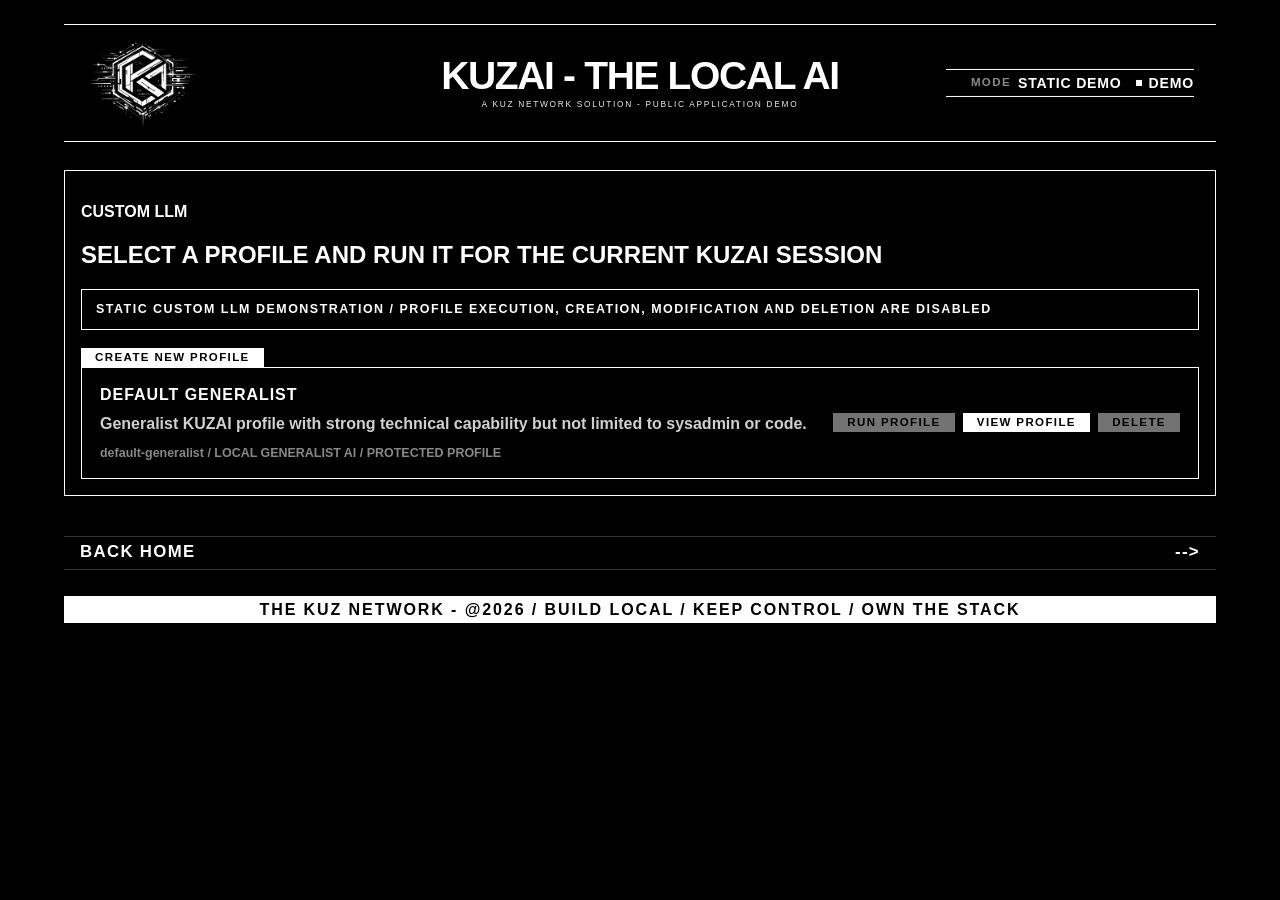
==== public/demo/modules/custom-llm/index.html @ 5fa46e5b "YES" ====
<!doctype html>
<html lang="en">
<head>
    <meta charset="utf-8">
    <title>KUZAI / CUSTOM LLM / DEMO</title>
    <meta name="viewport" content="width=device-width, initial-scale=1">

    <link rel="stylesheet" href="../../assets/css/kuzai-app.css">

    <style>
        body.profiles-page-body {
            background: #000;
            color: #fff;
        }

        .demo-runtime .meta-dot {
            background: #fff !important;
            box-shadow: none !important;
        }

        .demo-notice {
            margin: 0 0 18px 0;
            padding: 10px 14px;
            border: 1px solid #fff;
            background: #000;
            color: #fff;
            font-size: .78rem;
            font-weight: 900;
            letter-spacing: .12em;
            line-height: 1.5;
            text-transform: uppercase;
        }

        .demo-profile {
            display: grid;
            grid-template-columns: minmax(0, 1fr) auto;
            gap: 18px;
            align-items: center;
            padding: 18px;
            border: 1px solid #fff;
            background: #000;
        }

        .demo-profile-title {
            margin: 0 0 8px 0;
            font-size: 1rem;
            font-weight: 900;
            letter-spacing: .06em;
            text-transform: uppercase;
        }

        .demo-profile-desc {
            margin: 0 0 10px 0;
            color: #d0d0d0;
            line-height: 1.5;
        }

        .demo-profile-meta {
            color: #888;
            font-size: .78rem;
        }

        .demo-profile-actions {
            display: flex;
            flex-wrap: wrap;
            gap: 8px;
            justify-content: flex-end;
        }

        .demo-disabled[disabled] {
            opacity: .42;
            cursor: not-allowed !important;
        }

        .demo-link {
            text-decoration: none;
        }

        @media (max-width: 850px) {
            .demo-profile {
                grid-template-columns: 1fr;
            }

            .demo-profile-actions {
                justify-content: flex-start;
            }
        }
    </style>
</head>

<body class="profiles-page-body">

<div class="app-shell profiles-page-shell">

    <header class="topbar site-style-topbar" aria-label="Main header">

        <a class="brand-mark" href="../../" aria-label="KUZAI demo home">
            <img
                class="brand-mark__logo"
                src="../../assets/img/kuz_network_logo_transparent.png"
                alt="KUZ Network logo"
                width="112"
                height="112"
            >
        </a>

        <div class="header-title-block">
            <h1 class="header-title-block__title">KUZAI - THE LOCAL AI</h1>
            <p class="header-title-block__meta">
                A KUZ NETWORK SOLUTION - PUBLIC APPLICATION DEMO
            </p>
        </div>

        <div class="topbar-meta site-header-runtime">

            <div class="meta-pill site-header-runtime__pill">
                <span class="meta-label">MODE</span>
                <span class="meta-value">STATIC DEMO</span>
            </div>

            <div class="meta-pill site-header-runtime__pill demo-runtime">
                <span class="state-dot meta-dot"></span>
                <span class="meta-value">DEMO</span>
            </div>

        </div>

    </header>

    <main class="panel">

        <p class="kicker">CUSTOM LLM</p>

        <h2>SELECT A PROFILE AND RUN IT FOR THE CURRENT KUZAI SESSION</h2>

        <div class="demo-notice">
            STATIC CUSTOM LLM DEMONSTRATION /
            PROFILE EXECUTION, CREATION, MODIFICATION AND DELETION ARE DISABLED
        </div>

        <div class="profiles-editor-toolbar">
            <a
                class="btn profiles-create-profile-btn demo-link"
                href="editor.html"
            >
                CREATE NEW PROFILE
            </a>
        </div>

        <div class="profiles">

            <article class="demo-profile">

                <div>
                    <p class="demo-profile-title">
                        DEFAULT GENERALIST
                    </p>

                    <p class="demo-profile-desc">
                        Generalist KUZAI profile with strong technical capability
                        but not limited to sysadmin or code.
                    </p>

                    <div class="demo-profile-meta">
                        default-generalist / LOCAL GENERALIST AI / PROTECTED PROFILE
                    </div>
                </div>

                <div class="demo-profile-actions">

                    <button
                        type="button"
                        class="btn btn-primary demo-disabled"
                        disabled
                    >
                        RUN PROFILE
                    </button>

                    <a
                        class="btn demo-link"
                        href="editor.html"
                    >
                        VIEW PROFILE
                    </a>

                    <button
                        type="button"
                        class="btn demo-disabled"
                        disabled
                    >
                        DELETE
                    </button>

                </div>

            </article>

        </div>

    </main>

    <nav class="profiles-bottom-nav" aria-label="Back to demo home">
        <a class="profiles-bottom-back-home" href="../../">
            <span class="profiles-bottom-back-home__label">
                BACK HOME
            </span>
            <span class="profiles-bottom-back-home__arrow">
                --&gt;
            </span>
        </a>
    </nav>

    <footer
        class="site-footer site-footer--dynamic app-site-footer"
        aria-label="KUZ Network footer"
    >
        <div class="site-footer__inner">
            <p class="site-footer__text">
                THE KUZ NETWORK - @2026 / BUILD LOCAL / KEEP CONTROL / OWN THE STACK
            </p>
        </div>
    </footer>

</div>

</body>
</html>
---- public/demo/assets/css/kuzai-app.css ----
:root {
    --bg-main: #000000;
    --bg-panel: #000000;
    --bg-input: #000000;

    --text-main: #ffffff;
    --text-soft: #d7d7d7;
    --text-dim: #8f8f8f;

    --border-main: #5f5f5f;
    --border-strong: #9a9a9a;
    --border-soft: #323232;

    --button-border: rgba(255, 255, 255, 0.78);
    --button-border-hover: rgba(255, 255, 255, 0.96);

    --radius-xl: 22px;
    --radius-lg: 18px;
    --radius-md: 14px;

    --app-width: 1500px;
    --app-margin: 28px;
    --kuzai-app-scale: 1.20;
}

* {
    box-sizing: border-box;
}

html,
body {
    min-height: 100%;
    margin: 0;
    padding: 0;
    background: var(--bg-main);
    color: var(--text-main);
}

body,
button,
textarea,
input,
select {
    font-family: "Anta", "Segoe UI", "Inter", Arial, sans-serif;
}

body {
    overflow-x: hidden;
}

/* =========================================================
   GLOBAL APP LAYOUT
   ========================================================= */

.app-shell {
    width: min(var(--app-width), calc(100% - var(--app-margin)));
    margin: 0 auto;
    padding: 8px 0 16px;
    background: var(--bg-main);
}

@supports (zoom: 1) {
    .app-shell {
        zoom: var(--kuzai-app-scale);
    }
}

@supports not (zoom: 1) {
    .app-shell {
        transform: scale(var(--kuzai-app-scale));
        transform-origin: top center;
        width: calc((100% - var(--app-margin)) / var(--kuzai-app-scale));
    }
}

/* =========================================================
   TOP BANNER
   ========================================================= */

.topbar {
    min-height: 104px;
    display: flex;
    align-items: center;
    justify-content: space-between;
    gap: 16px;
    margin-bottom: 14px;
    padding: 12px 16px;
    border: 2px solid var(--border-main);
    border-radius: var(--radius-xl);
    background: var(--bg-panel);
    color: var(--text-main);
    box-shadow: none;
    backdrop-filter: none;
    overflow: hidden;
}

.brand {
    display: flex;
    align-items: center;
    gap: 26px;
    min-width: 0;
}

.brand-logo,
.logo-box {
    width: 78px;
    height: 78px;
    min-width: 78px;
    max-width: 78px;
    min-height: 78px;
    max-height: 78px;
    flex: 0 0 78px;
    display: grid;
    place-items: center;
    padding: 0;
    border: 0;
    border-radius: 0;
    background: transparent;
    box-shadow: none;
    overflow: visible;
    line-height: 0;
}

.brand-logo img,
.logo-box img,
.brand-logo.brand-logo-image > img,
.logo-box.logo-box-image > img {
    display: block;
    width: 100%;
    height: 100%;
    max-width: none;
    max-height: none;
    object-fit: contain;
    object-position: center;
    transform: scale(1.25);
    transform-origin: center center;
    border: 0;
    margin: 0;
    padding: 0;
}

.brand h1 {
    margin: 0;
    color: var(--text-main);
    font-size: 2rem;
    line-height: 1.1;
    letter-spacing: 0.12em;
    font-weight: 400;
}

.brand-line {
    margin: 5px 0 0;
    color: var(--text-main);
    font-size: 0.82rem;
    letter-spacing: 0.18em;
    font-weight: 900;
    text-transform: uppercase;
}

.subtitle {
    margin: 5px 0 0;
    color: var(--text-dim);
    font-size: 0.78rem;
    letter-spacing: 0.12em;
    font-weight: 700;
    text-transform: uppercase;
}

.topbar-meta {
    display: flex;
    flex-wrap: wrap;
    justify-content: flex-end;
    gap: 8px;
}

.meta-pill {
    min-height: 44px;
    display: inline-flex;
    align-items: center;
    gap: 8px;
    padding: 10px 14px;
    border: 2px solid var(--border-main);
    border-radius: 999px;
    background: var(--bg-main);
    color: var(--text-main);
    box-shadow: none;
}

.meta-dot,
.state-dot,
.status-dot {
    width: 10px;
    height: 10px;
    border-radius: 50%;
    background: var(--text-dim);
    box-shadow: none;
}

.state-ok .meta-dot,
.state-ok .state-dot {
    background: #67f3ba;
}

.state-down .meta-dot,
.state-down .state-dot {
    background: #ff7b9d;
}

.meta-label {
    color: var(--text-dim);
    font-size: 0.72rem;
    font-weight: 900;
    letter-spacing: 0.12em;
    text-transform: uppercase;
}

.meta-value {
    color: var(--text-main);
    font-size: 0.88rem;
    font-weight: 900;
}

/* =========================================================
   MAIN GRID
   ========================================================= */

.layout {
    display: grid;
    grid-template-columns: minmax(0, 1fr) 360px;
    gap: 24px;
    align-items: start;
    background: var(--bg-main);
}

.chat-panel,
.side-card {
    border: 2px solid var(--border-main);
    border-radius: var(--radius-xl);
    background: var(--bg-panel);
    color: var(--text-main);
    box-shadow: none;
    backdrop-filter: none;
    overflow: hidden;
}

.chat-panel {
    align-self: start;
    display: grid;
    grid-template-rows: auto auto auto;
}

.chat-header {
    min-height: 58px;
    display: grid;
    grid-template-columns: minmax(0, 1fr) auto;
    align-items: center;
    column-gap: 16px;
    padding: 10px 16px;
    border: 0;
    border-bottom: 1px solid var(--border-soft);
    border-radius: 0;
    background: var(--bg-panel);
}

.chat-header > div:first-child {
    min-width: 0;
}

.section-kicker {
    margin: 0 0 3px;
    color: var(--text-dim);
    font-size: 0.78rem;
    line-height: 1.3;
    letter-spacing: 0.22em;
    font-weight: 900;
    text-transform: uppercase;
}

.chat-header h2 {
    margin: 0;
    color: var(--text-main);
    font-size: 0.95rem;
    font-weight: 900;
}

.chat-actions {
    display: flex;
    align-items: center;
    justify-content: flex-end;
    gap: 18px;
}

/* =========================================================
   MESSAGES
   ========================================================= */

.messages {
    min-height: 220px;
    height: auto;
    max-height: none;
    display: grid;
    align-content: start;
    gap: 8px;
    padding: 18px 20px;
    overflow: visible;
    border: 0;
    border-radius: 0;
    background: var(--bg-panel);
    scroll-behavior: smooth;
}

.message {
    max-width: 100%;
    padding: 16px 18px;
    border: 2px solid var(--border-main);
    border-radius: var(--radius-lg);
    background: var(--bg-panel);
    color: var(--text-main);
    overflow-wrap: anywhere;
    word-break: break-word;
}

.message-user {
    justify-self: end;
}

.message-assistant {
    justify-self: start;
}

.message-role {
    margin-bottom: 8px;
    color: var(--text-dim);
    font-size: 0.75rem;
    font-weight: 900;
    letter-spacing: 0.18em;
    text-transform: uppercase;
}

.message-content,
.message .message-body,
.message-text {
    color: var(--text-soft);
    font-size: 1rem;
    line-height: 1.68;
    white-space: normal;
    overflow-wrap: anywhere;
    word-break: break-word;
}

/* =========================================================
   COMPOSER
   ========================================================= */

.composer {
    display: grid;
    gap: 8px;
    padding: 12px 16px 14px;
    border: 0;
    border-top: 1px solid var(--border-soft);
    border-radius: 0;
    background: var(--bg-panel);
}

textarea {
    width: 100%;
    min-height: 72px;
    max-height: 130px;
    resize: vertical;
    padding: 10px 12px;
    border: 2px solid var(--border-main);
    border-radius: 20px;
    outline: none;
    background: var(--bg-input);
    color: var(--text-main);
    line-height: 1.35;
    font-size: 0.9rem;
    box-shadow: none;
}

textarea::placeholder {
    color: #777777;
}

textarea:focus {
    border-color: var(--border-strong);
    outline: none;
    box-shadow: none;
}

textarea:disabled {
    opacity: 0.65;
}

.file-input {
    display: none;
}

.composer-footer {
    display: flex;
    justify-content: space-between;
    align-items: center;
    gap: 8px;
    background: var(--bg-panel);
    border: 0;
}

.hint,
.small-text {
    color: var(--text-dim);
    font-size: 0.88rem;
    line-height: 1.55;
}

/* =========================================================
   ATTACHMENTS / WEB RESULTS
   ========================================================= */

.attachments,
.web-results {
    display: grid;
    gap: 7px;
}

.attachments-empty,
.web-results-empty {
    display: none;
}

.attachment-chip,
.web-result-chip {
    display: grid;
    grid-template-columns: minmax(0, 1fr) auto;
    align-items: center;
    column-gap: 12px;
    padding: 8px 12px;
    border: 2px solid var(--border-main);
    border-radius: var(--radius-md);
    background: var(--bg-panel);
    color: var(--text-main);
}

.attachment-main,
.web-result-main {
    display: grid;
    gap: 3px;
    min-width: 0;
}

.attachment-name,
.web-result-title {
    color: var(--text-main);
    font-size: 0.86rem;
    font-weight: 900;
    overflow: hidden;
    text-overflow: ellipsis;
    white-space: nowrap;
}

.attachment-meta,
.web-result-url {
    color: var(--text-dim);
    font-size: 0.7rem;
    overflow: hidden;
    text-overflow: ellipsis;
    white-space: nowrap;
}

/* =========================================================
   BUTTONS
   ========================================================= */

button,
.btn,
a.btn,
input[type="button"],
input[type="submit"],
input[type="reset"] {
    appearance: none;
    -webkit-appearance: none;
    display: inline-flex;
    align-items: center;
    justify-content: center;
    min-height: 34px;
    height: 34px;
    padding: 0 14px;
    border: 2px solid var(--button-border);
    border-radius: 14px;
    background: #000000;
    color: #ffffff;
    cursor: pointer;
    font-weight: 900;
    font-size: 0.72rem;
    line-height: 1;
    letter-spacing: 0.12em;
    text-align: center;
    text-decoration: none;
    white-space: nowrap;
    box-shadow:
        inset 0 0 0 1px rgba(255, 255, 255, 0.14),
        0 0 0 1px rgba(255, 255, 255, 0.08);
    text-shadow: none;
    transition: background 0.16s ease, border-color 0.16s ease, transform 0.16s ease;
}

button *,
.btn *,
a.btn * {
    font-weight: 900;
}

button:hover,
.btn:hover,
a.btn:hover,
input[type="button"]:hover,
input[type="submit"]:hover,
input[type="reset"]:hover {
    background: rgba(255, 255, 255, 0.08);
    color: #ffffff;
    border-color: var(--button-border-hover);
    text-decoration: none;
    transform: translateY(-1px);
}

button:disabled,
.btn:disabled {
    opacity: 0.55;
    cursor: not-allowed;
    transform: none;
}

button:focus-visible,
.btn:focus-visible,
a.btn:focus-visible {
    outline: none;
    border-color: #ffffff;
    box-shadow:
        inset 0 0 0 1px rgba(255, 255, 255, 0.30),
        0 0 0 2px rgba(255, 255, 255, 0.30);
}

.btn-hidden {
    display: none !important;
}

.btn-primary {
    background: #ffffff;
    color: #000000;
    border-color: #777777;
}

.btn-primary:hover {
    background: #ffffff;
    color: #000000;
    border-color: #9a9a9a;
}

.btn-secondary,
.btn-danger {
    background: #000000;
    color: #ffffff;
    border-color: var(--button-border);
}

.composer-actions {
    display: flex;
    flex-direction: row;
    flex-wrap: wrap;
    align-items: center;
    justify-content: flex-start;
    gap: 12px;
}

.composer-actions .btn {
    width: auto;
    flex: 0 0 auto;
}

#webBtn {
    display: none !important;
}

#autoWebBtn {
    min-width: 96px;
}

#autoSpeakBtn,
#voiceBtn {
    min-width: 118px;
}

#uploadBtn {
    min-width: 92px;
}

#sendBtn {
    min-width: 82px;
}

#stopBtn {
    min-width: 82px;
}

#customLlmBtn {
    min-width: 150px;
    height: 42px;
    min-height: 42px;
    max-height: 42px;
    padding: 0 22px;
    border-radius: 16px;
}

#clearBtn {
    min-width: 92px;
    height: 42px;
    min-height: 42px;
    max-height: 42px;
    padding: 0 22px;
    border-radius: 16px;
}

.custom-llm-btn--selected {
    border-color: rgba(255, 255, 255, 0.96);
    background: rgba(255, 255, 255, 0.08);
}

.custom-llm-btn--locked {
    opacity: 0.72;
}

/* SEND idle black, generating white */
.composer-actions button#sendBtn {
    background: #000000;
    color: #ffffff;
    border-color: var(--button-border);
}

.composer-actions button#sendBtn:hover:not(:disabled) {
    background: rgba(255, 255, 255, 0.08);
    color: #ffffff;
    border-color: var(--button-border-hover);
}

.composer-actions button#sendBtn:disabled {
    background: #ffffff;
    color: #000000;
    border-color: #9a9a9a;
    opacity: 1;
}

/* Remove buttons */
.attachment-remove,
.web-result-remove,
.speak-btn,
.stop-audio-btn {
    min-width: 66px;
    height: 28px;
    min-height: 28px;
    padding: 0 11px;
    border-radius: 999px;
    font-size: 0.66rem;
    font-weight: 900;
    letter-spacing: 0.07em;
}

/* =========================================================
   SIDE PANEL
   ========================================================= */

.side-panel {
    display: grid;
    gap: 18px;
    align-content: start;
    background: var(--bg-main);
    border: 0;
    outline: 0;
    box-shadow: none;
}

.side-card {
    padding: 20px;
}

.side-card h3,
#modelName {
    margin: 0;
    color: var(--text-main);
    font-size: 1rem;
    line-height: 1.45;
    letter-spacing: 0.02em;
    font-weight: 750;
    text-transform: none;
}

.kv {
    display: grid;
    gap: 6px;
    padding: 13px 0;
    border: 0;
    border-bottom: 1px solid var(--border-soft);
    border-radius: 0;
    background: transparent;
}

.kv:last-child {
    border-bottom: 0;
}

.kv span {
    color: var(--text-dim);
    font-size: 0.78rem;
    text-transform: uppercase;
    letter-spacing: 0.1em;
    font-weight: 900;
}

.kv strong,
.kv p,
.kv div {
    color: var(--text-soft);
    font-size: 0.94rem;
    word-break: break-word;
}

.feature-list,
.endpoint-list {
    color: var(--text-soft);
}

.endpoint-list {
    display: grid;
    gap: 0;
}

.endpoint-list span {
    display: block;
    padding: 13px 0;
    border: 0;
    border-bottom: 1px solid var(--border-soft);
    background: transparent;
    color: var(--text-soft);
}

.endpoint-list span:last-child {
    border-bottom: 0;
}

/* =========================================================
   RESPONSIVE
   ========================================================= */

@media (max-width: 1100px) {
    .layout {
        grid-template-columns: 1fr;
    }

    .chat-panel {
        min-height: auto;
    }

    .messages {
        min-height: 300px;
    }
}

@media (max-width: 760px) {
    .app-shell {
        width: min(100% - 20px, var(--app-width));
        padding-top: 12px;
    }

    .topbar,
    .brand,
    .chat-header,
    .composer-footer {
        flex-direction: column;
        align-items: stretch;
    }

    .chat-header {
        display: grid;
        grid-template-columns: 1fr;
        row-gap: 12px;
    }

    .chat-actions {
        display: grid;
        grid-template-columns: 1fr;
        gap: 10px;
    }

    #customLlmBtn,
    #clearBtn {
        width: 100%;
    }

    .composer-actions {
        width: 100%;
        display: grid;
        grid-template-columns: 1fr 1fr;
        gap: 10px;
    }

    .composer-actions .btn,
    .btn {
        width: 100%;
    }

    .topbar-meta {
        justify-content: flex-start;
    }

    .brand {
        align-items: flex-start;
    }

    .brand h1 {
        font-size: 1.55rem;
    }

    .message {
        max-width: 100%;
    }

    .attachment-chip,
    .web-result-chip {
        grid-template-columns: 1fr;
    }
}

/* KUZAI_RESTORE_STOP_BUTTON_BEGIN */
#stopBtn,
button#stopBtn,
.composer-actions #stopBtn,
.composer-actions button#stopBtn {
    display: inline-flex !important;
    visibility: visible !important;
    align-items: center !important;
    justify-content: center !important;
    min-width: 82px !important;
    width: auto !important;
    height: 34px !important;
    min-height: 34px !important;
    max-height: 34px !important;
    padding: 0 14px !important;
    border: 2px solid rgba(255, 255, 255, 0.78) !important;
    border-radius: 14px !important;
    background: #000000 !important;
    color: #ffffff !important;
    font-weight: 900 !important;
    font-size: 0.72rem !important;
    line-height: 1 !important;
    letter-spacing: 0.12em !important;
    opacity: 1 !important;
    pointer-events: auto !important;
    box-shadow:
        inset 0 0 0 1px rgba(255, 255, 255, 0.14),
        0 0 0 1px rgba(255, 255, 255, 0.08) !important;
}

#stopBtn:hover,
button#stopBtn:hover,
.composer-actions #stopBtn:hover,
.composer-actions button#stopBtn:hover {
    background: rgba(255, 255, 255, 0.08) !important;
    color: #ffffff !important;
    border-color: rgba(255, 255, 255, 0.96) !important;
}

#stopBtn.btn-hidden,
button#stopBtn.btn-hidden,
.composer-actions #stopBtn.btn-hidden {
    display: inline-flex !important;
}
/* KUZAI_RESTORE_STOP_BUTTON_END */


/* KUZAI_TOPBAR_VERTICAL_ALIGN_BEGIN */
.app-shell {
    padding-top: 18px !important;
}

@media (max-width: 760px) {
    .app-shell {
        padding-top: 22px !important;
    }
}
/* KUZAI_TOPBAR_VERTICAL_ALIGN_END */


/* KUZAI_ALL_TEXT_BOLD_FINAL_BEGIN */
html,
body,
body *,
.app-shell,
.topbar,
.brand,
.brand *,
.layout,
.chat-panel,
.chat-panel *,
.side-panel,
.side-panel *,
.side-card,
.side-card *,
.messages,
.messages *,
.message,
.message *,
.composer,
.composer *,
button,
.btn,
a.btn,
input,
textarea,
select,
option,
label,
span,
strong,
small,
p,
div,
section,
article,
header,
main,
aside,
nav,
h1,
h2,
h3,
h4,
h5,
h6,
li,
ul,
ol {
    font-weight: 900 !important;
}

.brand h1,
.topbar h1,
.chat-header h2,
.side-card h3,
#modelName,
.section-kicker,
.brand-line,
.subtitle,
.meta-label,
.meta-value,
.kv span,
.kv strong,
.message-role,
.message-content {
    font-weight: 900 !important;
}

button,
.btn,
a.btn,
input[type="button"],
input[type="submit"],
input[type="reset"],
#customLlmBtn,
#clearBtn,
#autoWebBtn,
#autoSpeakBtn,
#voiceBtn,
#uploadBtn,
#sendBtn,
#stopBtn,
.attachment-remove,
.web-result-remove,
.speak-btn,
.stop-audio-btn {
    font-weight: 900 !important;
}
/* KUZAI_ALL_TEXT_BOLD_FINAL_END */


/* KUZAI_GIT_RAG_UI_BEGIN */
.git-rag-toolbar {
    position: relative;
    display: inline-flex;
    align-items: center;
    gap: 8px;
    min-width: 0;
}

#gitRagActiveRepoBtn,
#gitRagBtn {
    min-height: 42px;
    white-space: nowrap;
    font-weight: 900;
}

#gitRagActiveRepoBtn {
    max-width: 240px;
    overflow: hidden;
    text-overflow: ellipsis;
}

.git-rag-active-repo-btn--selected {
    border-color: var(--button-border-hover);
}

.git-rag-menu {
    position: absolute;
    top: calc(100% + 8px);
    left: 0;
    z-index: 80;
    width: min(620px, calc(100vw - 32px));
    max-height: 420px;
    padding: 10px;
    border: 2px solid var(--border-strong);
    border-radius: var(--radius-md);
    background: var(--bg-main);
    color: var(--text-main);
    box-shadow: 0 18px 38px rgba(0, 0, 0, 0.82);
    overflow: auto;
}

.git-rag-menu[hidden] {
    display: none !important;
}

.git-rag-menu-title {
    margin: 0 0 8px;
    color: var(--text-main);
    font-size: 0.72rem;
    font-weight: 900;
    letter-spacing: 0.12em;
    text-transform: uppercase;
}

.git-rag-menu-subtitle {
    margin: 0 0 8px;
    color: var(--text-dim);
    font-size: 0.72rem;
    font-weight: 700;
}

.git-rag-menu-empty {
    padding: 10px;
    color: var(--text-dim);
    font-size: 0.82rem;
    line-height: 1.45;
}

.git-rag-menu-item,
.git-rag-file-item {
    width: 100%;
    display: grid;
    grid-template-columns: minmax(0, 1fr);
    gap: 3px;
    margin: 0 0 6px;
    padding: 9px 10px;
    border: 1px solid var(--border-main);
    border-radius: 10px;
    background: var(--bg-panel);
    color: var(--text-main);
    text-align: left;
    cursor: pointer;
}

.git-rag-menu-item:hover:not(:disabled),
.git-rag-file-item:hover:not(:disabled) {
    border-color: var(--button-border-hover);
}

.git-rag-menu-item:disabled {
    opacity: 0.5;
    cursor: not-allowed;
}

.git-rag-menu-item--selected {
    border-color: var(--button-border-hover);
}

.git-rag-menu-item-main,
.git-rag-file-path {
    min-width: 0;
    overflow: hidden;
    color: var(--text-main);
    font-size: 0.82rem;
    font-weight: 900;
    text-overflow: ellipsis;
    white-space: nowrap;
}

.git-rag-menu-item-meta,
.git-rag-file-meta {
    color: var(--text-dim);
    font-size: 0.68rem;
    font-weight: 700;
    letter-spacing: 0.04em;
    text-transform: uppercase;
}

.git-rag-files-header {
    display: flex;
    align-items: flex-start;
    justify-content: space-between;
    gap: 10px;
    margin-bottom: 8px;
}

.git-rag-menu-close {
    width: 34px;
    height: 34px;
    min-width: 34px;
    padding: 0;
    border: 1px solid var(--border-main);
    border-radius: 999px;
    background: var(--bg-main);
    color: var(--text-main);
    font-size: 1.2rem;
    font-weight: 900;
    line-height: 1;
    cursor: pointer;
}

.git-rag-files-list {
    display: grid;
    gap: 0;
}

@media (max-width: 900px) {
    .git-rag-toolbar {
        width: 100%;
        justify-content: flex-end;
    }

    #gitRagActiveRepoBtn,
    #gitRagBtn {
        flex: 1 1 auto;
        min-width: 0;
    }

    .git-rag-menu {
        left: auto;
        right: 0;
        width: min(520px, calc(100vw - 32px));
    }
}
/* KUZAI_GIT_RAG_UI_END */


/* KUZAI_GIT_RAG_UI_STEP5C_BEGIN */
.chat-panel,
.chat-header {
    overflow: visible;
}

.chat-header {
    position: relative;
    z-index: 60;
}

.chat-actions {
    position: relative;
    z-index: 70;
}

.git-rag-toolbar {
    z-index: 90;
}

.git-rag-active-repo-btn--hidden {
    display: none !important;
}

.git-rag-menu {
    left: auto;
    right: 0;
    top: calc(100% + 12px);
    z-index: 999;
    width: min(520px, calc(100vw - 48px));
    max-height: 360px;
    padding: 14px;
    line-height: 1.45;
}

.git-rag-menu-repos {
    min-width: 420px;
}

.git-rag-menu-title {
    margin-bottom: 12px;
    line-height: 1.4;
}

.git-rag-menu-item,
.git-rag-file-item {
    margin-bottom: 10px;
    padding: 12px 14px;
    gap: 8px;
    line-height: 1.45;
}

.git-rag-menu-item-main,
.git-rag-file-path {
    line-height: 1.35;
}

.git-rag-menu-item-meta,
.git-rag-file-meta {
    display: block;
    line-height: 1.45;
    white-space: normal;
}

.git-rag-files-header {
    margin-bottom: 12px;
}

.git-rag-files-list {
    max-height: 280px;
    overflow: auto;
}

@media (max-width: 900px) {
    .git-rag-menu,
    .git-rag-menu-repos {
        left: auto;
        right: 0;
        width: min(520px, calc(100vw - 32px));
        min-width: 0;
    }
}
/* KUZAI_GIT_RAG_UI_STEP5C_END */


/* KUZAI_GIT_RAG_UI_STEP5D_BEGIN */
.git-rag-menu {
    position: fixed !important;
    top: clamp(145px, 18vh, 220px) !important;
    left: 50% !important;
    right: auto !important;
    transform: translateX(-50%) !important;
    z-index: 9999 !important;
    width: min(680px, calc(100vw - 96px)) !important;
    max-height: min(460px, calc(100vh - 220px)) !important;
    padding: 18px !important;
    border: 2px solid var(--border-strong) !important;
    border-radius: var(--radius-lg) !important;
    background: var(--bg-main) !important;
    box-shadow: 0 22px 60px rgba(0, 0, 0, 0.92) !important;
}

.git-rag-menu-repos {
    min-width: 560px;
}

.git-rag-menu-title {
    margin-bottom: 16px !important;
    line-height: 1.5 !important;
}

.git-rag-menu-item {
    min-height: 58px;
    padding: 14px 18px !important;
    gap: 10px !important;
}

.git-rag-menu-item-main {
    line-height: 1.45 !important;
}

.git-rag-menu-item-meta {
    line-height: 1.6 !important;
    letter-spacing: 0.08em;
}

.git-rag-files-list {
    max-height: min(330px, calc(100vh - 320px)) !important;
}

@media (max-width: 900px) {
    .git-rag-menu,
    .git-rag-menu-repos {
        top: 130px !important;
        width: min(560px, calc(100vw - 32px)) !important;
        min-width: 0 !important;
    }
}
/* KUZAI_GIT_RAG_UI_STEP5D_END */


/* KUZAI_GIT_RAG_UI_STEP5E_BEGIN */
.git-rag-files-header {
    align-items: center;
    padding-bottom: 12px;
    border-bottom: 1px solid var(--border-soft);
}

.git-rag-menu-subtitle {
    display: flex;
    flex-wrap: wrap;
    gap: 10px;
    margin-top: 8px;
    line-height: 1.5;
}

.git-rag-menu-subtitle span {
    display: inline-flex;
    align-items: center;
    min-height: 24px;
    padding: 3px 9px;
    border: 1px solid var(--border-soft);
    border-radius: 999px;
    color: var(--text-dim);
    font-size: 0.68rem;
    font-weight: 900;
    letter-spacing: 0.08em;
    text-transform: uppercase;
}

.git-rag-file-item {
    grid-template-columns: minmax(0, 1fr) auto !important;
    align-items: center;
    column-gap: 18px !important;
    min-height: 66px;
    padding: 13px 16px !important;
}

.git-rag-file-main {
    min-width: 0;
    display: grid;
    gap: 5px;
}

.git-rag-file-name {
    min-width: 0;
    overflow: hidden;
    color: var(--text-main);
    font-size: 0.9rem;
    font-weight: 900;
    line-height: 1.3;
    text-overflow: ellipsis;
    white-space: nowrap;
}

.git-rag-file-dir {
    min-width: 0;
    overflow: hidden;
    color: var(--text-dim);
    font-size: 0.68rem;
    font-weight: 700;
    line-height: 1.35;
    text-overflow: ellipsis;
    white-space: nowrap;
}

.git-rag-file-info {
    display: inline-flex;
    flex-wrap: nowrap;
    justify-content: flex-end;
    align-items: center;
    gap: 6px;
    min-width: 180px;
}

.git-rag-file-badge {
    display: inline-flex;
    align-items: center;
    justify-content: center;
    min-height: 24px;
    padding: 3px 8px;
    border: 1px solid var(--border-main);
    border-radius: 999px;
    color: var(--text-soft);
    font-size: 0.62rem;
    font-weight: 900;
    letter-spacing: 0.08em;
    text-transform: uppercase;
    white-space: nowrap;
}

.git-rag-file-badge--binary {
    border-color: var(--border-strong);
    color: var(--text-main);
}

.git-rag-file-path,
.git-rag-file-meta {
    display: none !important;
}

@media (max-width: 900px) {
    .git-rag-file-item {
        grid-template-columns: minmax(0, 1fr) !important;
        row-gap: 10px !important;
    }

    .git-rag-file-info {
        justify-content: flex-start;
        min-width: 0;
    }
}
/* KUZAI_GIT_RAG_UI_STEP5E_END */


/* KUZAI_GIT_RAG_FILE_VIEW_BEGIN */
.git-rag-file-viewer {
    width: 100%;
    max-height: min(58vh, 620px);
    overflow: auto;
    margin: 14px 0 0;
    padding: 16px;
    border: 1px solid var(--border-soft);
    border-radius: 18px;
    background: rgba(255, 255, 255, 0.03);
    color: var(--text-main);
    font-family: ui-monospace, SFMono-Regular, Menlo, Monaco, Consolas, "Liberation Mono", monospace;
    font-size: 0.76rem;
    font-weight: 600;
    line-height: 1.55;
    white-space: pre;
    tab-size: 4;
}
/* KUZAI_GIT_RAG_FILE_VIEW_END */

/* KUZAI_GIT_RAG_FILE_EDIT_BEGIN */
.git-rag-file-editor {
    width: 100%;
    min-height: min(58vh, 620px);
    max-height: min(58vh, 620px);
    overflow: auto;
    resize: vertical;
    margin: 14px 0 0;
    padding: 16px;
    border: 1px solid var(--border-strong);
    border-radius: 18px;
    background: rgba(255, 255, 255, 0.05);
    color: var(--text-main);
    font-family: ui-monospace, SFMono-Regular, Menlo, Monaco, Consolas, "Liberation Mono", monospace;
    font-size: 0.76rem;
    font-weight: 600;
    line-height: 1.55;
    white-space: pre;
    tab-size: 4;
    outline: none;
}

.git-rag-git-output--error {
    border-color: var(--danger, #ff6b6b);
}
/* KUZAI_GIT_RAG_FILE_EDIT_END */


/* KUZAI_GIT_RAG_UI_POLISH_CSS1_BEGIN */
.git-rag-menu {
    width: min(920px, calc(100vw - 72px)) !important;
    max-height: min(72vh, 720px) !important;
    padding: 20px !important;
    overflow: hidden !important;
}

.git-rag-menu-repos {
    min-width: min(720px, calc(100vw - 96px)) !important;
}

.git-rag-files-header {
    align-items: flex-start !important;
    gap: 18px !important;
    margin-bottom: 14px !important;
}

.git-rag-files-header > div:first-child {
    min-width: 260px;
    flex: 1 1 360px;
}

.git-rag-files-actions {
    display: flex;
    flex-wrap: wrap;
    justify-content: flex-end;
    align-items: center;
    gap: 8px;
    max-width: 470px;
}

.git-rag-reindex-btn {
    min-height: 34px;
    padding: 7px 11px;
    border: 1px solid var(--border-main);
    border-radius: 999px;
    background: var(--bg-panel);
    color: var(--text-main);
    font-size: 0.66rem;
    font-weight: 900;
    letter-spacing: 0.08em;
    text-transform: uppercase;
    cursor: pointer;
}

.git-rag-reindex-btn:hover:not(:disabled) {
    border-color: var(--button-border-hover);
}

.git-rag-reindex-btn:disabled {
    opacity: 0.55;
    cursor: not-allowed;
}

.git-rag-menu-close {
    margin-left: 2px;
}

.git-rag-reindex-status {
    margin: 8px 0 0;
    padding: 8px 11px;
    border: 1px solid var(--border-soft);
    border-radius: 12px;
    background: rgba(255, 255, 255, 0.025);
    color: var(--text-dim);
    font-size: 0.68rem;
    font-weight: 800;
    line-height: 1.45;
}

.git-rag-git-output {
    max-height: min(26vh, 260px) !important;
    white-space: pre-wrap !important;
    word-break: break-word;
}

.git-rag-files-list {
    max-height: min(48vh, 430px) !important;
    margin-top: 14px;
    padding-right: 4px;
    overflow: auto !important;
}

.git-rag-file-item {
    border-radius: 14px !important;
}

.git-rag-file-viewer,
.git-rag-file-editor {
    max-height: min(62vh, 680px) !important;
    font-size: 0.78rem !important;
    line-height: 1.6 !important;
}

.git-rag-file-editor {
    min-height: min(54vh, 560px) !important;
}

@media (max-width: 900px) {
    .git-rag-menu {
        width: min(620px, calc(100vw - 28px)) !important;
        max-height: calc(100vh - 160px) !important;
        padding: 14px !important;
    }

    .git-rag-files-header {
        display: grid !important;
        gap: 12px !important;
    }

    .git-rag-files-actions {
        justify-content: flex-start;
        max-width: none;
    }

    .git-rag-reindex-btn {
        min-height: 32px;
        padding: 6px 9px;
        font-size: 0.62rem;
    }
}
/* KUZAI_GIT_RAG_UI_POLISH_CSS1_END */


/* KUZAI_GIT_RAG_OVERLAY_ALIGN_BEGIN */
.git-rag-menu {
    position: fixed !important;
    top: 134px !important;
    left: 50% !important;
    right: auto !important;
    transform: translateX(-50%) !important;
    z-index: 10000 !important;
    width: min(920px, calc(100vw - 72px)) !important;
    max-height: calc(100vh - 164px) !important;
    overflow: hidden !important;
}

.git-rag-files-list {
    max-height: calc(100vh - 430px) !important;
    overflow: auto !important;
}

.git-rag-file-viewer,
.git-rag-file-editor {
    max-height: calc(100vh - 360px) !important;
}

@media (max-width: 900px) {
    .git-rag-menu {
        top: 118px !important;
        width: min(620px, calc(100vw - 28px)) !important;
        max-height: calc(100vh - 138px) !important;
    }

    .git-rag-files-list {
        max-height: calc(100vh - 390px) !important;
    }
}
/* KUZAI_GIT_RAG_OVERLAY_ALIGN_END */


/* KUZAI_GIT_RAG_BANNER_WIDTH_SCROLL_BEGIN */
.git-rag-menu {
    position: fixed !important;
    top: 134px !important;
    left: 50% !important;
    right: auto !important;
    bottom: 24px !important;
    transform: translateX(-50%) !important;
    z-index: 10000 !important;
    width: min(1440px, calc(100vw - 96px)) !important;
    max-width: min(1440px, calc(100vw - 96px)) !important;
    height: auto !important;
    max-height: none !important;
    display: flex !important;
    flex-direction: column !important;
    overflow: hidden !important;
}

.git-rag-menu-repos {
    width: 100% !important;
    min-width: 0 !important;
}

.git-rag-files-header {
    flex: 0 0 auto !important;
}

.git-rag-reindex-status {
    flex: 0 0 auto !important;
}

.git-rag-files-list {
    flex: 1 1 auto !important;
    min-height: 0 !important;
    max-height: none !important;
    overflow: auto !important;
    padding-right: 6px !important;
}

.git-rag-file-viewer,
.git-rag-file-editor {
    flex: 1 1 auto !important;
    min-height: 0 !important;
    max-height: none !important;
    overflow: auto !important;
}

.git-rag-git-output {
    flex: 0 0 auto !important;
    max-height: 220px !important;
    overflow: auto !important;
}

@media (max-width: 900px) {
    .git-rag-menu {
        top: 118px !important;
        bottom: 14px !important;
        width: calc(100vw - 28px) !important;
        max-width: calc(100vw - 28px) !important;
    }
}
/* KUZAI_GIT_RAG_BANNER_WIDTH_SCROLL_END */


/* KUZAI_GIT_RAG_BANNER_ALIGN2_BEGIN */
.git-rag-menu {
    position: fixed !important;
    top: 148px !important;
    left: 48px !important;
    right: 48px !important;
    bottom: 24px !important;
    transform: none !important;
    width: auto !important;
    max-width: none !important;
    height: auto !important;
    max-height: none !important;
    display: flex !important;
    flex-direction: column !important;
    overflow: hidden !important;
}

.git-rag-files-list {
    flex: 1 1 auto !important;
    min-height: 0 !important;
    max-height: none !important;
    overflow: auto !important;
}

.git-rag-file-viewer,
.git-rag-file-editor {
    flex: 1 1 auto !important;
    min-height: 0 !important;
    max-height: none !important;
    overflow: auto !important;
}

@media (max-width: 900px) {
    .git-rag-menu {
        top: 126px !important;
        left: 14px !important;
        right: 14px !important;
        bottom: 14px !important;
        width: auto !important;
        max-width: none !important;
    }
}
/* KUZAI_GIT_RAG_BANNER_ALIGN2_END */


/* KUZAI_GIT_RAG_TOP_ADJUST_BEGIN */
.git-rag-menu {
    top: 136px !important;
}

@media (max-width: 900px) {
    .git-rag-menu {
        top: 118px !important;
    }
}
/* KUZAI_GIT_RAG_TOP_ADJUST_END */


/* KUZAI_SITE_HEADER_SYNC_STEP165_BEGIN */

body {
    background: #000 !important;
    color: #fff !important;
}

.app-shell {
    width: min(1680px, calc(100% - 32px)) !important;
    margin: 0 auto !important;
    padding-top: 16px !important;
}

.topbar.site-style-topbar {
    width: 100% !important;
    min-height: 118px !important;
    max-height: 132px !important;
    padding: 14px 22px !important;
    margin-bottom: 18px !important;
    display: grid !important;
    grid-template-columns: 132px minmax(0, 1fr) 260px !important;
    align-items: center !important;
    gap: 0 !important;
    overflow: hidden !important;
    position: relative !important;
    border: 1px solid #fff !important;
    border-radius: 0 !important;
    background: #000 !important;
    box-shadow: none !important;
    backdrop-filter: none !important;
}

.topbar.site-style-topbar .brand-mark {
    grid-column: 1 !important;
    display: flex !important;
    align-items: center !important;
    justify-content: flex-start !important;
    width: 132px !important;
    min-width: 132px !important;
    max-width: 132px !important;
    text-decoration: none !important;
}

.topbar.site-style-topbar .brand-mark__logo {
    display: block !important;
    width: 112px !important;
    height: auto !important;
    object-fit: contain !important;
}

.topbar.site-style-topbar .header-title-block {
    grid-column: 2 !important;
    width: 100% !important;
    min-width: 0 !important;
    display: grid !important;
    justify-items: center !important;
    align-content: center !important;
    text-align: center !important;
    gap: 7px !important;
}

.topbar.site-style-topbar .header-title-block__title {
    width: 100% !important;
    margin: 0 !important;
    color: #fff !important;
    text-align: center !important;
    text-transform: uppercase !important;
    white-space: nowrap !important;
    font-size: clamp(2.05rem, 3.05vw, 3.65rem) !important;
    line-height: 0.9 !important;
    letter-spacing: -0.035em !important;
}

.topbar.site-style-topbar .header-title-block__meta {
    width: 100% !important;
    margin: 0 !important;
    color: #fff !important;
    text-align: center !important;
    text-transform: uppercase !important;
    white-space: nowrap !important;
    font-size: clamp(0.58rem, 0.76vw, 0.86rem) !important;
    line-height: 1 !important;
    letter-spacing: 0.18em !important;
}

.topbar.site-style-topbar .site-header-runtime {
    grid-column: 3 !important;
    display: flex !important;
    align-items: center !important;
    justify-content: flex-end !important;
    gap: 8px !important;
    flex-wrap: wrap !important;
    width: 260px !important;
    min-width: 260px !important;
    max-width: 260px !important;
}

.topbar.site-style-topbar .site-header-runtime__pill {
    min-height: 32px !important;
    padding: 7px 9px !important;
    border: 1px solid #fff !important;
    border-radius: 0 !important;
    background: #000 !important;
    color: #fff !important;
    box-shadow: none !important;
    font-size: 0.66rem !important;
    line-height: 1 !important;
    letter-spacing: 0.08em !important;
    text-transform: uppercase !important;
}

.topbar.site-style-topbar .meta-label,
.topbar.site-style-topbar .meta-value {
    color: #fff !important;
}

.topbar.site-style-topbar .meta-dot,
.topbar.site-style-topbar .state-dot {
    width: 8px !important;
    height: 8px !important;
    border-radius: 0 !important;
    background: #fff !important;
    box-shadow: none !important;
}

.topbar.site-style-topbar .state-ok .meta-dot,
.topbar.site-style-topbar .state-ok .state-dot {
    background: #fff !important;
}

.topbar.site-style-topbar .state-down .meta-dot,
.topbar.site-style-topbar .state-down .state-dot {
    background: #777 !important;
}

@media (max-width: 1100px) {
    .topbar.site-style-topbar {
        grid-template-columns: 96px minmax(0, 1fr) 220px !important;
        min-height: 108px !important;
        padding: 12px 16px !important;
    }

    .topbar.site-style-topbar .brand-mark {
        width: 96px !important;
        min-width: 96px !important;
        max-width: 96px !important;
    }

    .topbar.site-style-topbar .brand-mark__logo {
        width: 84px !important;
    }

    .topbar.site-style-topbar .site-header-runtime {
        width: 220px !important;
        min-width: 220px !important;
        max-width: 220px !important;
    }
}

@media (max-width: 780px) {
    .topbar.site-style-topbar {
        grid-template-columns: 72px minmax(0, 1fr) !important;
        grid-template-rows: auto auto !important;
        max-height: none !important;
    }

    .topbar.site-style-topbar .brand-mark {
        width: 72px !important;
        min-width: 72px !important;
        max-width: 72px !important;
    }

    .topbar.site-style-topbar .brand-mark__logo {
        width: 64px !important;
    }

    .topbar.site-style-topbar .header-title-block {
        grid-column: 2 !important;
    }

    .topbar.site-style-topbar .header-title-block__title {
        font-size: clamp(1.3rem, 6vw, 2.2rem) !important;
    }

    .topbar.site-style-topbar .site-header-runtime {
        grid-column: 1 / -1 !important;
        width: 100% !important;
        min-width: 0 !important;
        max-width: none !important;
        justify-content: center !important;
        margin-top: 10px !important;
    }
}

/* KUZAI_SITE_HEADER_SYNC_STEP165_END */

/* KUZAI_LAYOUT_BAND_STEP166_BEGIN */

/* Match public website shell proportions */
.app-shell {
    width: min(1728px, calc(100% - 70px)) !important;
    margin: 0 auto !important;
    padding-top: 16px !important;
}

/* Header: same visual geometry as public home page */
.topbar.site-style-topbar {
    width: 100% !important;
    min-height: 118px !important;
    max-height: 132px !important;
    padding: 14px 22px !important;
    grid-template-columns: 132px minmax(0, 1fr) 132px !important;
    border-radius: 0 !important;
}

/* Runtime pills kept functional but removed from centering calculation */
.topbar.site-style-topbar .site-header-runtime {
    position: absolute !important;
    right: 22px !important;
    top: 50% !important;
    transform: translateY(-50%) !important;
    grid-column: auto !important;
    width: 244px !important;
    min-width: 244px !important;
    max-width: 244px !important;
    display: grid !important;
    grid-template-columns: 1fr !important;
    justify-items: end !important;
    align-content: center !important;
    gap: 8px !important;
}

/* Main layout becomes one column: side information moves below chat */
.layout {
    display: grid !important;
    grid-template-columns: 1fr !important;
    gap: 22px !important;
    align-items: start !important;
}

/* Remove rounded container style on current main blocks */
.chat-panel,
.side-card,
.composer,
.messages,
.message,
textarea,
.attachment-chip,
.web-result-chip {
    border-radius: 0 !important;
}

/* Horizontal information band below chat */
.side-panel {
    display: grid !important;
    grid-template-columns: repeat(3, minmax(0, 1fr)) !important;
    gap: 14px !important;
    width: 100% !important;
}

.side-card {
    min-height: 176px !important;
    padding: 16px 18px !important;
    border: 1px solid #fff !important;
    background: #000 !important;
    box-shadow: none !important;
    backdrop-filter: none !important;
    color: #fff !important;
}

.side-card .section-kicker {
    margin: 0 0 8px !important;
    color: #888 !important;
    font-size: 0.78rem !important;
    letter-spacing: 0.22em !important;
}

.side-card h3 {
    margin: 0 0 14px !important;
    color: #fff !important;
    font-size: 0.92rem !important;
}

.side-card .kv {
    display: grid !important;
    grid-template-columns: 138px minmax(0, 1fr) !important;
    gap: 12px !important;
    align-items: baseline !important;
    padding: 8px 0 !important;
    border-top: 1px solid rgba(255, 255, 255, 0.18) !important;
}

.side-card .kv span {
    color: #777 !important;
    text-transform: uppercase !important;
    letter-spacing: 0.11em !important;
    font-size: 0.72rem !important;
}

.side-card .kv strong {
    color: #fff !important;
    font-size: 0.82rem !important;
    font-weight: 800 !important;
    overflow-wrap: anywhere !important;
}

/* MEMORIES SYSTEM dynamic hover */
.chat-header {
    border-radius: 0 !important;
    background: #000 !important;
    color: #fff !important;
    transition:
        background-color 160ms ease,
        color 160ms ease,
        border-color 160ms ease !important;
}

.chat-header:hover {
    background: #fff !important;
    color: #000 !important;
    border-color: #fff !important;
}

.chat-header:hover .section-kicker,
.chat-header:hover h2,
.chat-header:hover .chat-actions,
.chat-header:hover .chat-actions * {
    color: #000 !important;
}

.chat-header:hover .btn,
.chat-header:hover button {
    background: #fff !important;
    color: #000 !important;
    border-color: #000 !important;
}

.chat-header:hover .btn:hover,
.chat-header:hover button:hover {
    background: #000 !important;
    color: #fff !important;
    border-color: #000 !important;
}

/* Responsive preservation */
@media (max-width: 1100px) {
    .app-shell {
        width: min(100% - 32px, 1728px) !important;
    }

    .side-panel {
        grid-template-columns: 1fr !important;
    }

    .side-card .kv {
        grid-template-columns: 120px minmax(0, 1fr) !important;
    }

    .topbar.site-style-topbar .site-header-runtime {
        position: static !important;
        transform: none !important;
        grid-column: 1 / -1 !important;
        width: 100% !important;
        min-width: 0 !important;
        max-width: none !important;
        display: flex !important;
        justify-content: center !important;
        margin-top: 10px !important;
    }

    .topbar.site-style-topbar {
        max-height: none !important;
    }
}

@media (max-width: 780px) {
    .app-shell {
        width: min(100% - 20px, 1728px) !important;
    }

    .topbar.site-style-topbar {
        grid-template-columns: 72px minmax(0, 1fr) !important;
    }
}

/* KUZAI_LAYOUT_BAND_STEP166_END */

/* KUZAI_FLAT_LINES_STEP167_BEGIN */

/* Global page width closer to website home visual rhythm */
.app-shell {
    width: min(1660px, calc(100% - 72px)) !important;
    margin: 0 auto !important;
    padding-top: 16px !important;
}

/* Header: no container box, only top and bottom white lines */
.topbar.site-style-topbar {
    width: 100% !important;
    min-height: 88px !important;
    max-height: 96px !important;
    padding: 8px 0 !important;
    margin-bottom: 28px !important;
    display: grid !important;
    grid-template-columns: 96px minmax(0, 1fr) auto !important;
    align-items: center !important;
    gap: 0 !important;
    border: 0 !important;
    border-top: 1px solid #fff !important;
    border-bottom: 1px solid #fff !important;
    border-radius: 0 !important;
    background: #000 !important;
    box-shadow: none !important;
    overflow: hidden !important;
}

/* Logo reduced */
.topbar.site-style-topbar .brand-mark {
    width: 96px !important;
    min-width: 96px !important;
    max-width: 96px !important;
    padding-left: 18px !important;
}

.topbar.site-style-topbar .brand-mark__logo {
    width: 72px !important;
    height: auto !important;
}

/* Center title reduced */
.topbar.site-style-topbar .header-title-block {
    gap: 5px !important;
}

.topbar.site-style-topbar .header-title-block__title {
    font-size: clamp(1.95rem, 2.65vw, 3.05rem) !important;
    line-height: 0.9 !important;
    letter-spacing: -0.035em !important;
}

.topbar.site-style-topbar .header-title-block__meta {
    font-size: clamp(0.52rem, 0.66vw, 0.74rem) !important;
    line-height: 1 !important;
    letter-spacing: 0.18em !important;
}

/* Runtime info: smaller, inline, no box borders, only text */
.topbar.site-style-topbar .site-header-runtime {
    position: static !important;
    transform: none !important;
    grid-column: 3 !important;
    width: auto !important;
    min-width: 0 !important;
    max-width: none !important;
    display: flex !important;
    flex-direction: row !important;
    align-items: center !important;
    justify-content: flex-end !important;
    gap: 14px !important;
    padding-right: 18px !important;
}

.topbar.site-style-topbar .site-header-runtime__pill {
    display: inline-flex !important;
    align-items: center !important;
    gap: 7px !important;
    min-height: 0 !important;
    height: auto !important;
    padding: 0 !important;
    border: 0 !important;
    border-radius: 0 !important;
    background: transparent !important;
    box-shadow: none !important;
    color: #fff !important;
    font-size: 0.62rem !important;
    line-height: 1 !important;
    letter-spacing: 0.08em !important;
    white-space: nowrap !important;
}

.topbar.site-style-topbar .meta-label {
    color: #8a8a8a !important;
}

.topbar.site-style-topbar .meta-value {
    color: #fff !important;
}

.topbar.site-style-topbar .meta-dot,
.topbar.site-style-topbar .state-dot {
    width: 6px !important;
    height: 6px !important;
    display: inline-block !important;
    border-radius: 0 !important;
    background: #fff !important;
    box-shadow: none !important;
}

/* Info area: no boxes, only top/bottom lines */
.side-panel {
    display: grid !important;
    grid-template-columns: repeat(3, minmax(0, 1fr)) !important;
    gap: 18px !important;
    width: 100% !important;
}

.side-card {
    min-height: 0 !important;
    padding: 14px 0 16px !important;
    border: 0 !important;
    border-top: 1px solid #fff !important;
    border-bottom: 1px solid #fff !important;
    border-radius: 0 !important;
    background: transparent !important;
    box-shadow: none !important;
    backdrop-filter: none !important;
}

.side-card .section-kicker {
    padding: 0 18px !important;
}

.side-card h3 {
    padding: 0 18px !important;
}

.side-card .kv {
    grid-template-columns: 150px minmax(0, 1fr) !important;
    padding: 8px 18px !important;
    border-top: 1px solid rgba(255, 255, 255, 0.18) !important;
}

/* Keep chat panel square and remove rounded visual language */
.chat-panel,
.chat-header,
.composer,
textarea,
.btn,
.meta-pill,
.side-card {
    border-radius: 0 !important;
}

/* Buttons: square dynamic inversion */
.btn,
button {
    border-radius: 0 !important;
}

.btn:hover,
button:hover {
    background: #fff !important;
    color: #000 !important;
    border-color: #fff !important;
}

/* MEMORIES header dynamic inversion preserved */
.chat-header:hover {
    background: #fff !important;
    color: #000 !important;
}

.chat-header:hover * {
    color: #000 !important;
}

.chat-header:hover .btn:hover,
.chat-header:hover button:hover {
    background: #000 !important;
    color: #fff !important;
    border-color: #000 !important;
}

@media (max-width: 1100px) {
    .app-shell {
        width: min(100% - 32px, 1660px) !important;
    }

    .topbar.site-style-topbar {
        grid-template-columns: 82px minmax(0, 1fr) !important;
        max-height: none !important;
    }

    .topbar.site-style-topbar .site-header-runtime {
        grid-column: 1 / -1 !important;
        justify-content: center !important;
        padding: 8px 0 0 !important;
    }

    .side-panel {
        grid-template-columns: 1fr !important;
    }
}

/* KUZAI_FLAT_LINES_STEP167_END */

/* KUZAI_SITE_WIDTH_FOOTER_STEP169_BEGIN */

/* Match site page width more closely: less wide than previous app override */
.app-shell {
    width: min(1500px, calc(100% - 80px)) !important;
    margin: 0 auto !important;
    padding-top: 16px !important;
}

/* Header: site-style horizontal lines only, no side frame */
.topbar.site-style-topbar {
    width: 100% !important;
    min-height: 96px !important;
    max-height: 108px !important;
    padding: 10px 0 !important;
    margin-bottom: 26px !important;
    display: grid !important;
    grid-template-columns: 132px minmax(0, 1fr) 270px !important;
    align-items: center !important;
    border: 0 !important;
    border-top: 1px solid #fff !important;
    border-bottom: 1px solid #fff !important;
    border-left: 0 !important;
    border-right: 0 !important;
    border-radius: 0 !important;
    background: #000 !important;
    box-shadow: none !important;
}

/* Logo back to website scale */
.topbar.site-style-topbar .brand-mark {
    grid-column: 1 !important;
    width: 132px !important;
    min-width: 132px !important;
    max-width: 132px !important;
    padding-left: 22px !important;
}

.topbar.site-style-topbar .brand-mark__logo {
    width: 92px !important;
    height: auto !important;
    object-fit: contain !important;
}

/* Center block must stay centered visually */
.topbar.site-style-topbar .header-title-block {
    grid-column: 2 !important;
    justify-items: center !important;
    text-align: center !important;
    gap: 5px !important;
}

.topbar.site-style-topbar .header-title-block__title {
    font-size: clamp(2.05rem, 2.75vw, 3.25rem) !important;
    line-height: 0.9 !important;
}

.topbar.site-style-topbar .header-title-block__meta {
    font-size: clamp(0.54rem, 0.68vw, 0.78rem) !important;
    line-height: 1 !important;
}

/* MODEL + STATUS: compact inline band with only top/bottom lines */
.topbar.site-style-topbar .site-header-runtime {
    position: static !important;
    transform: none !important;
    grid-column: 3 !important;
    width: 270px !important;
    min-width: 270px !important;
    max-width: 270px !important;
    padding: 7px 0 !important;
    margin-right: 22px !important;
    display: flex !important;
    flex-direction: row !important;
    align-items: center !important;
    justify-content: flex-end !important;
    gap: 14px !important;
    border-top: 1px solid #fff !important;
    border-bottom: 1px solid #fff !important;
}

.topbar.site-style-topbar .site-header-runtime__pill {
    border: 0 !important;
    padding: 0 !important;
    min-height: 0 !important;
    height: auto !important;
    border-radius: 0 !important;
    background: transparent !important;
    box-shadow: none !important;
    display: inline-flex !important;
    align-items: center !important;
    gap: 7px !important;
    font-size: 0.62rem !important;
    line-height: 1 !important;
    white-space: nowrap !important;
}

.topbar.site-style-topbar .meta-label {
    color: #8a8a8a !important;
}

.topbar.site-style-topbar .meta-value {
    color: #fff !important;
}

.topbar.site-style-topbar .meta-dot,
.topbar.site-style-topbar .state-dot {
    width: 6px !important;
    height: 6px !important;
    border-radius: 0 !important;
    background: #fff !important;
    box-shadow: none !important;
}

/* Bottom info area: only horizontal white lines, no vertical card borders */
.side-panel {
    width: 100% !important;
    display: grid !important;
    grid-template-columns: repeat(3, minmax(0, 1fr)) !important;
    gap: 18px !important;
}

.side-card {
    padding: 14px 0 16px !important;
    border: 0 !important;
    border-top: 1px solid #fff !important;
    border-bottom: 1px solid #fff !important;
    border-left: 0 !important;
    border-right: 0 !important;
    border-radius: 0 !important;
    background: transparent !important;
    box-shadow: none !important;
    backdrop-filter: none !important;
}

.side-card .section-kicker,
.side-card h3 {
    padding-left: 18px !important;
    padding-right: 18px !important;
}

.side-card .kv {
    padding: 8px 18px !important;
    grid-template-columns: 150px minmax(0, 1fr) !important;
    border-top: 1px solid rgba(255, 255, 255, 0.18) !important;
}

/* Force every button square, including STOP */
.btn,
button,
.btn-primary,
.btn-secondary,
.btn-danger,
#stopBtn,
button#stopBtn,
.composer-actions #stopBtn {
    border-radius: 0 !important;
}

#stopBtn,
button#stopBtn,
.composer-actions #stopBtn {
    border: 1px solid #fff !important;
    background: #000 !important;
    color: #fff !important;
}

#stopBtn:hover,
button#stopBtn:hover,
.composer-actions #stopBtn:hover {
    background: #fff !important;
    color: #000 !important;
    border-color: #fff !important;
}

/* Footer copied from public website visual system */
.site-footer.app-site-footer {
    width: 100% !important;
    margin: 34px 0 0 !important;
    padding: 0 !important;
    border: 0 !important;
    background: transparent !important;
}

.site-footer.app-site-footer .site-footer__inner {
    width: 100% !important;
    min-height: 54px !important;
    display: grid !important;
    place-items: center !important;
    border-top: 1px solid #fff !important;
    border-bottom: 1px solid #fff !important;
    background: #000 !important;
    color: #fff !important;
    transition: background-color 160ms ease, color 160ms ease !important;
}

.site-footer.app-site-footer .site-footer__text {
    margin: 0 !important;
    color: #fff !important;
    text-align: center !important;
    text-transform: uppercase !important;
    letter-spacing: 0.16em !important;
    font-size: clamp(0.62rem, 0.78vw, 0.82rem) !important;
    line-height: 1.2 !important;
}

.site-footer.app-site-footer:hover .site-footer__inner {
    background: #fff !important;
    color: #000 !important;
}

.site-footer.app-site-footer:hover .site-footer__text {
    color: #000 !important;
}

/* Responsive */
@media (max-width: 1100px) {
    .app-shell {
        width: min(100% - 32px, 1500px) !important;
    }

    .topbar.site-style-topbar {
        grid-template-columns: 108px minmax(0, 1fr) !important;
        max-height: none !important;
    }

    .topbar.site-style-topbar .brand-mark {
        width: 108px !important;
        min-width: 108px !important;
        max-width: 108px !important;
    }

    .topbar.site-style-topbar .brand-mark__logo {
        width: 84px !important;
    }

    .topbar.site-style-topbar .site-header-runtime {
        grid-column: 1 / -1 !important;
        width: 100% !important;
        min-width: 0 !important;
        max-width: none !important;
        margin: 10px 0 0 !important;
        justify-content: center !important;
    }

    .side-panel {
        grid-template-columns: 1fr !important;
    }
}

/* KUZAI_SITE_WIDTH_FOOTER_STEP169_END */

/* KUZAI_HEADER_SMALLER_STEP170_BEGIN */

/* Reduce total visual width to match the public website content rhythm */
.app-shell {
    width: min(1380px, calc(100% - 110px)) !important;
    margin: 0 auto !important;
    padding-top: 16px !important;
}

/* Header thinner: only two horizontal white lines */
.topbar.site-style-topbar {
    width: 100% !important;
    min-height: 74px !important;
    max-height: 82px !important;
    padding: 6px 0 !important;
    margin-bottom: 24px !important;
    grid-template-columns: 110px minmax(0, 1fr) 250px !important;
    border: 0 !important;
    border-top: 1px solid #fff !important;
    border-bottom: 1px solid #fff !important;
    border-left: 0 !important;
    border-right: 0 !important;
    background: #000 !important;
    box-shadow: none !important;
}

/* Logo larger than previous step, but not oversized */
.topbar.site-style-topbar .brand-mark {
    width: 110px !important;
    min-width: 110px !important;
    max-width: 110px !important;
    padding-left: 16px !important;
}

.topbar.site-style-topbar .brand-mark__logo {
    width: 74px !important;
    height: auto !important;
}

/* Title compact */
.topbar.site-style-topbar .header-title-block {
    gap: 4px !important;
}

.topbar.site-style-topbar .header-title-block__title {
    font-size: clamp(1.72rem, 2.2vw, 2.55rem) !important;
    line-height: 0.9 !important;
    letter-spacing: -0.035em !important;
}

.topbar.site-style-topbar .header-title-block__meta {
    font-size: clamp(0.48rem, 0.58vw, 0.66rem) !important;
    line-height: 1 !important;
    letter-spacing: 0.18em !important;
}

/* Runtime compact right line */
.topbar.site-style-topbar .site-header-runtime {
    grid-column: 3 !important;
    width: 250px !important;
    min-width: 250px !important;
    max-width: 250px !important;
    margin-right: 16px !important;
    padding: 5px 0 !important;
    gap: 10px !important;
    border-top: 1px solid #fff !important;
    border-bottom: 1px solid #fff !important;
}

.topbar.site-style-topbar .site-header-runtime__pill {
    font-size: 0.56rem !important;
    letter-spacing: 0.075em !important;
}

/* Keep all main elements aligned to the same reduced width */
.layout,
.site-footer.app-site-footer {
    width: 100% !important;
}

/* Responsive */
@media (max-width: 1100px) {
    .app-shell {
        width: min(100% - 32px, 1380px) !important;
    }

    .topbar.site-style-topbar {
        min-height: 88px !important;
        max-height: none !important;
        grid-template-columns: 88px minmax(0, 1fr) !important;
    }

    .topbar.site-style-topbar .brand-mark {
        width: 88px !important;
        min-width: 88px !important;
        max-width: 88px !important;
    }

    .topbar.site-style-topbar .brand-mark__logo {
        width: 68px !important;
    }

    .topbar.site-style-topbar .site-header-runtime {
        grid-column: 1 / -1 !important;
        width: auto !important;
        min-width: 0 !important;
        max-width: none !important;
        margin: 8px auto 0 !important;
        justify-content: center !important;
    }
}

/* KUZAI_HEADER_SMALLER_STEP170_END */

/* KUZAI_EXACT_SITE_HEADER_STEP172_BEGIN */

/* Exact public website shell */
.app-shell {
    width: 80vw !important;
    max-width: 1680px !important;
    min-height: auto !important;
    margin: 0 auto !important;
    padding: 24px 0 40px !important;
    display: grid !important;
    grid-template-rows: auto auto auto !important;
    align-content: start !important;
}

/* Exact public website header geometry */
.topbar.site-style-topbar {
    width: 100% !important;
    height: 118px !important;
    min-height: 118px !important;
    max-height: 118px !important;
    margin: 0 0 28px 0 !important;
    padding: 14px 22px !important;
    box-sizing: border-box !important;

    display: grid !important;
    grid-template-columns: 132px minmax(0, 1fr) 132px !important;
    align-items: center !important;
    gap: 0 !important;
    overflow: hidden !important;
    position: relative !important;

    border-top: 1px solid #ffffff !important;
    border-bottom: 1px solid #ffffff !important;
    border-left: 0 !important;
    border-right: 0 !important;
    border-radius: 0 !important;
    box-shadow: none !important;
    background: #000000 !important;
}

/* Exact public website logo column */
.topbar.site-style-topbar .brand-mark {
    grid-column: 1 !important;
    display: flex !important;
    align-items: center !important;
    justify-content: flex-start !important;
    width: 132px !important;
    min-width: 132px !important;
    max-width: 132px !important;
    padding: 0 !important;
}

.topbar.site-style-topbar .brand-mark__logo {
    display: block !important;
    width: 112px !important;
    height: auto !important;
    object-fit: contain !important;
}

/* Exact public website centered title zone */
.topbar.site-style-topbar .header-title-block {
    grid-column: 2 !important;
    width: 100% !important;
    min-width: 0 !important;
    display: grid !important;
    justify-items: center !important;
    align-content: center !important;
    text-align: center !important;
    gap: 7px !important;
    max-height: 100% !important;
}

.topbar.site-style-topbar .header-title-block__title {
    width: 100% !important;
    margin: 0 !important;
    color: #ffffff !important;
    text-align: center !important;
    text-transform: uppercase !important;
    white-space: nowrap !important;
    font-size: clamp(2.05rem, 3.05vw, 3.65rem) !important;
    line-height: 0.9 !important;
    letter-spacing: -0.035em !important;
}

.topbar.site-style-topbar .header-title-block__meta {
    width: 100% !important;
    margin: 0 !important;
    color: #ffffff !important;
    text-align: center !important;
    text-transform: uppercase !important;
    white-space: nowrap !important;
    font-size: clamp(0.58rem, 0.76vw, 0.86rem) !important;
    line-height: 1 !important;
    letter-spacing: 0.18em !important;
}

/* Runtime does not change the title centering.
   It is overlaid in the right zone. */
.topbar.site-style-topbar .site-header-runtime {
    position: absolute !important;
    right: 22px !important;
    top: 50% !important;
    transform: translateY(-50%) !important;

    width: 248px !important;
    min-width: 248px !important;
    max-width: 248px !important;

    display: flex !important;
    flex-direction: row !important;
    align-items: center !important;
    justify-content: flex-end !important;
    gap: 14px !important;

    padding: 6px 0 !important;
    margin: 0 !important;

    border-top: 1px solid #ffffff !important;
    border-bottom: 1px solid #ffffff !important;
    border-left: 0 !important;
    border-right: 0 !important;
}

.topbar.site-style-topbar .site-header-runtime__pill {
    display: inline-flex !important;
    align-items: center !important;
    gap: 7px !important;

    min-height: 0 !important;
    height: auto !important;
    padding: 0 !important;
    margin: 0 !important;

    border: 0 !important;
    border-radius: 0 !important;
    background: transparent !important;
    box-shadow: none !important;

    color: #ffffff !important;
    font-size: 0.62rem !important;
    line-height: 1 !important;
    letter-spacing: 0.08em !important;
    white-space: nowrap !important;
}

.topbar.site-style-topbar .meta-label {
    color: #8a8a8a !important;
}

.topbar.site-style-topbar .meta-value {
    color: #ffffff !important;
}

.topbar.site-style-topbar .meta-dot,
.topbar.site-style-topbar .state-dot {
    width: 6px !important;
    height: 6px !important;
    display: inline-block !important;
    border-radius: 0 !important;
    background: #ffffff !important;
    box-shadow: none !important;
}

/* Footer exact public website behavior */
.site-footer.app-site-footer {
    display: block !important;
    width: 100% !important;
    max-width: none !important;
    margin: 18px 0 12px !important;
    padding: 0 !important;
    background: #000000 !important;
    border: 0 !important;
}

.site-footer.app-site-footer .site-footer__inner {
    position: relative !important;
    width: 100% !important;
    min-height: 0 !important;
    display: flex !important;
    align-items: center !important;
    justify-content: center !important;
    overflow: hidden !important;

    border-top: 1px solid #ffffff !important;
    border-bottom: 1px solid #ffffff !important;

    background: #ffffff !important;

    transition:
        border-color 300ms ease,
        background 300ms ease !important;
}

.site-footer.app-site-footer .site-footer__inner::before {
    content: "" !important;
    position: absolute !important;
    inset: 0 !important;
    z-index: 0 !important;

    background: #000000 !important;
    transform: scaleX(0) !important;
    transform-origin: center !important;

    transition: transform 340ms ease !important;
}

.site-footer.app-site-footer .site-footer__text {
    position: relative !important;
    z-index: 1 !important;

    width: 100% !important;
    margin: 0 !important;
    padding: 3px 24px !important;

    color: #000000 !important;
    text-align: center !important;
    text-transform: uppercase !important;

    font-weight: 700 !important;
    font-size: clamp(1rem, 1.22vw, 1.34rem) !important;
    line-height: 1.2 !important;
    letter-spacing: 0.12em !important;

    transform: translateY(0) !important;

    transition:
        color 260ms ease,
        letter-spacing 300ms ease,
        transform 300ms ease !important;
}

.site-footer.app-site-footer:hover .site-footer__inner {
    border-top-color: #ffffff !important;
    border-bottom-color: #ffffff !important;
}

.site-footer.app-site-footer:hover .site-footer__inner::before {
    transform: scaleX(1) !important;
}

.site-footer.app-site-footer:hover .site-footer__text {
    color: #ffffff !important;
    letter-spacing: 0.16em !important;
    transform: translateY(-1px) !important;
}

/* Keep STOP square against old rules */
#stopBtn,
button#stopBtn,
.btn-danger,
.composer-actions #stopBtn {
    border-radius: 0 !important;
}

/* Responsive values copied from website header */
@media (max-width: 1180px) {
    .app-shell {
        width: 86vw !important;
    }

    .topbar.site-style-topbar {
        grid-template-columns: 108px minmax(0, 1fr) 108px !important;
        min-height: 112px !important;
        height: 112px !important;
        max-height: none !important;
    }

    .topbar.site-style-topbar .brand-mark {
        width: 108px !important;
        min-width: 108px !important;
        max-width: 108px !important;
    }

    .topbar.site-style-topbar .brand-mark__logo {
        width: 88px !important;
    }

    .topbar.site-style-topbar .header-title-block__title {
        font-size: clamp(1.65rem, 3.8vw, 3rem) !important;
    }

    .topbar.site-style-topbar .header-title-block__meta {
        font-size: clamp(0.52rem, 0.9vw, 0.72rem) !important;
    }

    .topbar.site-style-topbar .site-header-runtime {
        width: 220px !important;
        min-width: 220px !important;
        max-width: 220px !important;
    }
}

@media (max-width: 760px) {
    .app-shell {
        width: 92vw !important;
    }

    .topbar.site-style-topbar {
        grid-template-columns: 68px minmax(0, 1fr) !important;
        min-height: auto !important;
        height: auto !important;
        padding: 14px 16px !important;
        gap: 14px !important;
    }

    .topbar.site-style-topbar .brand-mark {
        width: 68px !important;
        min-width: 68px !important;
        max-width: 68px !important;
    }

    .topbar.site-style-topbar .brand-mark__logo {
        width: 68px !important;
    }

    .topbar.site-style-topbar .header-title-block {
        justify-items: start !important;
        text-align: left !important;
    }

    .topbar.site-style-topbar .header-title-block__title,
    .topbar.site-style-topbar .header-title-block__meta {
        text-align: left !important;
        white-space: normal !important;
    }

    .topbar.site-style-topbar .header-title-block__title {
        font-size: clamp(1.35rem, 6.5vw, 2.2rem) !important;
    }

    .topbar.site-style-topbar .site-header-runtime {
        position: static !important;
        transform: none !important;
        grid-column: 1 / -1 !important;
        width: 100% !important;
        min-width: 0 !important;
        max-width: none !important;
        justify-content: center !important;
        margin-top: 10px !important;
    }
}

/* KUZAI_EXACT_SITE_HEADER_STEP172_END */

/* KUZAI_DISABLE_APP_ZOOM_STEP174_BEGIN */

/* The original app CSS scales the whole shell with zoom: 1.20.
   This must be neutralized to match the public website dimensions. */
:root {
    --kuzai-app-scale: 1 !important;
}

.app-shell {
    zoom: 1 !important;
    transform: none !important;
    transform-origin: initial !important;

    width: 80vw !important;
    max-width: 1680px !important;
    min-height: auto !important;
    margin: 0 auto !important;
    padding: 24px 0 40px !important;

    display: grid !important;
    grid-template-rows: auto auto auto !important;
    align-content: start !important;
}

/* Exact public website banner dimensions after zoom removal */
.topbar.site-style-topbar {
    width: 100% !important;
    height: 118px !important;
    min-height: 118px !important;
    max-height: 118px !important;
    margin: 0 0 28px 0 !important;
    padding: 14px 22px !important;
    box-sizing: border-box !important;

    display: grid !important;
    grid-template-columns: 132px minmax(0, 1fr) 132px !important;
    align-items: center !important;
    gap: 0 !important;

    border-top: 1px solid #fff !important;
    border-bottom: 1px solid #fff !important;
    border-left: 0 !important;
    border-right: 0 !important;
    border-radius: 0 !important;
    background: #000 !important;
    box-shadow: none !important;
    overflow: hidden !important;
}

.topbar.site-style-topbar .brand-mark {
    grid-column: 1 !important;
    width: 132px !important;
    min-width: 132px !important;
    max-width: 132px !important;
    padding: 0 !important;

    display: flex !important;
    align-items: center !important;
    justify-content: flex-start !important;
}

.topbar.site-style-topbar .brand-mark__logo {
    width: 112px !important;
    height: auto !important;
    object-fit: contain !important;
}

.topbar.site-style-topbar .header-title-block {
    grid-column: 2 !important;
    width: 100% !important;
    min-width: 0 !important;
    display: grid !important;
    justify-items: center !important;
    align-content: center !important;
    text-align: center !important;
    gap: 7px !important;
}

.topbar.site-style-topbar .header-title-block__title {
    width: 100% !important;
    margin: 0 !important;
    color: #fff !important;
    text-align: center !important;
    text-transform: uppercase !important;
    white-space: nowrap !important;
    font-size: clamp(2.05rem, 3.05vw, 3.65rem) !important;
    line-height: 0.9 !important;
    letter-spacing: -0.035em !important;
}

.topbar.site-style-topbar .header-title-block__meta {
    width: 100% !important;
    margin: 0 !important;
    color: #fff !important;
    text-align: center !important;
    text-transform: uppercase !important;
    white-space: nowrap !important;
    font-size: clamp(0.58rem, 0.76vw, 0.86rem) !important;
    line-height: 1 !important;
    letter-spacing: 0.18em !important;
}

/* Runtime stays functional but no longer expands the header grid */
.topbar.site-style-topbar .site-header-runtime {
    position: absolute !important;
    right: 22px !important;
    top: 50% !important;
    transform: translateY(-50%) !important;

    width: 248px !important;
    min-width: 248px !important;
    max-width: 248px !important;

    padding: 6px 0 !important;
    border-top: 1px solid #fff !important;
    border-bottom: 1px solid #fff !important;
    border-left: 0 !important;
    border-right: 0 !important;

    display: flex !important;
    align-items: center !important;
    justify-content: flex-end !important;
    gap: 14px !important;
}

.topbar.site-style-topbar .site-header-runtime__pill {
    border: 0 !important;
    background: transparent !important;
    padding: 0 !important;
    margin: 0 !important;
    border-radius: 0 !important;
    box-shadow: none !important;

    display: inline-flex !important;
    align-items: center !important;
    gap: 7px !important;

    font-size: 0.62rem !important;
    line-height: 1 !important;
    white-space: nowrap !important;
}

/* Prevent lower sections from forcing visual width */
.layout,
.chat-panel,
.side-panel,
.site-footer.app-site-footer {
    width: 100% !important;
    max-width: 100% !important;
}

.side-panel {
    overflow: hidden !important;
}

@media (max-width: 1180px) {
    .app-shell {
        width: 86vw !important;
    }
}

@media (max-width: 760px) {
    .app-shell {
        width: 92vw !important;
    }
}

/* KUZAI_DISABLE_APP_ZOOM_STEP174_END */

/* KUZAI_WIDTH_90VW_STEP175_BEGIN */

/* Match the visible public site width.
   Keep zoom disabled. Do not let chat/info blocks define page width. */
:root {
    --kuzai-app-scale: 1 !important;
}

.app-shell {
    zoom: 1 !important;
    transform: none !important;

    width: 90vw !important;
    max-width: 1800px !important;
    min-width: 0 !important;

    margin-left: auto !important;
    margin-right: auto !important;
    padding-left: 0 !important;
    padding-right: 0 !important;
}

/* All major blocks inherit shell width, never exceed it */
.topbar.site-style-topbar,
.layout,
.chat-panel,
.chat-header,
.messages,
.composer,
.side-panel,
.site-footer.app-site-footer {
    width: 100% !important;
    max-width: 100% !important;
    min-width: 0 !important;
    box-sizing: border-box !important;
}

/* Prevent inner flex/grid children from forcing overflow */
.chat-actions,
.composer-actions,
.side-card,
.side-card *,
textarea {
    min-width: 0 !important;
    max-width: 100% !important;
    box-sizing: border-box !important;
}

/* Keep the side info band aligned to the same 90vw shell */
.side-panel {
    overflow: hidden !important;
}

/* Keep exact site header height and logo/text scale */
.topbar.site-style-topbar {
    height: 118px !important;
    min-height: 118px !important;
    max-height: 118px !important;
    grid-template-columns: 132px minmax(0, 1fr) 132px !important;
}

.topbar.site-style-topbar .brand-mark__logo {
    width: 112px !important;
}

@media (max-width: 1180px) {
    .app-shell {
        width: 92vw !important;
    }
}

@media (max-width: 760px) {
    .app-shell {
        width: 94vw !important;
    }
}

/* KUZAI_WIDTH_90VW_STEP175_END */

/* KUZAI_HEADER_META_LIGHT_STEP176_BEGIN */

.topbar.site-style-topbar .header-title-block__meta {
    font-weight: 400 !important;
    opacity: 0.92 !important;
    letter-spacing: 0.20em !important;
}

/* KUZAI_HEADER_META_LIGHT_STEP176_END */

/* KUZAI_HEADER_META_MINUS_1PT_STEP177_BEGIN */

.topbar.site-style-topbar .header-title-block__meta {
    font-size: calc(clamp(0.58rem, 0.76vw, 0.86rem) - 1pt) !important;
    font-weight: 400 !important;
}

/* KUZAI_HEADER_META_MINUS_1PT_STEP177_END */

/* === KUZAI_BUTTON_DYNAMIC_SITE_STEP189 === */
/* Default: white fill, black text. Hover: black fill, white text, top/bottom border only. */

button,
.btn,
.chat-actions button,
.composer-actions button,
.topbar button,
.action-strip button,
.site-style-topbar button,
.profile-actions button,
.git-rag-actions button,
.upload-actions button,
input[type="button"],
input[type="submit"] {
  background: #ffffff !important;
  color: #000000 !important;
  border: 1px solid #ffffff !important;
  border-radius: 0 !important;
  box-shadow: none !important;
  text-shadow: none !important;
  outline: none !important;
  transition:
    background-color 160ms ease,
    color 160ms ease,
    border-color 160ms ease,
    transform 160ms ease !important;
}

button:hover,
.btn:hover,
.chat-actions button:hover,
.composer-actions button:hover,
.topbar button:hover,
.action-strip button:hover,
.site-style-topbar button:hover,
.profile-actions button:hover,
.git-rag-actions button:hover,
.upload-actions button:hover,
input[type="button"]:hover,
input[type="submit"]:hover,
button:focus-visible,
.btn:focus-visible,
.chat-actions button:focus-visible,
.composer-actions button:focus-visible,
.topbar button:focus-visible,
.action-strip button:focus-visible,
.site-style-topbar button:focus-visible,
.profile-actions button:focus-visible,
.git-rag-actions button:focus-visible,
.upload-actions button:focus-visible,
input[type="button"]:focus-visible,
input[type="submit"]:focus-visible {
  background: #000000 !important;
  color: #ffffff !important;
  border-top-color: #ffffff !important;
  border-bottom-color: #ffffff !important;
  border-left-color: transparent !important;
  border-right-color: transparent !important;
  box-shadow: none !important;
  transform: none !important;
}

button *,
.btn *,
.chat-actions button *,
.composer-actions button *,
.topbar button *,
.action-strip button *,
.site-style-topbar button *,
.profile-actions button *,
.git-rag-actions button *,
.upload-actions button * {
  color: inherit !important;
}

button:disabled,
.btn:disabled,
button[disabled],
.btn[disabled],
input[type="button"]:disabled,
input[type="submit"]:disabled {
  opacity: 0.45 !important;
  cursor: not-allowed !important;
}

/* === KUZAI_BUTTON_DYNAMIC_LAYER_STEP190 === */
/* Same logic as site dynamic blocks: animated black layer on hover. */

button,
.btn,
.chat-actions button,
.composer-actions button,
.topbar button,
.action-strip button,
.site-style-topbar button,
.profile-actions button,
.git-rag-actions button,
.upload-actions button {
  position: relative !important;
  overflow: hidden !important;
  isolation: isolate !important;
  background: #ffffff !important;
  color: #000000 !important;
  border: 1px solid #ffffff !important;
  border-radius: 0 !important;
  box-shadow: none !important;
  text-shadow: none !important;
  transform: none !important;
  transition:
    color 180ms ease,
    border-color 180ms ease !important;
}

button::before,
.btn::before,
.chat-actions button::before,
.composer-actions button::before,
.topbar button::before,
.action-strip button::before,
.site-style-topbar button::before,
.profile-actions button::before,
.git-rag-actions button::before,
.upload-actions button::before {
  content: "" !important;
  position: absolute !important;
  inset: 0 !important;
  z-index: -1 !important;
  background: #000000 !important;
  transform: translateY(100%) !important;
  transition: transform 220ms cubic-bezier(0.16, 1, 0.3, 1) !important;
}

button:hover,
.btn:hover,
.chat-actions button:hover,
.composer-actions button:hover,
.topbar button:hover,
.action-strip button:hover,
.site-style-topbar button:hover,
.profile-actions button:hover,
.git-rag-actions button:hover,
.upload-actions button:hover,
button:focus-visible,
.btn:focus-visible,
.chat-actions button:focus-visible,
.composer-actions button:focus-visible,
.topbar button:focus-visible,
.action-strip button:focus-visible,
.site-style-topbar button:focus-visible,
.profile-actions button:focus-visible,
.git-rag-actions button:focus-visible,
.upload-actions button:focus-visible {
  color: #ffffff !important;
  background: transparent !important;
  border-top-color: #ffffff !important;
  border-bottom-color: #ffffff !important;
  border-left-color: transparent !important;
  border-right-color: transparent !important;
}

button:hover::before,
.btn:hover::before,
.chat-actions button:hover::before,
.composer-actions button:hover::before,
.topbar button:hover::before,
.action-strip button:hover::before,
.site-style-topbar button:hover::before,
.profile-actions button:hover::before,
.git-rag-actions button:hover::before,
.upload-actions button:hover::before,
button:focus-visible::before,
.btn:focus-visible::before,
.chat-actions button:focus-visible::before,
.composer-actions button:focus-visible::before,
.topbar button:focus-visible::before,
.action-strip button:focus-visible::before,
.site-style-topbar button:focus-visible::before,
.profile-actions button:focus-visible::before,
.git-rag-actions button:focus-visible::before,
.upload-actions button:focus-visible::before {
  transform: translateY(0) !important;
}

button *,
.btn *,
.chat-actions button *,
.composer-actions button *,
.topbar button *,
.action-strip button *,
.site-style-topbar button *,
.profile-actions button *,
.git-rag-actions button *,
.upload-actions button * {
  position: relative !important;
  z-index: 1 !important;
  color: inherit !important;
}

/* === KUZAI_BUTTON_DYNAMIC_LAYER_STEP190 === */
/* Same logic as site dynamic blocks: animated black layer on hover. */

button,
.btn,
.chat-actions button,
.composer-actions button,
.topbar button,
.action-strip button,
.site-style-topbar button,
.profile-actions button,
.git-rag-actions button,
.upload-actions button {
  position: relative !important;
  overflow: hidden !important;
  isolation: isolate !important;
  background: #ffffff !important;
  color: #000000 !important;
  border: 1px solid #ffffff !important;
  border-radius: 0 !important;
  box-shadow: none !important;
  text-shadow: none !important;
  transform: none !important;
  transition:
    color 180ms ease,
    border-color 180ms ease !important;
}

button::before,
.btn::before,
.chat-actions button::before,
.composer-actions button::before,
.topbar button::before,
.action-strip button::before,
.site-style-topbar button::before,
.profile-actions button::before,
.git-rag-actions button::before,
.upload-actions button::before {
  content: "" !important;
  position: absolute !important;
  inset: 0 !important;
  z-index: -1 !important;
  background: #000000 !important;
  transform: translateY(100%) !important;
  transition: transform 220ms cubic-bezier(0.16, 1, 0.3, 1) !important;
}

button:hover,
.btn:hover,
.chat-actions button:hover,
.composer-actions button:hover,
.topbar button:hover,
.action-strip button:hover,
.site-style-topbar button:hover,
.profile-actions button:hover,
.git-rag-actions button:hover,
.upload-actions button:hover,
button:focus-visible,
.btn:focus-visible,
.chat-actions button:focus-visible,
.composer-actions button:focus-visible,
.topbar button:focus-visible,
.action-strip button:focus-visible,
.site-style-topbar button:focus-visible,
.profile-actions button:focus-visible,
.git-rag-actions button:focus-visible,
.upload-actions button:focus-visible {
  color: #ffffff !important;
  background: transparent !important;
  border-top-color: #ffffff !important;
  border-bottom-color: #ffffff !important;
  border-left-color: transparent !important;
  border-right-color: transparent !important;
}

button:hover::before,
.btn:hover::before,
.chat-actions button:hover::before,
.composer-actions button:hover::before,
.topbar button:hover::before,
.action-strip button:hover::before,
.site-style-topbar button:hover::before,
.profile-actions button:hover::before,
.git-rag-actions button:hover::before,
.upload-actions button:hover::before,
button:focus-visible::before,
.btn:focus-visible::before,
.chat-actions button:focus-visible::before,
.composer-actions button:focus-visible::before,
.topbar button:focus-visible::before,
.action-strip button:focus-visible::before,
.site-style-topbar button:focus-visible::before,
.profile-actions button:focus-visible::before,
.git-rag-actions button:focus-visible::before,
.upload-actions button:focus-visible::before {
  transform: translateY(0) !important;
}

button *,
.btn *,
.chat-actions button *,
.composer-actions button *,
.topbar button *,
.action-strip button *,
.site-style-topbar button *,
.profile-actions button *,
.git-rag-actions button *,
.upload-actions button * {
  position: relative !important;
  z-index: 1 !important;
  color: inherit !important;
}

/* === KUZAI_BUTTON_FORCE_COMPACT_STEP192 === */
/* Hard override: button height reduced to text height + minimal border. */

html body .app-shell button,
html body .app-shell .btn,
html body .app-shell [role="button"],
html body .app-shell input[type="button"],
html body .app-shell input[type="submit"],
html body .app-shell .chat-actions button,
html body .app-shell .composer-actions button,
html body .app-shell .action-strip button,
html body .app-shell .toolbar button,
html body .app-shell .controls button,
html body .app-shell .profile-actions button,
html body .app-shell .git-rag-actions button,
html body .app-shell .upload-actions button,
html body .app-shell .topbar button,
html body .app-shell .site-style-topbar button {
  box-sizing: border-box !important;
  display: inline-flex !important;
  align-items: center !important;
  justify-content: center !important;

  height: calc(1em + 6px) !important;
  min-height: calc(1em + 6px) !important;
  max-height: calc(1em + 6px) !important;

  padding-top: 0 !important;
  padding-bottom: 0 !important;
  padding-block: 0 !important;

  line-height: 1 !important;
  margin-top: 0 !important;
  margin-bottom: 0 !important;

  white-space: nowrap !important;
}

html body .app-shell button,
html body .app-shell .btn,
html body .app-shell [role="button"] {
  padding-left: 0.78rem !important;
  padding-right: 0.78rem !important;
  padding-inline: 0.78rem !important;
}

/* STOP remains pill-shaped but compact. */
html body .app-shell #stopBtn,
html body .app-shell .stop,
html body .app-shell button.stop {
  height: calc(1em + 6px) !important;
  min-height: calc(1em + 6px) !important;
  max-height: calc(1em + 6px) !important;
  padding-block: 0 !important;
  line-height: 1 !important;
}

/* === KUZAI_BUTTON_PADDING_2PT_STEP193 === */
/* Correct previous hard compacting: keep 2pt vertical padding above/below text. */

html body .app-shell button,
html body .app-shell .btn,
html body .app-shell [role="button"],
html body .app-shell input[type="button"],
html body .app-shell input[type="submit"],
html body .app-shell .chat-actions button,
html body .app-shell .composer-actions button,
html body .app-shell .action-strip button,
html body .app-shell .toolbar button,
html body .app-shell .controls button,
html body .app-shell .profile-actions button,
html body .app-shell .git-rag-actions button,
html body .app-shell .upload-actions button,
html body .app-shell .topbar button,
html body .app-shell .site-style-topbar button {
  height: auto !important;
  min-height: 0 !important;
  max-height: none !important;

  padding-top: 2pt !important;
  padding-bottom: 2pt !important;
  padding-block: 2pt !important;

  line-height: 1.05 !important;
  box-sizing: border-box !important;
  align-items: center !important;
  justify-content: center !important;
}

html body .app-shell #stopBtn,
html body .app-shell .stop,
html body .app-shell button.stop {
  height: auto !important;
  min-height: 0 !important;
  max-height: none !important;
  padding-top: 2pt !important;
  padding-bottom: 2pt !important;
  padding-block: 2pt !important;
  line-height: 1.05 !important;
}

/* === KUZAI_BUTTON_FINAL_ALIGN_STEP194 === */
/* Final button model: centered text, 2pt vertical padding, same dynamic effect for every button including STOP. */

/* Neutralize previous pseudo-layer button animation. */
html body .app-shell button::before,
html body .app-shell .btn::before,
html body .app-shell [role="button"]::before,
html body .app-shell input[type="button"]::before,
html body .app-shell input[type="submit"]::before {
  content: none !important;
  display: none !important;
}

/* Unified default button state. */
html body .app-shell button,
html body .app-shell .btn,
html body .app-shell [role="button"],
html body .app-shell input[type="button"],
html body .app-shell input[type="submit"],
html body .app-shell .chat-actions button,
html body .app-shell .composer-actions button,
html body .app-shell .action-strip button,
html body .app-shell .toolbar button,
html body .app-shell .controls button,
html body .app-shell .profile-actions button,
html body .app-shell .git-rag-actions button,
html body .app-shell .upload-actions button,
html body .app-shell .topbar button,
html body .app-shell .site-style-topbar button,
html body .app-shell #stopBtn,
html body .app-shell .stop,
html body .app-shell button.stop {
  box-sizing: border-box !important;

  display: inline-flex !important;
  align-items: center !important;
  justify-content: center !important;

  height: calc(1em + 4pt + 2px) !important;
  min-height: calc(1em + 4pt + 2px) !important;
  max-height: calc(1em + 4pt + 2px) !important;

  padding-top: 2pt !important;
  padding-bottom: 2pt !important;
  padding-left: 0.82rem !important;
  padding-right: 0.82rem !important;
  padding-block: 2pt !important;
  padding-inline: 0.82rem !important;

  margin-top: 0 !important;
  margin-bottom: 0 !important;

  line-height: 1 !important;
  vertical-align: middle !important;
  white-space: nowrap !important;

  border-radius: 0 !important;
  border: 1px solid #ffffff !important;

  color: #000000 !important;
  background-color: #ffffff !important;
  background-image: linear-gradient(#000000, #000000) !important;
  background-repeat: no-repeat !important;
  background-position: 0 100% !important;
  background-size: 100% 0 !important;

  box-shadow: none !important;
  text-shadow: none !important;
  outline: none !important;
  transform: none !important;
  overflow: hidden !important;

  transition:
    color 180ms ease,
    border-color 180ms ease,
    background-size 220ms cubic-bezier(0.16, 1, 0.3, 1) !important;
}

/* Force text centering inside nested spans/icons if present. */
html body .app-shell button *,
html body .app-shell .btn *,
html body .app-shell [role="button"] *,
html body .app-shell #stopBtn *,
html body .app-shell .stop * {
  line-height: 1 !important;
  color: inherit !important;
  transform: translateY(0) !important;
}

/* Unified hover/focus state. */
html body .app-shell button:hover,
html body .app-shell .btn:hover,
html body .app-shell [role="button"]:hover,
html body .app-shell input[type="button"]:hover,
html body .app-shell input[type="submit"]:hover,
html body .app-shell .chat-actions button:hover,
html body .app-shell .composer-actions button:hover,
html body .app-shell .action-strip button:hover,
html body .app-shell .toolbar button:hover,
html body .app-shell .controls button:hover,
html body .app-shell .profile-actions button:hover,
html body .app-shell .git-rag-actions button:hover,
html body .app-shell .upload-actions button:hover,
html body .app-shell .topbar button:hover,
html body .app-shell .site-style-topbar button:hover,
html body .app-shell #stopBtn:hover,
html body .app-shell .stop:hover,
html body .app-shell button.stop:hover,
html body .app-shell button:focus-visible,
html body .app-shell .btn:focus-visible,
html body .app-shell [role="button"]:focus-visible,
html body .app-shell #stopBtn:focus-visible {
  color: #ffffff !important;
  background-color: #ffffff !important;
  background-size: 100% 100% !important;

  border-top-color: #ffffff !important;
  border-bottom-color: #ffffff !important;
  border-left-color: transparent !important;
  border-right-color: transparent !important;

  border-radius: 0 !important;
  box-shadow: none !important;
  transform: none !important;
}

/* Disabled buttons stay readable and do not animate aggressively. */
html body .app-shell button:disabled,
html body .app-shell .btn:disabled,
html body .app-shell button[disabled],
html body .app-shell input[type="button"]:disabled,
html body .app-shell input[type="submit"]:disabled {
  opacity: 0.45 !important;
  cursor: not-allowed !important;
  background-size: 100% 0 !important;
  color: #000000 !important;
}

/* === KUZAI_STEP196_CHAT_HEADER_TEXT_ONLY === */

/* Bannière passive : aucun effet dynamique sur toute la largeur */
html body .app-shell .chat-panel .chat-header,
html body .app-shell .chat-panel .chat-header:hover,
html body .app-shell .chat-panel .chat-header:focus,
html body .app-shell .chat-panel .chat-header:focus-visible {
  background: transparent !important;
  background-color: transparent !important;
  background-image: none !important;
  color: inherit !important;
  cursor: default !important;
  transition: none !important;
  box-shadow: none !important;
  transform: none !important;
}

/* Neutralisation des pseudo-couches éventuelles sur la bannière */
html body .app-shell .chat-panel .chat-header::before,
html body .app-shell .chat-panel .chat-header::after,
html body .app-shell .chat-panel .chat-header:hover::before,
html body .app-shell .chat-panel .chat-header:hover::after {
  content: none !important;
  display: none !important;
  background: none !important;
  background-image: none !important;
}

/* Le bloc texte n'est pas actif */
html body .app-shell .chat-panel .chat-header > div:first-child,
html body .app-shell .chat-panel .chat-header > div:first-child:hover {
  background: transparent !important;
  background-image: none !important;
  pointer-events: none !important;
  cursor: default !important;
}

/* Fond noir + texte blanc uniquement derrière les deux lignes */
html body .app-shell .chat-panel .chat-header > div:first-child .section-kicker,
html body .app-shell .chat-panel .chat-header > div:first-child h2 {
  display: table !important;
  width: fit-content !important;
  margin-left: 0 !important;
  margin-right: 0 !important;

  background: #000000 !important;
  background-image: none !important;
  color: #ffffff !important;

  padding: 0 0.18rem !important;
  border: 0 !important;
  box-shadow: none !important;
  text-shadow: none !important;

  cursor: default !important;
  transition: none !important;
  transform: none !important;
}

/* Espacement strict entre les deux lignes */
html body .app-shell .chat-panel .chat-header > div:first-child .section-kicker {
  margin-bottom: 2px !important;
}

html body .app-shell .chat-panel .chat-header > div:first-child h2 {
  margin-top: 0 !important;
}

/* Les boutons à droite restent actifs : ne pas hériter du pointer-events none */
html body .app-shell .chat-panel .chat-header .chat-actions,
html body .app-shell .chat-panel .chat-header .chat-actions *,
html body .app-shell .chat-panel .chat-header .git-rag-toolbar,
html body .app-shell .chat-panel .chat-header .git-rag-toolbar * {
  pointer-events: auto !important;
}

/* === KUZAI_STEP196_CHAT_HEADER_TEXT_ONLY === */

/* Bannière passive : aucun effet dynamique sur toute la largeur */
html body .app-shell .chat-panel .chat-header,
html body .app-shell .chat-panel .chat-header:hover,
html body .app-shell .chat-panel .chat-header:focus,
html body .app-shell .chat-panel .chat-header:focus-visible {
  background: transparent !important;
  background-color: transparent !important;
  background-image: none !important;
  color: inherit !important;
  cursor: default !important;
  transition: none !important;
  box-shadow: none !important;
  transform: none !important;
}

/* Neutralisation des pseudo-couches éventuelles */
html body .app-shell .chat-panel .chat-header::before,
html body .app-shell .chat-panel .chat-header::after,
html body .app-shell .chat-panel .chat-header:hover::before,
html body .app-shell .chat-panel .chat-header:hover::after {
  content: none !important;
  display: none !important;
  background: none !important;
  background-image: none !important;
}

/* Le bloc texte reste passif */
html body .app-shell .chat-panel .chat-header > div:first-child,
html body .app-shell .chat-panel .chat-header > div:first-child:hover {
  background: transparent !important;
  background-image: none !important;
  pointer-events: none !important;
  cursor: default !important;
}

/* Fond noir + texte blanc uniquement derrière les deux lignes */
html body .app-shell .chat-panel .chat-header > div:first-child .section-kicker,
html body .app-shell .chat-panel .chat-header > div:first-child h2 {
  display: table !important;
  width: fit-content !important;

  background: #000000 !important;
  background-image: none !important;
  color: #ffffff !important;

  padding: 0 0.18rem !important;
  border: 0 !important;
  box-shadow: none !important;
  text-shadow: none !important;

  cursor: default !important;
  transition: none !important;
  transform: none !important;
}

/* Espacement entre les deux lignes */
html body .app-shell .chat-panel .chat-header > div:first-child .section-kicker {
  margin-bottom: 2px !important;
}

html body .app-shell .chat-panel .chat-header > div:first-child h2 {
  margin-top: 0 !important;
}

/* Les boutons à droite restent actifs */
html body .app-shell .chat-panel .chat-header .chat-actions,
html body .app-shell .chat-panel .chat-header .chat-actions * {
  pointer-events: auto !important;
}

/* === KUZAI_GIT_RAG_REPO_BUTTON_STEP198 === */

html body .app-shell #gitRagActiveRepoBtn {
  display: inline-flex !important;
  visibility: visible !important;
  opacity: 1 !important;

  width: auto !important;
  min-width: 0 !important;
  max-width: none !important;

  background-color: #ffffff !important;
  background-image: linear-gradient(#000000, #000000) !important;
  background-repeat: no-repeat !important;
  background-position: 0 100% !important;
  background-size: 100% 0 !important;

  color: #000000 !important;

  border: 1px solid #ffffff !important;
  border-radius: 0 !important;

  padding-left: 0.82rem !important;
  padding-right: 0.82rem !important;

  cursor: pointer !important;
  pointer-events: auto !important;

  transition:
    color 180ms ease,
    border-color 180ms ease,
    background-size 220ms cubic-bezier(0.16, 1, 0.3, 1) !important;
}

html body .app-shell #gitRagActiveRepoBtn:hover,
html body .app-shell #gitRagActiveRepoBtn:focus-visible {
  background-color: #ffffff !important;
  background-size: 100% 100% !important;

  color: #ffffff !important;

  border-top-color: #ffffff !important;
  border-bottom-color: #ffffff !important;
  border-left-color: transparent !important;
  border-right-color: transparent !important;
}

/* L'ancien état hidden ne doit plus masquer le bouton. */
html body .app-shell #gitRagActiveRepoBtn.git-rag-active-repo-btn--hidden {
  display: inline-flex !important;
  visibility: visible !important;
  opacity: 1 !important;
}

/* === KUZAI_GIT_RAG_SINGLE_BUTTON_STEP200 === */

html body .app-shell #gitRagBtn {
  display: inline-flex !important;
  align-items: center !important;
  justify-content: center !important;

  width: auto !important;
  min-width: 0 !important;
  max-width: none !important;

  white-space: nowrap !important;

  background-color: #ffffff !important;
  background-image: linear-gradient(#000000, #000000) !important;
  background-repeat: no-repeat !important;
  background-position: 0 100% !important;
  background-size: 100% 0 !important;

  color: #000000 !important;

  border: 1px solid #ffffff !important;
  border-radius: 0 !important;

  padding-left: 0.82rem !important;
  padding-right: 0.82rem !important;

  cursor: pointer !important;

  transition:
    color 180ms ease,
    border-color 180ms ease,
    background-size 220ms cubic-bezier(0.16, 1, 0.3, 1) !important;
}

html body .app-shell #gitRagBtn:hover,
html body .app-shell #gitRagBtn:focus-visible {
  background-color: #ffffff !important;
  background-size: 100% 100% !important;

  color: #ffffff !important;

  border-top-color: #ffffff !important;
  border-bottom-color: #ffffff !important;
  border-left-color: transparent !important;
  border-right-color: transparent !important;
}

/* =========================================================
   KUZAI_GIT_RAG_LAYOUT_STEP201
   Restore repository/file management UI after global buttons
   ========================================================= */


/* ---------- MAIN FILES PANEL ---------- */

html body .app-shell .git-rag-menu-files {
  box-sizing: border-box !important;

  background: #000000 !important;
  color: #ffffff !important;

  padding: 18px !important;

  overflow-y: auto !important;
  overflow-x: hidden !important;

  text-align: left !important;
}


/* ---------- HEADER ---------- */

html body .app-shell .git-rag-files-header {
  display: flex !important;
  flex-direction: row !important;
  justify-content: space-between !important;
  align-items: flex-start !important;

  gap: 20px !important;

  width: 100% !important;

  padding: 0 0 14px 0 !important;
  margin: 0 0 14px 0 !important;

  border-bottom: 1px solid #444444 !important;
}


html body .app-shell .git-rag-menu-title {
  display: block !important;

  color: #ffffff !important;

  font-weight: 600 !important;
  text-align: left !important;

  margin: 0 0 8px 0 !important;
}


html body .app-shell .git-rag-menu-subtitle {
  display: flex !important;
  flex-wrap: wrap !important;

  gap: 8px !important;

  color: #9a9a9a !important;

  text-align: left !important;
}


/* ---------- META BADGES ---------- */

html body .app-shell .git-rag-menu-subtitle span {
  display: inline-flex !important;
  align-items: center !important;

  width: auto !important;

  padding: 3px 8px !important;

  background: #000000 !important;
  color: #9a9a9a !important;

  border: 1px solid #333333 !important;
  border-radius: 0 !important;

  white-space: nowrap !important;
}


/* ---------- ACTION BUTTONS ---------- */

html body .app-shell .git-rag-files-actions {
  display: flex !important;
  flex-wrap: wrap !important;
  justify-content: flex-end !important;
  align-items: center !important;

  gap: 8px !important;

  width: auto !important;
}


html body .app-shell .git-rag-files-actions button,
html body .app-shell .git-rag-reindex-btn,
html body .app-shell .git-rag-menu-close {
  display: inline-flex !important;
  align-items: center !important;
  justify-content: center !important;

  width: auto !important;

  height: auto !important;
  min-height: 0 !important;
  max-height: none !important;

  padding: 2pt 0.70rem !important;

  line-height: 1 !important;

  white-space: nowrap !important;
}


/* ---------- STATUS ---------- */

html body .app-shell .git-rag-reindex-status {
  display: block !important;

  width: 100% !important;
  box-sizing: border-box !important;

  padding: 9px 10px !important;
  margin: 0 0 8px 0 !important;

  background: #000000 !important;
  color: #9a9a9a !important;

  border: 1px solid #333333 !important;
  border-radius: 0 !important;

  text-align: left !important;
}


/* ---------- FILE LIST ---------- */

html body .app-shell .git-rag-files-list {
  display: flex !important;
  flex-direction: column !important;

  gap: 0 !important;

  width: 100% !important;

  margin-top: 14px !important;

  background: #000000 !important;
}


/*
 * IMPORTANT:
 * git-rag-file-item is a BUTTON.
 * Completely override the global KUZAI button rules here.
 */

html body .app-shell button.git-rag-file-item {
  display: grid !important;

  grid-template-columns:
    minmax(0, 1fr)
    auto !important;

  align-items: center !important;
  justify-content: stretch !important;

  column-gap: 18px !important;

  width: 100% !important;

  height: auto !important;
  min-height: 46px !important;
  max-height: none !important;

  box-sizing: border-box !important;

  padding: 9px 10px !important;
  margin: 0 !important;

  background: #000000 !important;
  background-image: none !important;

  color: #ffffff !important;

  border: 0 !important;
  border-bottom: 1px solid #333333 !important;
  border-radius: 0 !important;

  text-align: left !important;

  overflow: visible !important;

  white-space: normal !important;

  box-shadow: none !important;
  transform: none !important;

  transition:
    background-color 160ms ease,
    color 160ms ease !important;
}


/* no inherited pseudo animation */

html body .app-shell button.git-rag-file-item::before,
html body .app-shell button.git-rag-file-item::after {
  content: none !important;
  display: none !important;
}


/* file row hover */

html body .app-shell button.git-rag-file-item:hover,
html body .app-shell button.git-rag-file-item:focus-visible {
  background: #ffffff !important;
  background-image: none !important;

  color: #000000 !important;

  border-left: 0 !important;
  border-right: 0 !important;
  border-top: 0 !important;
  border-bottom: 1px solid #ffffff !important;
}


/* ---------- FILE NAME / DIRECTORY ---------- */

html body .app-shell .git-rag-file-main {
  display: flex !important;
  flex-direction: column !important;

  align-items: flex-start !important;

  min-width: 0 !important;

  text-align: left !important;

  color: inherit !important;
}


html body .app-shell .git-rag-file-name {
  display: block !important;

  width: 100% !important;

  color: inherit !important;

  font-weight: 600 !important;

  text-align: left !important;

  overflow-wrap: anywhere !important;
}


html body .app-shell .git-rag-file-dir {
  display: block !important;

  width: 100% !important;

  margin-top: 3px !important;

  color: #777777 !important;

  text-align: left !important;

  overflow-wrap: anywhere !important;
}


html body .app-shell button.git-rag-file-item:hover .git-rag-file-dir {
  color: #333333 !important;
}


/* ---------- FILE INFO ---------- */

html body .app-shell .git-rag-file-info {
  display: flex !important;
  flex-wrap: wrap !important;

  justify-content: flex-end !important;
  align-items: center !important;

  gap: 6px !important;

  width: auto !important;

  color: inherit !important;
}


html body .app-shell .git-rag-file-badge {
  display: inline-flex !important;
  align-items: center !important;

  width: auto !important;

  padding: 2px 6px !important;

  background: transparent !important;
  color: inherit !important;

  border: 1px solid currentColor !important;
  border-radius: 0 !important;

  line-height: 1 !important;

  white-space: nowrap !important;
}


/* ---------- REPOSITORY SELECTION LIST ---------- */

/*
 * Same protection for repository rows,
 * which are also buttons.
 */

html body .app-shell button.git-rag-menu-item {
  display: grid !important;

  grid-template-columns: minmax(0, 1fr) auto !important;

  align-items: center !important;

  width: 100% !important;

  height: auto !important;
  min-height: 44px !important;
  max-height: none !important;

  padding: 8px 10px !important;

  background: #000000 !important;
  background-image: none !important;

  color: #ffffff !important;

  border: 0 !important;
  border-bottom: 1px solid #333333 !important;
  border-radius: 0 !important;

  text-align: left !important;

  overflow: visible !important;

  white-space: normal !important;
}


html body .app-shell button.git-rag-menu-item::before,
html body .app-shell button.git-rag-menu-item::after {
  content: none !important;
  display: none !important;
}


html body .app-shell button.git-rag-menu-item:hover,
html body .app-shell button.git-rag-menu-item:focus-visible {
  background: #ffffff !important;
  color: #000000 !important;
}


/* ---------- FILE VIEWER ---------- */

html body .app-shell .git-rag-file-viewer,
html body .app-shell .git-rag-git-output {
  display: block !important;

  width: 100% !important;
  box-sizing: border-box !important;

  max-height: 55vh !important;
  overflow: auto !important;

  padding: 14px !important;

  background: #050505 !important;
  color: #ffffff !important;

  border: 1px solid #333333 !important;

  text-align: left !important;

  white-space: pre-wrap !important;
  overflow-wrap: anywhere !important;
}


/* ---------- FILE EDITOR ---------- */

html body .app-shell .git-rag-file-editor {
  width: 100% !important;
  min-height: 50vh !important;

  box-sizing: border-box !important;

  padding: 14px !important;

  background: #050505 !important;
  color: #ffffff !important;

  border: 1px solid #555555 !important;

  text-align: left !important;

  resize: vertical !important;
}


/* =========================================================
   KUZAI_GIT_RAG_FIX_STEP202
   ========================================================= */

/* Respect HTML hidden attribute */
html body .app-shell .git-rag-menu [hidden],
html body .app-shell .git-rag-menu-files [hidden],
html body .app-shell .git-rag-menu-repos [hidden],
html body .app-shell #gitRagGitOutput[hidden],
html body .app-shell #gitRagFileEditor[hidden] {
  display: none !important;
}


/* MAIN CONTAINERS : NO ROUNDED CORNERS */

html body .app-shell .git-rag-menu,
html body .app-shell .git-rag-menu-files,
html body .app-shell .git-rag-menu-repos {
  border-radius: 0 !important;

  background: #000000 !important;
  color: #ffffff !important;

  overflow-x: hidden !important;
}


/* FILES WINDOW */

html body .app-shell .git-rag-menu-files {
  box-sizing: border-box !important;

  width: 100% !important;
  max-width: 100% !important;

  max-height: 72vh !important;

  overflow-y: auto !important;

  padding: 16px !important;
}


/* REMOVE ROUNDING EVERYWHERE INSIDE GIT-RAG */

html body .app-shell .git-rag-menu-files *,
html body .app-shell .git-rag-menu-repos * {
  border-radius: 0 !important;
}


/* STATUS */

html body .app-shell .git-rag-reindex-status {
  display: block !important;

  width: 100% !important;

  box-sizing: border-box !important;

  background: #000000 !important;
  color: #ffffff !important;

  border: 1px solid #333333 !important;

  padding: 8px 10px !important;

  margin: 0 0 8px 0 !important;
}


/* GIT OUTPUT */

html body .app-shell .git-rag-git-output:not([hidden]) {
  display: block !important;

  width: 100% !important;

  box-sizing: border-box !important;

  margin: 10px 0 !important;
  padding: 12px !important;

  background: #000000 !important;
  color: #ffffff !important;

  border: 1px solid #444444 !important;

  white-space: pre-wrap !important;
}


/* FILE LIST */

html body .app-shell .git-rag-files-list {
  display: flex !important;
  flex-direction: column !important;

  width: 100% !important;

  box-sizing: border-box !important;

  overflow: visible !important;

  margin: 12px 0 0 0 !important;
  padding: 0 !important;
}


/* FILE ROWS */

html body .app-shell button.git-rag-file-item {
  position: relative !important;
  isolation: auto !important;

  display: grid !important;

  grid-template-columns:
    minmax(0, 1fr)
    auto !important;

  align-items: center !important;

  width: 100% !important;

  height: auto !important;
  min-height: 48px !important;
  max-height: none !important;

  box-sizing: border-box !important;

  margin: 0 !important;
  padding: 8px 8px !important;

  overflow: visible !important;

  background: #000000 !important;
  background-image: none !important;

  color: #ffffff !important;

  border: 0 !important;
  border-bottom: 1px solid #333333 !important;

  text-align: left !important;

  white-space: normal !important;
}


/* NO GLOBAL BUTTON ANIMATION ON FILE ROW */

html body .app-shell button.git-rag-file-item::before,
html body .app-shell button.git-rag-file-item::after {
  content: none !important;
  display: none !important;
}


/* TEXT ALWAYS VISIBLE */

html body .app-shell button.git-rag-file-item *,
html body .app-shell .git-rag-file-main,
html body .app-shell .git-rag-file-name,
html body .app-shell .git-rag-file-info,
html body .app-shell .git-rag-file-badge {
  visibility: visible !important;
  opacity: 1 !important;

  color: #ffffff !important;

  z-index: auto !important;
}


/* DIRECTORY SECOND LINE */

html body .app-shell .git-rag-file-dir {
  display: block !important;

  visibility: visible !important;
  opacity: 1 !important;

  margin-top: 3px !important;

  color: #777777 !important;

  text-align: left !important;
}


/* HOVER */

html body .app-shell button.git-rag-file-item:hover {
  background: #ffffff !important;
  background-image: none !important;

  color: #000000 !important;
}


html body .app-shell button.git-rag-file-item:hover *,
html body .app-shell button.git-rag-file-item:hover .git-rag-file-name,
html body .app-shell button.git-rag-file-item:hover .git-rag-file-info,
html body .app-shell button.git-rag-file-item:hover .git-rag-file-badge {
  color: #000000 !important;
}


html body .app-shell button.git-rag-file-item:hover .git-rag-file-dir {
  color: #444444 !important;
}


/* REPO ROWS */

html body .app-shell button.git-rag-menu-item {
  position: relative !important;
  isolation: auto !important;

  width: 100% !important;

  height: auto !important;
  min-height: 46px !important;
  max-height: none !important;

  box-sizing: border-box !important;

  overflow: visible !important;

  background: #000000 !important;
  background-image: none !important;

  color: #ffffff !important;

  border: 0 !important;
  border-bottom: 1px solid #333333 !important;
}


html body .app-shell button.git-rag-menu-item::before,
html body .app-shell button.git-rag-menu-item::after {
  content: none !important;
  display: none !important;
}


html body .app-shell button.git-rag-menu-item *,
html body .app-shell .git-rag-menu-item-main,
html body .app-shell .git-rag-menu-item-meta {
  visibility: visible !important;
  opacity: 1 !important;

  color: #ffffff !important;
}


html body .app-shell button.git-rag-menu-item:hover {
  background: #ffffff !important;
  color: #000000 !important;
}


html body .app-shell button.git-rag-menu-item:hover * {
  color: #000000 !important;
}


/* =========================================================
   KUZAI_GIT_RAG_WINDOW_HARDFIX_STEP203
   Clean fixed GIT-RAG management window.
   ========================================================= */

/* Respect hidden */
html body .app-shell #gitRagFilesMenu[hidden],
html body .app-shell #gitRagRepoMenu[hidden],
html body .app-shell #gitRagGitOutput[hidden],
html body .app-shell #gitRagFileEditor[hidden] {
  display: none !important;
}

/* Main FILES window: fixed, centered, no overflow outside viewport */
html body .app-shell #gitRagFilesMenu:not([hidden]) {
  position: fixed !important;

  top: 138px !important;
  left: 50% !important;
  right: auto !important;
  bottom: auto !important;

  transform: translateX(-50%) !important;

  width: min(92vw, 1640px) !important;
  max-width: calc(100vw - 48px) !important;

  height: auto !important;
  max-height: calc(100vh - 180px) !important;

  box-sizing: border-box !important;

  display: block !important;

  overflow-y: auto !important;
  overflow-x: hidden !important;

  padding: 16px !important;
  margin: 0 !important;

  background: #000000 !important;
  color: #ffffff !important;

  border: 1px solid #ffffff !important;
  border-radius: 0 !important;

  z-index: 9999 !important;

  text-align: left !important;
}

/* Repo selection menu also fixed and controlled */
html body .app-shell #gitRagRepoMenu:not([hidden]) {
  position: fixed !important;

  top: 138px !important;
  left: 50% !important;
  right: auto !important;

  transform: translateX(-50%) !important;

  width: min(72vw, 1100px) !important;
  max-width: calc(100vw - 48px) !important;
  max-height: calc(100vh - 180px) !important;

  box-sizing: border-box !important;

  display: block !important;

  overflow-y: auto !important;
  overflow-x: hidden !important;

  padding: 16px !important;
  margin: 0 !important;

  background: #000000 !important;
  color: #ffffff !important;

  border: 1px solid #ffffff !important;
  border-radius: 0 !important;

  z-index: 9999 !important;

  text-align: left !important;
}

/* No rounded corners anywhere in GIT-RAG panels */
html body .app-shell #gitRagFilesMenu *,
html body .app-shell #gitRagRepoMenu * {
  border-radius: 0 !important;
}

/* Header */
html body .app-shell #gitRagFilesMenu .git-rag-files-header {
  display: grid !important;
  grid-template-columns: minmax(0, 1fr) auto !important;

  align-items: start !important;
  gap: 16px !important;

  width: 100% !important;
  max-width: 100% !important;

  box-sizing: border-box !important;

  padding: 0 0 14px 0 !important;
  margin: 0 0 14px 0 !important;

  border-bottom: 1px solid #333333 !important;
}

/* Title and subtitle */
html body .app-shell #gitRagFilesMenu .git-rag-menu-title,
html body .app-shell #gitRagRepoMenu .git-rag-menu-title {
  display: block !important;

  color: #ffffff !important;

  text-align: left !important;
  white-space: nowrap !important;

  margin: 0 0 8px 0 !important;
}

html body .app-shell #gitRagFilesMenu .git-rag-menu-subtitle,
html body .app-shell #gitRagRepoMenu .git-rag-menu-subtitle {
  display: flex !important;
  flex-wrap: wrap !important;

  gap: 8px !important;

  max-width: 100% !important;

  color: #9a9a9a !important;

  text-align: left !important;
}

/* Metadata badges */
html body .app-shell #gitRagFilesMenu .git-rag-menu-subtitle span,
html body .app-shell #gitRagRepoMenu .git-rag-menu-subtitle span {
  display: inline-flex !important;

  width: auto !important;

  padding: 3px 7px !important;

  background: #000000 !important;
  color: #9a9a9a !important;

  border: 1px solid #333333 !important;

  white-space: nowrap !important;
}

/* Top right action buttons */
html body .app-shell #gitRagFilesMenu .git-rag-files-actions {
  display: flex !important;
  flex-wrap: wrap !important;

  justify-content: flex-end !important;
  align-items: center !important;

  gap: 7px !important;

  max-width: 100% !important;

  box-sizing: border-box !important;
}

html body .app-shell #gitRagFilesMenu .git-rag-files-actions button,
html body .app-shell #gitRagFilesMenu .git-rag-reindex-btn,
html body .app-shell #gitRagFilesMenu .git-rag-menu-close {
  position: relative !important;

  display: inline-flex !important;
  align-items: center !important;
  justify-content: center !important;

  width: auto !important;
  min-width: 0 !important;
  max-width: none !important;

  height: auto !important;
  min-height: 0 !important;
  max-height: none !important;

  padding: 2pt 0.70rem !important;

  background-color: #ffffff !important;
  background-image: linear-gradient(#000000, #000000) !important;
  background-repeat: no-repeat !important;
  background-position: 0 100% !important;
  background-size: 100% 0 !important;

  color: #000000 !important;

  border: 1px solid #ffffff !important;

  line-height: 1 !important;
  white-space: nowrap !important;

  overflow: hidden !important;

  transition:
    color 180ms ease,
    background-size 220ms cubic-bezier(0.16, 1, 0.3, 1) !important;
}

html body .app-shell #gitRagFilesMenu .git-rag-files-actions button::before,
html body .app-shell #gitRagFilesMenu .git-rag-reindex-btn::before,
html body .app-shell #gitRagFilesMenu .git-rag-menu-close::before {
  content: none !important;
  display: none !important;
}

html body .app-shell #gitRagFilesMenu .git-rag-files-actions button:hover,
html body .app-shell #gitRagFilesMenu .git-rag-reindex-btn:hover,
html body .app-shell #gitRagFilesMenu .git-rag-menu-close:hover {
  background-size: 100% 100% !important;
  color: #ffffff !important;

  border-left-color: transparent !important;
  border-right-color: transparent !important;
}

/* Status lines */
html body .app-shell #gitRagFilesMenu .git-rag-reindex-status {
  display: block !important;

  width: 100% !important;

  box-sizing: border-box !important;

  padding: 8px 10px !important;
  margin: 0 0 8px 0 !important;

  background: #000000 !important;
  color: #ffffff !important;

  border: 1px solid #333333 !important;

  text-align: left !important;
}

/* Git output only when visible */
html body .app-shell #gitRagFilesMenu #gitRagGitOutput:not([hidden]) {
  display: block !important;

  width: 100% !important;
  max-width: 100% !important;

  box-sizing: border-box !important;

  margin: 10px 0 !important;
  padding: 12px !important;

  background: #050505 !important;
  color: #ffffff !important;

  border: 1px solid #333333 !important;

  white-space: pre-wrap !important;
  overflow-wrap: anywhere !important;

  overflow: auto !important;
}

/* File list */
html body .app-shell #gitRagFilesMenu .git-rag-files-list {
  display: flex !important;
  flex-direction: column !important;

  width: 100% !important;
  max-width: 100% !important;

  box-sizing: border-box !important;

  margin: 12px 0 0 0 !important;
  padding: 0 !important;

  overflow: hidden !important;

  background: #000000 !important;
}

/* File row buttons */
html body .app-shell #gitRagFilesMenu button.git-rag-file-item {
  display: grid !important;

  grid-template-columns: minmax(0, 1fr) auto !important;

  align-items: center !important;
  column-gap: 14px !important;

  width: 100% !important;
  max-width: 100% !important;

  min-width: 0 !important;

  height: auto !important;
  min-height: 44px !important;
  max-height: none !important;

  box-sizing: border-box !important;

  margin: 0 !important;
  padding: 8px 8px !important;

  background: #000000 !important;
  background-image: none !important;

  color: #ffffff !important;

  border: 0 !important;
  border-bottom: 1px solid #333333 !important;

  text-align: left !important;

  overflow: hidden !important;

  white-space: normal !important;

  box-shadow: none !important;
  transform: none !important;

  cursor: pointer !important;
}

html body .app-shell #gitRagFilesMenu button.git-rag-file-item::before,
html body .app-shell #gitRagFilesMenu button.git-rag-file-item::after {
  content: none !important;
  display: none !important;
}

/* Text columns */
html body .app-shell #gitRagFilesMenu .git-rag-file-main {
  display: flex !important;
  flex-direction: column !important;

  align-items: flex-start !important;

  min-width: 0 !important;
  max-width: 100% !important;

  overflow: hidden !important;

  color: inherit !important;
}

html body .app-shell #gitRagFilesMenu .git-rag-file-name {
  display: block !important;

  max-width: 100% !important;

  color: #ffffff !important;

  text-align: left !important;

  overflow: hidden !important;
  text-overflow: ellipsis !important;
  white-space: nowrap !important;
}

html body .app-shell #gitRagFilesMenu .git-rag-file-dir {
  display: block !important;

  max-width: 100% !important;

  margin-top: 3px !important;

  color: #777777 !important;

  text-align: left !important;

  overflow: hidden !important;
  text-overflow: ellipsis !important;
  white-space: nowrap !important;
}

/* Right badges */
html body .app-shell #gitRagFilesMenu .git-rag-file-info {
  display: flex !important;
  flex-wrap: nowrap !important;

  justify-content: flex-end !important;
  align-items: center !important;

  gap: 6px !important;

  min-width: 0 !important;
  max-width: 100% !important;

  overflow: hidden !important;

  color: #ffffff !important;
}

html body .app-shell #gitRagFilesMenu .git-rag-file-badge {
  display: inline-flex !important;

  flex: 0 0 auto !important;

  align-items: center !important;

  width: auto !important;

  padding: 2px 6px !important;

  background: transparent !important;
  color: #ffffff !important;

  border: 1px solid currentColor !important;

  line-height: 1 !important;

  white-space: nowrap !important;
}

/* File row hover */
html body .app-shell #gitRagFilesMenu button.git-rag-file-item:hover {
  background: #ffffff !important;
  background-image: none !important;

  color: #000000 !important;
}

html body .app-shell #gitRagFilesMenu button.git-rag-file-item:hover .git-rag-file-name,
html body .app-shell #gitRagFilesMenu button.git-rag-file-item:hover .git-rag-file-info,
html body .app-shell #gitRagFilesMenu button.git-rag-file-item:hover .git-rag-file-badge {
  color: #000000 !important;
}

html body .app-shell #gitRagFilesMenu button.git-rag-file-item:hover .git-rag-file-dir {
  color: #444444 !important;
}

/* Repo selection rows */
html body .app-shell #gitRagRepoMenu button.git-rag-menu-item {
  display: grid !important;

  grid-template-columns: minmax(0, 1fr) auto !important;

  align-items: center !important;

  width: 100% !important;
  max-width: 100% !important;

  height: auto !important;
  min-height: 44px !important;
  max-height: none !important;

  box-sizing: border-box !important;

  padding: 8px 8px !important;
  margin: 0 !important;

  background: #000000 !important;
  background-image: none !important;

  color: #ffffff !important;

  border: 0 !important;
  border-bottom: 1px solid #333333 !important;

  text-align: left !important;

  overflow: hidden !important;
}

html body .app-shell #gitRagRepoMenu button.git-rag-menu-item::before,
html body .app-shell #gitRagRepoMenu button.git-rag-menu-item::after {
  content: none !important;
  display: none !important;
}

html body .app-shell #gitRagRepoMenu button.git-rag-menu-item * {
  color: #ffffff !important;
}

html body .app-shell #gitRagRepoMenu button.git-rag-menu-item:hover {
  background: #ffffff !important;
  color: #000000 !important;
}

html body .app-shell #gitRagRepoMenu button.git-rag-menu-item:hover * {
  color: #000000 !important;
}


/* =========================================================
   KUZAI_GIT_RAG_STANDALONE_PAGE_STEP205
   Dedicated full page GIT-RAG layout. Not modal.
   ========================================================= */

html body.git-rag-page-body .app-shell {
  width: 90vw !important;
  max-width: 1800px !important;
  margin-left: auto !important;
  margin-right: auto !important;
}

html body.git-rag-page-body .git-rag-page-layout {
  display: block !important;

  width: 100% !important;
  max-width: 100% !important;

  margin: 0 !important;
  padding: 0 !important;
}

html body.git-rag-page-body .git-rag-page-panel {
  width: 100% !important;
  max-width: 100% !important;

  box-sizing: border-box !important;

  margin: 0 !important;
  padding: 0 !important;

  border: 1px solid #ffffff !important;
  border-radius: 0 !important;

  background: #000000 !important;
  color: #ffffff !important;
}

html body.git-rag-page-body .git-rag-page-header {
  width: 100% !important;
  box-sizing: border-box !important;

  border-bottom: 1px solid #333333 !important;

  background: #000000 !important;
  color: #ffffff !important;
}

html body.git-rag-page-body .git-rag-page-content {
  width: 100% !important;
  max-width: 100% !important;

  box-sizing: border-box !important;

  padding: 16px !important;

  background: #000000 !important;
  color: #ffffff !important;
}

html body.git-rag-page-body .git-rag-page-controls {
  display: flex !important;
  justify-content: flex-start !important;
  align-items: center !important;

  width: 100% !important;

  margin: 0 0 16px 0 !important;
  padding: 0 0 14px 0 !important;

  border-bottom: 1px solid #333333 !important;
}

/* Override all previous modal/fixed GIT-RAG rules on standalone page */
html body.git-rag-page-body .app-shell #gitRagRepoMenu,
html body.git-rag-page-body .app-shell #gitRagFilesMenu,
html body.git-rag-page-body .app-shell #gitRagRepoMenu:not([hidden]),
html body.git-rag-page-body .app-shell #gitRagFilesMenu:not([hidden]) {
  position: static !important;

  top: auto !important;
  left: auto !important;
  right: auto !important;
  bottom: auto !important;

  transform: none !important;

  display: block !important;

  width: 100% !important;
  max-width: 100% !important;

  height: auto !important;
  max-height: none !important;

  box-sizing: border-box !important;

  overflow: visible !important;

  padding: 0 !important;
  margin: 0 !important;

  background: #000000 !important;
  color: #ffffff !important;

  border: 0 !important;
  border-radius: 0 !important;

  z-index: auto !important;
}

html body.git-rag-page-body .app-shell #gitRagRepoMenu[hidden],
html body.git-rag-page-body .app-shell #gitRagFilesMenu[hidden],
html body.git-rag-page-body .app-shell #gitRagGitOutput[hidden],
html body.git-rag-page-body .app-shell #gitRagFileEditor[hidden] {
  display: none !important;
}

/* Standalone header inside repo/files block */
html body.git-rag-page-body .app-shell .git-rag-files-header {
  display: grid !important;
  grid-template-columns: minmax(0, 1fr) auto !important;

  align-items: start !important;
  gap: 16px !important;

  width: 100% !important;
  max-width: 100% !important;

  box-sizing: border-box !important;

  padding: 0 0 14px 0 !important;
  margin: 0 0 14px 0 !important;

  border-bottom: 1px solid #333333 !important;
}

html body.git-rag-page-body .app-shell .git-rag-menu-title {
  display: block !important;

  margin: 0 0 8px 0 !important;

  color: #ffffff !important;

  text-align: left !important;
}

html body.git-rag-page-body .app-shell .git-rag-menu-subtitle {
  display: flex !important;
  flex-wrap: wrap !important;

  gap: 8px !important;

  color: #9a9a9a !important;
}

html body.git-rag-page-body .app-shell .git-rag-menu-subtitle span {
  display: inline-flex !important;

  width: auto !important;

  padding: 3px 7px !important;

  background: #000000 !important;
  color: #9a9a9a !important;

  border: 1px solid #333333 !important;
  border-radius: 0 !important;
}

/* Action buttons in GIT-RAG page */
html body.git-rag-page-body .app-shell .git-rag-files-actions {
  display: flex !important;
  flex-wrap: wrap !important;
  justify-content: flex-end !important;
  align-items: center !important;

  gap: 7px !important;
}

html body.git-rag-page-body .app-shell .git-rag-files-actions button,
html body.git-rag-page-body .app-shell .git-rag-reindex-btn,
html body.git-rag-page-body .app-shell .git-rag-menu-close,
html body.git-rag-page-body .app-shell .git-rag-back-btn {
  display: inline-flex !important;
  align-items: center !important;
  justify-content: center !important;

  width: auto !important;

  height: auto !important;
  min-height: 0 !important;
  max-height: none !important;

  padding: 2pt 0.70rem !important;

  background-color: #ffffff !important;
  background-image: linear-gradient(#000000, #000000) !important;
  background-repeat: no-repeat !important;
  background-position: 0 100% !important;
  background-size: 100% 0 !important;

  color: #000000 !important;

  border: 1px solid #ffffff !important;
  border-radius: 0 !important;

  line-height: 1 !important;
  white-space: nowrap !important;

  overflow: hidden !important;

  transition:
    color 180ms ease,
    background-size 220ms cubic-bezier(0.16, 1, 0.3, 1) !important;
}

html body.git-rag-page-body .app-shell .git-rag-files-actions button:hover,
html body.git-rag-page-body .app-shell .git-rag-reindex-btn:hover,
html body.git-rag-page-body .app-shell .git-rag-menu-close:hover,
html body.git-rag-page-body .app-shell .git-rag-back-btn:hover {
  background-size: 100% 100% !important;
  color: #ffffff !important;

  border-left-color: transparent !important;
  border-right-color: transparent !important;
}

/* Status */
html body.git-rag-page-body .app-shell .git-rag-reindex-status {
  display: block !important;

  width: 100% !important;

  box-sizing: border-box !important;

  padding: 8px 10px !important;
  margin: 0 0 8px 0 !important;

  background: #000000 !important;
  color: #ffffff !important;

  border: 1px solid #333333 !important;
  border-radius: 0 !important;

  text-align: left !important;
}

/* File list */
html body.git-rag-page-body .app-shell .git-rag-files-list {
  display: flex !important;
  flex-direction: column !important;

  width: 100% !important;
  max-width: 100% !important;

  box-sizing: border-box !important;

  margin: 12px 0 0 0 !important;
  padding: 0 !important;

  overflow: visible !important;
}

html body.git-rag-page-body .app-shell button.git-rag-file-item,
html body.git-rag-page-body .app-shell button.git-rag-menu-item {
  display: grid !important;
  grid-template-columns: minmax(0, 1fr) auto !important;

  align-items: center !important;
  column-gap: 14px !important;

  width: 100% !important;
  max-width: 100% !important;

  height: auto !important;
  min-height: 44px !important;
  max-height: none !important;

  box-sizing: border-box !important;

  margin: 0 !important;
  padding: 8px 8px !important;

  background: #000000 !important;
  background-image: none !important;

  color: #ffffff !important;

  border: 0 !important;
  border-bottom: 1px solid #333333 !important;
  border-radius: 0 !important;

  text-align: left !important;

  overflow: hidden !important;
  white-space: normal !important;

  box-shadow: none !important;
  transform: none !important;

  cursor: pointer !important;
}

html body.git-rag-page-body .app-shell button.git-rag-file-item::before,
html body.git-rag-page-body .app-shell button.git-rag-file-item::after,
html body.git-rag-page-body .app-shell button.git-rag-menu-item::before,
html body.git-rag-page-body .app-shell button.git-rag-menu-item::after {
  content: none !important;
  display: none !important;
}

html body.git-rag-page-body .app-shell .git-rag-file-main {
  display: flex !important;
  flex-direction: column !important;

  align-items: flex-start !important;

  min-width: 0 !important;
  overflow: hidden !important;
}

html body.git-rag-page-body .app-shell .git-rag-file-name,
html body.git-rag-page-body .app-shell .git-rag-menu-item-main {
  display: block !important;

  max-width: 100% !important;

  color: #ffffff !important;

  overflow: hidden !important;
  text-overflow: ellipsis !important;
  white-space: nowrap !important;
}

html body.git-rag-page-body .app-shell .git-rag-file-dir,
html body.git-rag-page-body .app-shell .git-rag-menu-item-meta {
  display: block !important;

  max-width: 100% !important;

  margin-top: 3px !important;

  color: #777777 !important;

  overflow: hidden !important;
  text-overflow: ellipsis !important;
  white-space: nowrap !important;
}

html body.git-rag-page-body .app-shell .git-rag-file-info {
  display: flex !important;
  flex-wrap: nowrap !important;

  justify-content: flex-end !important;
  align-items: center !important;

  gap: 6px !important;

  overflow: hidden !important;

  color: #ffffff !important;
}

html body.git-rag-page-body .app-shell .git-rag-file-badge {
  display: inline-flex !important;

  flex: 0 0 auto !important;

  align-items: center !important;

  width: auto !important;

  padding: 2px 6px !important;

  background: transparent !important;
  color: #ffffff !important;

  border: 1px solid currentColor !important;
  border-radius: 0 !important;

  line-height: 1 !important;
  white-space: nowrap !important;
}

/* Hover rows */
html body.git-rag-page-body .app-shell button.git-rag-file-item:hover,
html body.git-rag-page-body .app-shell button.git-rag-menu-item:hover {
  background: #ffffff !important;
  background-image: none !important;

  color: #000000 !important;
}

html body.git-rag-page-body .app-shell button.git-rag-file-item:hover *,
html body.git-rag-page-body .app-shell button.git-rag-menu-item:hover * {
  color: #000000 !important;
}

/* Viewer / editor */
html body.git-rag-page-body .app-shell .git-rag-file-viewer:not([hidden]),
html body.git-rag-page-body .app-shell .git-rag-git-output:not([hidden]) {
  display: block !important;

  width: 100% !important;
  max-width: 100% !important;

  box-sizing: border-box !important;

  margin: 10px 0 !important;
  padding: 12px !important;

  background: #050505 !important;
  color: #ffffff !important;

  border: 1px solid #333333 !important;
  border-radius: 0 !important;

  white-space: pre-wrap !important;
  overflow-wrap: anywhere !important;

  overflow: auto !important;
}

html body.git-rag-page-body .app-shell .git-rag-file-editor:not([hidden]) {
  display: block !important;

  width: 100% !important;
  min-height: 50vh !important;

  box-sizing: border-box !important;

  padding: 12px !important;

  background: #050505 !important;
  color: #ffffff !important;

  border: 1px solid #333333 !important;
  border-radius: 0 !important;

  resize: vertical !important;
}


/* =========================================================
   KUZAI_GIT_RAG_PAGE_STATUS_LAYOUT_STEP206
   Top info row = left stats / right index+git status
   Black background / white text / hover inverted
   ========================================================= */

html body.git-rag-page-body .app-shell .git-rag-top-meta-row {
  display: flex !important;
  justify-content: space-between !important;
  align-items: flex-start !important;
  gap: 16px !important;

  width: 100% !important;
  box-sizing: border-box !important;

  margin: 0 0 14px 0 !important;
  padding: 0 0 14px 0 !important;

  border-bottom: 1px solid #333333 !important;
}

html body.git-rag-page-body .app-shell .git-rag-top-meta-left,
html body.git-rag-page-body .app-shell .git-rag-top-meta-right {
  display: flex !important;
  flex-wrap: wrap !important;
  align-items: center !important;
  gap: 8px !important;
}

html body.git-rag-page-body .app-shell .git-rag-top-meta-left {
  justify-content: flex-start !important;
}

html body.git-rag-page-body .app-shell .git-rag-top-meta-right {
  justify-content: flex-end !important;
}

html body.git-rag-page-body .app-shell .git-rag-menu-subtitle {
  display: flex !important;
  flex-wrap: wrap !important;
  gap: 8px !important;
  margin: 0 !important;
}

html body.git-rag-page-body .app-shell .git-rag-menu-subtitle span,
html body.git-rag-page-body .app-shell .git-rag-reindex-status--inline {
  display: inline-flex !important;
  align-items: center !important;
  justify-content: center !important;

  width: auto !important;
  min-width: 0 !important;
  max-width: 100% !important;

  margin: 0 !important;
  padding: 2pt 8px !important;

  background: #000000 !important;
  color: #ffffff !important;

  border: 1px solid #ffffff !important;
  border-radius: 0 !important;

  line-height: 1.1 !important;
  white-space: nowrap !important;

  transition:
    background-color 180ms ease,
    color 180ms ease !important;
}

html body.git-rag-page-body .app-shell .git-rag-menu-subtitle span:hover,
html body.git-rag-page-body .app-shell .git-rag-reindex-status--inline:hover {
  background: #ffffff !important;
  color: #000000 !important;
}

html body.git-rag-page-body .app-shell .git-rag-reindex-status {
  box-sizing: border-box !important;
}

html body.git-rag-page-body .app-shell .git-rag-files-list {
  margin-top: 8px !important;
}

/* =========================================================
   KUZAI_GIT_RAG_META_INLINE_STEP207
   One-line meta row: 12 FILES / BRANCH MAIN / SIZE / INDEX READY / GIT READY
   Black idle, white text, hover inverted.
   ========================================================= */

/* Main row: one line, left stats + right status */
html body.git-rag-page-body .app-shell .git-rag-top-meta-row {
  display: flex !important;
  flex-direction: row !important;
  justify-content: space-between !important;
  align-items: center !important;

  width: 100% !important;
  max-width: 100% !important;

  box-sizing: border-box !important;

  gap: 12px !important;

  margin: 0 0 14px 0 !important;
  padding: 0 0 14px 0 !important;

  border-bottom: 1px solid #333333 !important;
}

/* Left group: 12 FILES / BRANCH / SIZE */
html body.git-rag-page-body .app-shell .git-rag-top-meta-left {
  display: flex !important;
  flex-direction: row !important;
  flex-wrap: nowrap !important;
  justify-content: flex-start !important;
  align-items: center !important;

  gap: 8px !important;

  width: auto !important;
  min-width: 0 !important;
  max-width: 70% !important;

  flex: 1 1 auto !important;
}

/* Right group: INDEX READY / GIT READY */
html body.git-rag-page-body .app-shell .git-rag-top-meta-right {
  display: flex !important;
  flex-direction: row !important;
  flex-wrap: nowrap !important;
  justify-content: flex-end !important;
  align-items: center !important;

  gap: 8px !important;

  width: auto !important;
  min-width: 0 !important;
  max-width: 50% !important;

  flex: 0 1 auto !important;
}

/* The original subtitle must behave as an inline group */
html body.git-rag-page-body .app-shell .git-rag-top-meta-left .git-rag-menu-subtitle {
  display: flex !important;
  flex-direction: row !important;
  flex-wrap: nowrap !important;
  align-items: center !important;

  gap: 8px !important;

  width: auto !important;
  min-width: 0 !important;
  max-width: 100% !important;

  margin: 0 !important;
  padding: 0 !important;
}

/* Meta + status pills: same style */
html body.git-rag-page-body .app-shell .git-rag-top-meta-row .git-rag-menu-subtitle span,
html body.git-rag-page-body .app-shell .git-rag-top-meta-row .git-rag-reindex-status,
html body.git-rag-page-body .app-shell .git-rag-top-meta-row .git-rag-reindex-status--inline {
  display: inline-flex !important;
  align-items: center !important;
  justify-content: center !important;

  width: auto !important;
  min-width: 0 !important;
  max-width: none !important;

  flex: 0 0 auto !important;

  box-sizing: border-box !important;

  margin: 0 !important;
  padding: 2pt 8px !important;

  background: #000000 !important;
  background-color: #000000 !important;
  background-image: none !important;

  color: #ffffff !important;

  border: 1px solid #ffffff !important;
  border-radius: 0 !important;

  line-height: 1 !important;
  white-space: nowrap !important;

  text-align: center !important;

  cursor: default !important;

  transition:
    background-color 180ms ease,
    color 180ms ease,
    border-color 180ms ease !important;
}

/* Hover inversion */
html body.git-rag-page-body .app-shell .git-rag-top-meta-row .git-rag-menu-subtitle span:hover,
html body.git-rag-page-body .app-shell .git-rag-top-meta-row .git-rag-reindex-status:hover,
html body.git-rag-page-body .app-shell .git-rag-top-meta-row .git-rag-reindex-status--inline:hover {
  background: #ffffff !important;
  background-color: #ffffff !important;

  color: #000000 !important;

  border-color: #ffffff !important;
}

/* Remove old block spacing from inline statuses */
html body.git-rag-page-body .app-shell .git-rag-top-meta-right .git-rag-reindex-status {
  height: auto !important;
  min-height: 0 !important;
  max-height: none !important;

  overflow: visible !important;
}

/* Git action buttons on this page: black idle, white text, inverted hover */
html body.git-rag-page-body .app-shell .git-rag-files-actions button,
html body.git-rag-page-body .app-shell .git-rag-reindex-btn,
html body.git-rag-page-body .app-shell .git-rag-menu-close,
html body.git-rag-page-body .app-shell .git-rag-back-btn,
html body.git-rag-page-body .app-shell #gitRagBtn {
  background: #000000 !important;
  background-color: #000000 !important;
  background-image: linear-gradient(#ffffff, #ffffff) !important;
  background-repeat: no-repeat !important;
  background-position: 0 100% !important;
  background-size: 100% 0 !important;

  color: #ffffff !important;

  border: 1px solid #ffffff !important;
  border-radius: 0 !important;

  transition:
    color 180ms ease,
    background-size 220ms cubic-bezier(0.16, 1, 0.3, 1),
    border-color 180ms ease !important;
}

html body.git-rag-page-body .app-shell .git-rag-files-actions button:hover,
html body.git-rag-page-body .app-shell .git-rag-reindex-btn:hover,
html body.git-rag-page-body .app-shell .git-rag-menu-close:hover,
html body.git-rag-page-body .app-shell .git-rag-back-btn:hover,
html body.git-rag-page-body .app-shell #gitRagBtn:hover {
  background-color: #000000 !important;
  background-size: 100% 100% !important;

  color: #000000 !important;

  border-color: #ffffff !important;
}

/* Small screens: allow wrap only if physically required */
@media (max-width: 900px) {
  html body.git-rag-page-body .app-shell .git-rag-top-meta-row {
    flex-wrap: wrap !important;
  }

  html body.git-rag-page-body .app-shell .git-rag-top-meta-left,
  html body.git-rag-page-body .app-shell .git-rag-top-meta-right {
    max-width: 100% !important;
  }
}

/* =========================================================
   KUZAI_GIT_RAG_META_INLINE_LEFT_STEP208
   Stats + status: left aligned, uppercase, white background.
   Idle = black text on white background.
   Hover = white text on black background.
   ========================================================= */

html body.git-rag-page-body .app-shell .git-rag-top-meta-row {
  display: flex !important;
  flex-direction: row !important;
  justify-content: flex-start !important;
  align-items: center !important;

  width: 100% !important;
  max-width: 100% !important;

  box-sizing: border-box !important;

  gap: 0 !important;

  margin: 0 0 14px 0 !important;
  padding: 0 0 14px 0 !important;

  border-bottom: 1px solid #333333 !important;
}

html body.git-rag-page-body .app-shell .git-rag-top-meta-left {
  display: flex !important;
  flex-direction: row !important;
  flex-wrap: nowrap !important;
  justify-content: flex-start !important;
  align-items: center !important;

  width: auto !important;
  max-width: 100% !important;

  gap: 8px !important;
}

html body.git-rag-page-body .app-shell .git-rag-top-meta-right {
  display: none !important;
}

html body.git-rag-page-body .app-shell .git-rag-top-meta-left .git-rag-menu-subtitle {
  display: flex !important;
  flex-direction: row !important;
  flex-wrap: nowrap !important;
  justify-content: flex-start !important;
  align-items: center !important;

  width: auto !important;
  max-width: none !important;

  gap: 8px !important;

  margin: 0 !important;
  padding: 0 !important;
}

html body.git-rag-page-body .app-shell .git-rag-top-meta-row .git-rag-menu-subtitle span,
html body.git-rag-page-body .app-shell .git-rag-top-meta-row .git-rag-reindex-status,
html body.git-rag-page-body .app-shell .git-rag-top-meta-row .git-rag-reindex-status--inline {
  display: inline-flex !important;
  align-items: center !important;
  justify-content: center !important;

  width: auto !important;
  min-width: 0 !important;
  max-width: none !important;

  flex: 0 0 auto !important;

  box-sizing: border-box !important;

  margin: 0 !important;
  padding: 2pt 8px !important;

  background: #ffffff !important;
  background-color: #ffffff !important;
  background-image: none !important;

  color: #000000 !important;

  border: 1px solid #ffffff !important;
  border-radius: 0 !important;

  line-height: 1 !important;
  white-space: nowrap !important;

  text-align: center !important;
  text-transform: uppercase !important;

  cursor: default !important;

  transition:
    background-color 180ms ease,
    color 180ms ease,
    border-color 180ms ease !important;
}

html body.git-rag-page-body .app-shell .git-rag-top-meta-row .git-rag-menu-subtitle span:hover,
html body.git-rag-page-body .app-shell .git-rag-top-meta-row .git-rag-reindex-status:hover,
html body.git-rag-page-body .app-shell .git-rag-top-meta-row .git-rag-reindex-status--inline:hover {
  background: #000000 !important;
  background-color: #000000 !important;

  color: #ffffff !important;

  border-color: #ffffff !important;
}

/* Remove old full-width status behavior */
html body.git-rag-page-body .app-shell .git-rag-top-meta-row .git-rag-reindex-status {
  height: auto !important;
  min-height: 0 !important;
  max-height: none !important;

  overflow: visible !important;
}

/* Keep row usable on small screens only */
@media (max-width: 900px) {
  html body.git-rag-page-body .app-shell .git-rag-top-meta-left,
  html body.git-rag-page-body .app-shell .git-rag-top-meta-left .git-rag-menu-subtitle {
    flex-wrap: wrap !important;
  }
}

/* =========================================================
   KUZAI_GIT_RAG_META_ROW_DIRECT_STEP209
   Direct rendered meta row.
   ========================================================= */

html body.git-rag-page-body .app-shell {
  width: 90vw !important;
  max-width: 1800px !important;
  margin-left: auto !important;
  margin-right: auto !important;
  zoom: 1 !important;
  transform: none !important;
}

html body.git-rag-page-body .app-shell .git-rag-page-meta-row {
  display: flex !important;
  flex-direction: row !important;
  flex-wrap: nowrap !important;
  justify-content: flex-start !important;
  align-items: center !important;

  gap: 8px !important;

  width: 100% !important;
  max-width: 100% !important;

  box-sizing: border-box !important;

  margin: 0 0 14px 0 !important;
  padding: 0 0 14px 0 !important;

  border-bottom: 1px solid #333333 !important;
}

html body.git-rag-page-body .app-shell .git-rag-page-meta-row .git-rag-page-meta-pill,
html body.git-rag-page-body .app-shell .git-rag-page-meta-row .git-rag-reindex-status {
  display: inline-flex !important;
  align-items: center !important;
  justify-content: center !important;

  width: auto !important;
  min-width: 0 !important;
  max-width: none !important;

  height: auto !important;
  min-height: 0 !important;
  max-height: none !important;

  flex: 0 0 auto !important;

  box-sizing: border-box !important;

  margin: 0 !important;
  padding: 2pt 8px !important;

  background: #ffffff !important;
  background-color: #ffffff !important;
  background-image: none !important;

  color: #000000 !important;

  border: 1px solid #ffffff !important;
  border-radius: 0 !important;

  line-height: 1 !important;
  white-space: nowrap !important;

  text-align: center !important;
  text-transform: uppercase !important;

  cursor: default !important;

  overflow: visible !important;

  transition:
    background-color 180ms ease,
    color 180ms ease,
    border-color 180ms ease !important;
}

html body.git-rag-page-body .app-shell .git-rag-page-meta-row .git-rag-page-meta-pill:hover,
html body.git-rag-page-body .app-shell .git-rag-page-meta-row .git-rag-reindex-status:hover {
  background: #000000 !important;
  background-color: #000000 !important;

  color: #ffffff !important;

  border-color: #ffffff !important;
}

/* Old generated meta rows must not interfere anymore */
html body.git-rag-page-body .app-shell .git-rag-top-meta-row {
  display: none !important;
}

/* In case older CSS targets status blocks globally */
html body.git-rag-page-body .app-shell .git-rag-page-meta-row #gitRagReindexStatus,
html body.git-rag-page-body .app-shell .git-rag-page-meta-row #gitRagGitStatus {
  display: inline-flex !important;
  width: auto !important;
  margin: 0 !important;
  color: #000000 !important;
}

html body.git-rag-page-body .app-shell .git-rag-page-meta-row #gitRagReindexStatus:hover,
html body.git-rag-page-body .app-shell .git-rag-page-meta-row #gitRagGitStatus:hover {
  color: #ffffff !important;
}

@media (max-width: 900px) {
  html body.git-rag-page-body .app-shell .git-rag-page-meta-row {
    flex-wrap: wrap !important;
  }
}

/* =========================================================
   KUZAI_GIT_RAG_COLOR_FIX_STEP210
   Fix colors for:
   - GIT-RAG / REPO button
   - INDEX READY / GIT READY pills
   ========================================================= */

html body.git-rag-page-body .app-shell .git-rag-page-current-repo,
html body.git-rag-page-body .app-shell .git-rag-page-current-repo:link,
html body.git-rag-page-body .app-shell .git-rag-page-current-repo:visited {
  display: inline-flex !important;
  align-items: center !important;
  justify-content: center !important;

  background: #ffffff !important;
  background-color: #ffffff !important;
  color: #000000 !important;

  border: 1px solid #ffffff !important;
  border-radius: 0 !important;

  padding: 2pt 8px !important;
  line-height: 1 !important;
  text-decoration: none !important;
  text-transform: uppercase !important;
}

html body.git-rag-page-body .app-shell .git-rag-page-current-repo:hover,
html body.git-rag-page-body .app-shell .git-rag-page-current-repo:focus {
  background: #000000 !important;
  background-color: #000000 !important;
  color: #ffffff !important;
  border-color: #ffffff !important;
}

/* Force explicit colors for INDEX READY / GIT READY */
html body.git-rag-page-body .app-shell .git-rag-page-meta-row #gitRagReindexStatus,
html body.git-rag-page-body .app-shell .git-rag-page-meta-row #gitRagGitStatus {
  display: inline-flex !important;
  align-items: center !important;
  justify-content: center !important;

  background: #ffffff !important;
  background-color: #ffffff !important;
  color: #000000 !important;

  border: 1px solid #ffffff !important;
  border-radius: 0 !important;

  padding: 2pt 8px !important;
  line-height: 1 !important;
  text-transform: uppercase !important;
  white-space: nowrap !important;
}

html body.git-rag-page-body .app-shell .git-rag-page-meta-row #gitRagReindexStatus:hover,
html body.git-rag-page-body .app-shell .git-rag-page-meta-row #gitRagGitStatus:hover {
  background: #000000 !important;
  background-color: #000000 !important;
  color: #ffffff !important;
  border-color: #ffffff !important;
}

/* =========================================================
   KUZAI_GIT_RAG_MAIN_BUTTON_COLOR_FIX_STEP211
   Correct visible button:
   #gitRagBtn = GIT-RAG / REPO : ...
   Idle: white background / black text
   Hover: black background / white text
   ========================================================= */

html body.git-rag-page-body .app-shell .git-rag-page-content .git-rag-page-controls #gitRagBtn,
html body.git-rag-page-body .app-shell #gitRagToolbar #gitRagBtn,
html body.git-rag-page-body .app-shell button#gitRagBtn.git-rag-main-btn {
  display: inline-flex !important;
  align-items: center !important;
  justify-content: center !important;

  width: auto !important;
  min-width: 0 !important;
  max-width: none !important;

  height: auto !important;
  min-height: 0 !important;
  max-height: none !important;

  padding: 2pt 8px !important;
  margin: 0 !important;

  background-color: #ffffff !important;
  background-image: linear-gradient(#000000, #000000) !important;
  background-repeat: no-repeat !important;
  background-position: 0 100% !important;
  background-size: 100% 0 !important;

  color: #000000 !important;

  border: 1px solid #ffffff !important;
  border-radius: 0 !important;

  line-height: 1 !important;
  white-space: nowrap !important;
  text-transform: uppercase !important;
  text-decoration: none !important;

  box-shadow: none !important;
  text-shadow: none !important;
  outline: none !important;

  overflow: hidden !important;

  transition:
    color 180ms ease,
    background-size 220ms cubic-bezier(0.16, 1, 0.3, 1),
    border-color 180ms ease !important;
}

html body.git-rag-page-body .app-shell .git-rag-page-content .git-rag-page-controls #gitRagBtn::before,
html body.git-rag-page-body .app-shell #gitRagToolbar #gitRagBtn::before,
html body.git-rag-page-body .app-shell button#gitRagBtn.git-rag-main-btn::before {
  content: none !important;
  display: none !important;
}

html body.git-rag-page-body .app-shell .git-rag-page-content .git-rag-page-controls #gitRagBtn:hover,
html body.git-rag-page-body .app-shell .git-rag-page-content .git-rag-page-controls #gitRagBtn:focus-visible,
html body.git-rag-page-body .app-shell #gitRagToolbar #gitRagBtn:hover,
html body.git-rag-page-body .app-shell #gitRagToolbar #gitRagBtn:focus-visible,
html body.git-rag-page-body .app-shell button#gitRagBtn.git-rag-main-btn:hover,
html body.git-rag-page-body .app-shell button#gitRagBtn.git-rag-main-btn:focus-visible {
  background-color: #ffffff !important;
  background-size: 100% 100% !important;

  color: #ffffff !important;

  border-top-color: #ffffff !important;
  border-bottom-color: #ffffff !important;
  border-left-color: transparent !important;
  border-right-color: transparent !important;

  box-shadow: none !important;
  transform: none !important;
}

/* =========================================================
   KUZAI_GIT_RAG_REPOS_LIST_BUTTON_STEP212
   Page entry button:
   GIT-RAG / REPOS LIST
   Idle: white background / black text
   Hover: black background / white text
   ========================================================= */

html body.git-rag-page-body .app-shell #gitRagBtn {
  display: inline-flex !important;
  align-items: center !important;
  justify-content: center !important;

  width: auto !important;
  min-width: 0 !important;
  max-width: none !important;

  height: auto !important;
  min-height: 0 !important;
  max-height: none !important;

  padding: 2pt 8px !important;
  margin: 0 !important;

  background-color: #ffffff !important;
  background-image: linear-gradient(#000000, #000000) !important;
  background-repeat: no-repeat !important;
  background-position: 0 100% !important;
  background-size: 100% 0 !important;

  color: #000000 !important;

  border: 1px solid #ffffff !important;
  border-radius: 0 !important;

  line-height: 1 !important;
  white-space: nowrap !important;
  text-transform: uppercase !important;

  overflow: hidden !important;

  transition:
    color 180ms ease,
    background-size 220ms cubic-bezier(0.16, 1, 0.3, 1),
    border-color 180ms ease !important;
}

html body.git-rag-page-body .app-shell #gitRagBtn:hover,
html body.git-rag-page-body .app-shell #gitRagBtn:focus-visible {
  background-color: #ffffff !important;
  background-size: 100% 100% !important;

  color: #ffffff !important;

  border-top-color: #ffffff !important;
  border-bottom-color: #ffffff !important;
  border-left-color: transparent !important;
  border-right-color: transparent !important;
}

/* Repo list rows: readable and clickable */
html body.git-rag-page-body .app-shell #gitRagRepoMenu:not([hidden]) {
  margin-top: 14px !important;
}

html body.git-rag-page-body .app-shell #gitRagRepoMenu .git-rag-menu-title {
  margin-bottom: 12px !important;
}

html body.git-rag-page-body .app-shell #gitRagRepoMenu button.git-rag-menu-item {
  background: #000000 !important;
  color: #ffffff !important;
  border-bottom: 1px solid #333333 !important;
}

html body.git-rag-page-body .app-shell #gitRagRepoMenu button.git-rag-menu-item:hover {
  background: #ffffff !important;
  color: #000000 !important;
}

html body.git-rag-page-body .app-shell #gitRagRepoMenu button.git-rag-menu-item:hover * {
  color: #000000 !important;
}

/* =========================================================
   KUZAI_GIT_RAG_REPO_TITLE_INVERT_STEP213
   GIT-RAG REPOSITORIES title:
   idle = white background / black text
   hover = black background / white text
   ========================================================= */

html body.git-rag-page-body .app-shell #gitRagRepoMenu .git-rag-menu-title {
  display: inline-flex !important;
  align-items: center !important;
  justify-content: center !important;

  width: auto !important;
  max-width: max-content !important;

  margin: 0 0 12px 0 !important;
  padding: 2pt 8px !important;

  background: #ffffff !important;
  background-color: #ffffff !important;
  background-image: none !important;

  color: #000000 !important;

  border: 1px solid #ffffff !important;
  border-radius: 0 !important;

  line-height: 1 !important;
  white-space: nowrap !important;
  text-transform: uppercase !important;

  transition:
    background-color 180ms ease,
    color 180ms ease,
    border-color 180ms ease !important;
}

html body.git-rag-page-body .app-shell #gitRagRepoMenu .git-rag-menu-title:hover {
  background: #000000 !important;
  background-color: #000000 !important;

  color: #ffffff !important;

  border-color: #ffffff !important;
}

/* =========================================================
   KUZAI_GIT_RAG_REPOS_LIST_FLOW_STEP214
   Landing page: repo list visible, no repos-list button.
   Repo page: button = GIT-RAG / BACK TO REPOS LIST.
   ========================================================= */

html body.git-rag-page-body .app-shell #gitRagBtn[hidden] {
  display: none !important;
}

html body.git-rag-page-body .app-shell #gitRagRepoMenu:not([hidden]) {
  display: block !important;
  width: 100% !important;
  margin-top: 14px !important;
}

html body.git-rag-page-body .app-shell #gitRagFilesMenu:not([hidden]) {
  display: block !important;
  width: 100% !important;
}

/* Repo page button: white idle / black text, black hover / white text */
html body.git-rag-page-body .app-shell #gitRagBtn {
  background-color: #ffffff !important;
  background-image: linear-gradient(#000000, #000000) !important;
  background-repeat: no-repeat !important;
  background-position: 0 100% !important;
  background-size: 100% 0 !important;

  color: #000000 !important;

  border: 1px solid #ffffff !important;
  border-radius: 0 !important;

  padding: 2pt 8px !important;
  line-height: 1 !important;

  text-transform: uppercase !important;

  transition:
    color 180ms ease,
    background-size 220ms cubic-bezier(0.16, 1, 0.3, 1),
    border-color 180ms ease !important;
}

html body.git-rag-page-body .app-shell #gitRagBtn:hover,
html body.git-rag-page-body .app-shell #gitRagBtn:focus-visible {
  background-color: #ffffff !important;
  background-size: 100% 100% !important;

  color: #ffffff !important;

  border-top-color: #ffffff !important;
  border-bottom-color: #ffffff !important;
  border-left-color: transparent !important;
  border-right-color: transparent !important;
}

/* =========================================================
   KUZAI_GIT_RAG_HIDE_BACK_BUTTON_ON_LIST_STEP215
   The repo-list page must not show the back-to-repos button.
   ========================================================= */

html body.git-rag-page-body .app-shell #gitRagBtn[hidden] {
  display: none !important;
}

/* =========================================================
   KUZAI_GIT_RAG_FORCE_HIDDEN_BUTTON_STEP216
   Force hidden state of #gitRagBtn on repository list.
   ========================================================= */

html body.git-rag-page-body .app-shell #gitRagBtn[hidden],
html body.git-rag-page-body .app-shell .git-rag-page-controls #gitRagBtn[hidden],
html body.git-rag-page-body .app-shell #gitRagToolbar #gitRagBtn[hidden] {
  display: none !important;
  visibility: hidden !important;
  opacity: 0 !important;
  pointer-events: none !important;
}

/* =========================================================
   KUZAI_GIT_RAG_REPO_ROW_CENTER_DYNAMIC_STEP217
   Repo available row:
   idle  = white background / black text
   hover = black expands from center / white text
   ========================================================= */

html body.git-rag-page-body .app-shell #gitRagRepoMenu button.git-rag-menu-item {
  position: relative !important;
  isolation: isolate !important;

  display: grid !important;
  grid-template-columns: minmax(0, 1fr) auto !important;
  align-items: center !important;
  column-gap: 16px !important;

  width: 100% !important;
  max-width: 100% !important;

  height: auto !important;
  min-height: 44px !important;
  max-height: none !important;

  box-sizing: border-box !important;

  margin: 0 !important;
  padding: 8px 8px !important;

  background-color: #ffffff !important;
  background-image: linear-gradient(#000000, #000000) !important;
  background-repeat: no-repeat !important;
  background-position: center center !important;
  background-size: 0 100% !important;

  color: #000000 !important;

  border: 1px solid #ffffff !important;
  border-radius: 0 !important;

  text-align: left !important;

  overflow: hidden !important;
  white-space: normal !important;

  box-shadow: none !important;
  text-shadow: none !important;
  transform: none !important;

  cursor: pointer !important;

  transition:
    color 180ms ease,
    background-size 260ms cubic-bezier(0.16, 1, 0.3, 1),
    border-color 180ms ease !important;
}

/* neutralise les anciennes couches dynamiques */
html body.git-rag-page-body .app-shell #gitRagRepoMenu button.git-rag-menu-item::before,
html body.git-rag-page-body .app-shell #gitRagRepoMenu button.git-rag-menu-item::after {
  content: none !important;
  display: none !important;
}

/* texte du repo + infos branche */
html body.git-rag-page-body .app-shell #gitRagRepoMenu button.git-rag-menu-item *,
html body.git-rag-page-body .app-shell #gitRagRepoMenu .git-rag-menu-item-main,
html body.git-rag-page-body .app-shell #gitRagRepoMenu .git-rag-menu-item-meta {
  position: relative !important;
  z-index: 1 !important;

  color: inherit !important;

  visibility: visible !important;
  opacity: 1 !important;

  text-transform: uppercase !important;
}

/* hover : le noir part du centre vers les extérieurs */
html body.git-rag-page-body .app-shell #gitRagRepoMenu button.git-rag-menu-item:hover,
html body.git-rag-page-body .app-shell #gitRagRepoMenu button.git-rag-menu-item:focus-visible {
  background-color: #ffffff !important;
  background-size: 100% 100% !important;

  color: #ffffff !important;

  border-top-color: #ffffff !important;
  border-bottom-color: #ffffff !important;
  border-left-color: transparent !important;
  border-right-color: transparent !important;

  outline: none !important;
}

html body.git-rag-page-body .app-shell #gitRagRepoMenu button.git-rag-menu-item:hover *,
html body.git-rag-page-body .app-shell #gitRagRepoMenu button.git-rag-menu-item:focus-visible * {
  color: #ffffff !important;
}


/* =========================================================
   KUZAI_GIT_RAG_REPO_ROW_FOOTER_DYNAMIC_STEP218
   Same logic as footer:
   idle  = white bar / black text
   hover = black bar expanding from center / white text
   ========================================================= */

html body.git-rag-page-body .app-shell #gitRagRepoMenu button.git-rag-menu-item {
  position: relative !important;
  isolation: isolate !important;

  display: grid !important;
  grid-template-columns: minmax(0, 1fr) auto !important;
  align-items: center !important;
  column-gap: 16px !important;

  width: 100% !important;
  max-width: 100% !important;

  height: auto !important;
  min-height: 44px !important;
  max-height: none !important;

  box-sizing: border-box !important;

  margin: 0 !important;
  padding: 8px 8px !important;

  background: #ffffff !important;
  background-color: #ffffff !important;
  background-image: none !important;

  color: #000000 !important;

  border-top: 1px solid #ffffff !important;
  border-bottom: 1px solid #ffffff !important;
  border-left: 0 !important;
  border-right: 0 !important;
  border-radius: 0 !important;

  text-align: left !important;
  white-space: normal !important;

  overflow: hidden !important;

  box-shadow: none !important;
  text-shadow: none !important;
  transform: none !important;

  cursor: pointer !important;

  transition:
    color 180ms ease,
    border-color 180ms ease !important;
}

/* Dynamic black layer: starts at center, expands to both sides */
html body.git-rag-page-body .app-shell #gitRagRepoMenu button.git-rag-menu-item::before {
  content: "" !important;
  display: block !important;

  position: absolute !important;
  inset: 0 !important;

  z-index: 0 !important;

  background: #000000 !important;
  background-color: #000000 !important;

  transform: scaleX(0) !important;
  transform-origin: center center !important;

  transition: transform 240ms cubic-bezier(0.16, 1, 0.3, 1) !important;

  pointer-events: none !important;
}

html body.git-rag-page-body .app-shell #gitRagRepoMenu button.git-rag-menu-item::after {
  content: none !important;
  display: none !important;
}

/* Text above the dynamic layer */
html body.git-rag-page-body .app-shell #gitRagRepoMenu button.git-rag-menu-item *,
html body.git-rag-page-body .app-shell #gitRagRepoMenu .git-rag-menu-item-main,
html body.git-rag-page-body .app-shell #gitRagRepoMenu .git-rag-menu-item-meta {
  position: relative !important;
  z-index: 1 !important;

  color: #000000 !important;

  visibility: visible !important;
  opacity: 1 !important;

  text-transform: uppercase !important;
}

/* Hover: full black bar + white text */
html body.git-rag-page-body .app-shell #gitRagRepoMenu button.git-rag-menu-item:hover,
html body.git-rag-page-body .app-shell #gitRagRepoMenu button.git-rag-menu-item:focus-visible {
  background: #ffffff !important;
  background-color: #ffffff !important;
  background-image: none !important;

  color: #ffffff !important;

  border-top-color: #ffffff !important;
  border-bottom-color: #ffffff !important;
  border-left-color: transparent !important;
  border-right-color: transparent !important;

  outline: none !important;
}

html body.git-rag-page-body .app-shell #gitRagRepoMenu button.git-rag-menu-item:hover::before,
html body.git-rag-page-body .app-shell #gitRagRepoMenu button.git-rag-menu-item:focus-visible::before {
  transform: scaleX(1) !important;
}

html body.git-rag-page-body .app-shell #gitRagRepoMenu button.git-rag-menu-item:hover *,
html body.git-rag-page-body .app-shell #gitRagRepoMenu button.git-rag-menu-item:focus-visible * {
  color: #ffffff !important;
}

/* =========================================================
   KUZAI_GIT_RAG_BACK_HOME_BOTTOM_STEP219
   Bottom BACK HOME button, same wide black line style,
   dynamic expansion from center toward edges.
   ========================================================= */

/* Remove visual space from old top-right container */
html body.git-rag-page-body .app-shell .git-rag-page-top-actions[aria-hidden="true"] {
  display: none !important;
}

html body.git-rag-page-body .app-shell .git-rag-bottom-nav {
  width: 100% !important;
  max-width: 100% !important;

  box-sizing: border-box !important;

  margin: 18px 0 8px 0 !important;
  padding: 0 !important;
}

html body.git-rag-page-body .app-shell .git-rag-bottom-back-home {
  position: relative !important;
  isolation: isolate !important;

  display: flex !important;
  align-items: center !important;
  justify-content: space-between !important;

  width: 100% !important;
  max-width: 100% !important;

  box-sizing: border-box !important;

  padding: 0.42rem 1rem !important;
  margin: 0 !important;

  background: #000000 !important;
  background-color: #000000 !important;
  color: #ffffff !important;

  border-top: 1px solid #333333 !important;
  border-bottom: 1px solid #333333 !important;
  border-left: 0 !important;
  border-right: 0 !important;
  border-radius: 0 !important;

  text-decoration: none !important;
  text-transform: uppercase !important;

  overflow: hidden !important;

  transition:
    color 180ms ease,
    border-color 180ms ease !important;
}

html body.git-rag-page-body .app-shell .git-rag-bottom-back-home::before {
  content: "" !important;

  position: absolute !important;
  inset: 0 !important;

  z-index: 0 !important;

  background: #ffffff !important;
  background-color: #ffffff !important;

  transform: scaleX(0) !important;
  transform-origin: center center !important;

  transition: transform 240ms cubic-bezier(0.16, 1, 0.3, 1) !important;

  pointer-events: none !important;
}

html body.git-rag-page-body .app-shell .git-rag-bottom-back-home__label,
html body.git-rag-page-body .app-shell .git-rag-bottom-back-home__arrow {
  position: relative !important;
  z-index: 1 !important;

  color: inherit !important;

  line-height: 1 !important;
  white-space: nowrap !important;
}

html body.git-rag-page-body .app-shell .git-rag-bottom-back-home:hover,
html body.git-rag-page-body .app-shell .git-rag-bottom-back-home:focus-visible {
  color: #000000 !important;

  border-top-color: #ffffff !important;
  border-bottom-color: #ffffff !important;

  outline: none !important;
}

html body.git-rag-page-body .app-shell .git-rag-bottom-back-home:hover::before,
html body.git-rag-page-body .app-shell .git-rag-bottom-back-home:focus-visible::before {
  transform: scaleX(1) !important;
}

/* =========================================================
   KUZAI_GIT_RAG_BACK_HOME_FOOTER_SIZE_STEP220
   Match BACK HOME typography size with footer text.
   ========================================================= */

html body.git-rag-page-body .app-shell .git-rag-bottom-back-home,
html body.git-rag-page-body .app-shell .git-rag-bottom-back-home__label,
html body.git-rag-page-body .app-shell .git-rag-bottom-back-home__arrow {
  font-size: clamp(1.05rem, 1.25vw, 1.45rem) !important;
  font-weight: 700 !important;
  letter-spacing: 0.08em !important;
  line-height: 1 !important;
}

html body.git-rag-page-body .app-shell .git-rag-bottom-back-home {
  padding-top: 0.48rem !important;
  padding-bottom: 0.48rem !important;
}

/* =========================================================
   KUZAI_GIT_RAG_SYSTEM_TITLE_STATIC_STEP221
   GIT-RAG SYSTEM title:
   static white background / black text.
   No dynamic effect.
   ========================================================= */

html body.git-rag-page-body .app-shell .git-rag-page-header .section-kicker {
  display: inline-flex !important;
  align-items: center !important;
  justify-content: center !important;

  width: auto !important;
  max-width: max-content !important;

  padding: 2pt 8px !important;
  margin: 0 0 4px 0 !important;

  background: #ffffff !important;
  background-color: #ffffff !important;
  background-image: none !important;

  color: #000000 !important;

  border: 1px solid #ffffff !important;
  border-radius: 0 !important;

  line-height: 1 !important;
  white-space: nowrap !important;
  text-transform: uppercase !important;

  box-shadow: none !important;
  text-shadow: none !important;

  cursor: default !important;
  transition: none !important;
}

html body.git-rag-page-body .app-shell .git-rag-page-header .section-kicker:hover {
  background: #ffffff !important;
  background-color: #ffffff !important;
  color: #000000 !important;
}

/* =========================================================
   KUZAI_GIT_RAG_SYSTEM_TITLE_STATIC_STEP221
   GIT-RAG SYSTEM title:
   static white background / black text.
   No dynamic effect.
   ========================================================= */

html body.git-rag-page-body .app-shell .git-rag-page-header .section-kicker {
  display: inline-flex !important;
  align-items: center !important;
  justify-content: center !important;

  width: auto !important;
  max-width: max-content !important;

  padding: 2pt 8px !important;
  margin: 0 0 4px 0 !important;

  background: #ffffff !important;
  background-color: #ffffff !important;
  background-image: none !important;

  color: #000000 !important;

  border: 1px solid #ffffff !important;
  border-radius: 0 !important;

  line-height: 1 !important;
  white-space: nowrap !important;
  text-transform: uppercase !important;

  box-shadow: none !important;
  text-shadow: none !important;

  cursor: default !important;
  transition: none !important;
}

html body.git-rag-page-body .app-shell .git-rag-page-header .section-kicker:hover {
  background: #ffffff !important;
  background-color: #ffffff !important;
  color: #000000 !important;
}

/* =========================================================
   KUZAI_GIT_RAG_SYSTEM_TITLE_FORCE_STEP222
   Force GIT-RAG SYSTEM title only.
   Static: white background / black text.
   ========================================================= */

html body.git-rag-page-body .app-shell .git-rag-page-header p.git-rag-system-title-static,
html body.git-rag-page-body .app-shell .git-rag-page-header .section-kicker.git-rag-system-title-static,
html body.git-rag-page-body .app-shell p.section-kicker.git-rag-system-title-static {
  display: inline-flex !important;
  align-items: center !important;
  justify-content: center !important;

  width: auto !important;
  max-width: max-content !important;

  margin: 0 0 4px 0 !important;
  padding: 2pt 8px !important;

  background: #ffffff !important;
  background-color: #ffffff !important;
  background-image: none !important;

  color: #000000 !important;

  border: 1px solid #ffffff !important;
  border-radius: 0 !important;

  line-height: 1 !important;
  white-space: nowrap !important;
  text-transform: uppercase !important;

  box-shadow: none !important;
  text-shadow: none !important;

  cursor: default !important;
  pointer-events: none !important;

  transition: none !important;
  transform: none !important;
}

html body.git-rag-page-body .app-shell .git-rag-page-header p.git-rag-system-title-static:hover,
html body.git-rag-page-body .app-shell .git-rag-page-header .section-kicker.git-rag-system-title-static:hover,
html body.git-rag-page-body .app-shell p.section-kicker.git-rag-system-title-static:hover {
  background: #ffffff !important;
  background-color: #ffffff !important;
  background-image: none !important;

  color: #000000 !important;

  border-color: #ffffff !important;

  transition: none !important;
  transform: none !important;
}

/* =========================================================
   KUZAI_GIT_RAG_REMOVE_EMPTY_CONTROLS_LINE_STEP224
   Remove grey separator above GIT-RAG REPOSITORIES
   when the hidden repo/back button leaves an empty controls row.
   ========================================================= */

html body.git-rag-page-body .app-shell .git-rag-page-controls:has(#gitRagBtn[hidden]) {
  display: none !important;

  margin: 0 !important;
  padding: 0 !important;

  border: 0 !important;
  border-top: 0 !important;
  border-bottom: 0 !important;

  height: 0 !important;
  min-height: 0 !important;
  max-height: 0 !important;

  overflow: hidden !important;
}

html body.git-rag-page-body .app-shell #gitRagRepoMenu:not([hidden]) {
  margin-top: 0 !important;
}

/* =========================================================
   KUZAI_GIT_RAG_REPO_COMPACT_BOTTOM_OFFSET_STEP225
   Repo row height = text height + 2px.
   BACK HOME + footer moved 40px lower.
   ========================================================= */

/* Repo available row: text height + 2px */
html body.git-rag-page-body .app-shell #gitRagRepoMenu button.git-rag-menu-item {
  height: calc(1em + 2px) !important;
  min-height: calc(1em + 2px) !important;
  max-height: calc(1em + 2px) !important;

  padding-top: 1px !important;
  padding-bottom: 1px !important;
  padding-left: 8px !important;
  padding-right: 8px !important;

  line-height: 1 !important;

  align-items: center !important;

  box-sizing: border-box !important;
}

html body.git-rag-page-body .app-shell #gitRagRepoMenu button.git-rag-menu-item *,
html body.git-rag-page-body .app-shell #gitRagRepoMenu .git-rag-menu-item-main,
html body.git-rag-page-body .app-shell #gitRagRepoMenu .git-rag-menu-item-meta {
  line-height: 1 !important;
  margin-top: 0 !important;
  margin-bottom: 0 !important;
  padding-top: 0 !important;
  padding-bottom: 0 !important;
}

/* Move BACK HOME + footer group 40px lower from the repo container */
html body.git-rag-page-body .app-shell .git-rag-bottom-nav {
  margin-top: 40px !important;
}

/* =========================================================
   KUZAI_GIT_RAG_REPO_ROW_PADDING_10PX_STEP226
   Repo available row:
   10px above and below text.
   ========================================================= */

html body.git-rag-page-body .app-shell #gitRagRepoMenu button.git-rag-menu-item {
  height: auto !important;
  min-height: 0 !important;
  max-height: none !important;

  padding-top: 10px !important;
  padding-bottom: 10px !important;
  padding-left: 8px !important;
  padding-right: 8px !important;

  line-height: 1 !important;

  align-items: center !important;
  box-sizing: border-box !important;
}

html body.git-rag-page-body .app-shell #gitRagRepoMenu button.git-rag-menu-item *,
html body.git-rag-page-body .app-shell #gitRagRepoMenu .git-rag-menu-item-main,
html body.git-rag-page-body .app-shell #gitRagRepoMenu .git-rag-menu-item-meta {
  line-height: 1 !important;

  margin-top: 0 !important;
  margin-bottom: 0 !important;

  padding-top: 0 !important;
  padding-bottom: 0 !important;
}

/* =========================================================
   KUZAI_GIT_RAG_DESELECT_REPO_STEP227
   Deselect active repo button.
   Same dynamic style as other GIT-RAG action buttons.
   ========================================================= */

html body.git-rag-page-body .app-shell #gitRagDeselectRepoBtn {
  background-color: #ffffff !important;
  background-image: linear-gradient(#000000, #000000) !important;
  background-repeat: no-repeat !important;
  background-position: center center !important;
  background-size: 0 100% !important;

  color: #000000 !important;

  border: 1px solid #ffffff !important;
  border-radius: 0 !important;

  padding: 2pt 8px !important;

  line-height: 1 !important;
  white-space: nowrap !important;
  text-transform: uppercase !important;

  transition:
    color 180ms ease,
    background-size 240ms cubic-bezier(0.16, 1, 0.3, 1),
    border-color 180ms ease !important;
}

html body.git-rag-page-body .app-shell #gitRagDeselectRepoBtn:hover,
html body.git-rag-page-body .app-shell #gitRagDeselectRepoBtn:focus-visible {
  background-size: 100% 100% !important;

  color: #ffffff !important;

  border-top-color: #ffffff !important;
  border-bottom-color: #ffffff !important;
  border-left-color: transparent !important;
  border-right-color: transparent !important;
}

/* =========================================================
   KUZAI_PROFILES_PAGE_SHELL_STEP229
   profiles.php aligned with home / git-rag page shell.
   ========================================================= */

html body.profiles-page-body {
  padding: 0 !important;
  margin: 0 !important;
  background: #000000 !important;
  color: #ffffff !important;
  font-family: "Anta", "Segoe UI", Arial, sans-serif !important;
}

html body.profiles-page-body .page {
  width: 90vw !important;
  max-width: 1800px !important;
  margin-left: auto !important;
  margin-right: auto !important;
  padding: 0 !important;
}

/* Old rounded header neutralized by home header */
html body.profiles-page-body .topbar.site-style-topbar {
  border-radius: 0 !important;
}

/* Main panel: square, aligned to site style */
html body.profiles-page-body .panel {
  width: 100% !important;
  max-width: 100% !important;

  box-sizing: border-box !important;

  margin: 0 !important;
  padding: 16px !important;

  background: #000000 !important;
  color: #ffffff !important;

  border: 1px solid #ffffff !important;
  border-radius: 0 !important;
}

/* Page action row */
html body.profiles-page-body .profiles-page-actions {
  display: flex !important;
  justify-content: flex-end !important;
  align-items: center !important;

  width: 100% !important;

  margin: 0 0 16px 0 !important;
  padding: 0 0 14px 0 !important;

  border-bottom: 1px solid #333333 !important;
}

html body.profiles-page-body .profiles-page-create-action {
  background-color: #ffffff !important;
  background-image: linear-gradient(#000000, #000000) !important;
  background-repeat: no-repeat !important;
  background-position: center center !important;
  background-size: 0 100% !important;

  color: #000000 !important;

  border: 1px solid #ffffff !important;
  border-radius: 0 !important;

  padding: 2pt 8px !important;

  line-height: 1 !important;
  text-transform: uppercase !important;
  text-decoration: none !important;

  transition:
    color 180ms ease,
    background-size 240ms cubic-bezier(0.16, 1, 0.3, 1),
    border-color 180ms ease !important;
}

html body.profiles-page-body .profiles-page-create-action:hover,
html body.profiles-page-body .profiles-page-create-action:focus-visible {
  background-size: 100% 100% !important;
  color: #ffffff !important;
}

/* Remove old rounded cards */
html body.profiles-page-body .profile,
html body.profiles-page-body .empty,
html body.profiles-page-body .status {
  border-radius: 0 !important;
  background: #000000 !important;
}

/* Bottom BACK HOME, same logic as GIT-RAG page */
html body.profiles-page-body .profiles-bottom-nav {
  width: 100% !important;
  max-width: 100% !important;

  box-sizing: border-box !important;

  margin: 40px 0 8px 0 !important;
  padding: 0 !important;
}

html body.profiles-page-body .profiles-bottom-back-home {
  position: relative !important;
  isolation: isolate !important;

  display: flex !important;
  align-items: center !important;
  justify-content: space-between !important;

  width: 100% !important;
  max-width: 100% !important;

  box-sizing: border-box !important;

  padding: 0.48rem 1rem !important;
  margin: 0 !important;

  background: #000000 !important;
  color: #ffffff !important;

  border-top: 1px solid #333333 !important;
  border-bottom: 1px solid #333333 !important;
  border-left: 0 !important;
  border-right: 0 !important;
  border-radius: 0 !important;

  font-size: clamp(1.05rem, 1.25vw, 1.45rem) !important;
  font-weight: 700 !important;
  letter-spacing: 0.08em !important;
  line-height: 1 !important;

  text-decoration: none !important;
  text-transform: uppercase !important;

  overflow: hidden !important;

  transition:
    color 180ms ease,
    border-color 180ms ease !important;
}

html body.profiles-page-body .profiles-bottom-back-home::before {
  content: "" !important;

  position: absolute !important;
  inset: 0 !important;

  z-index: 0 !important;

  background: #ffffff !important;

  transform: scaleX(0) !important;
  transform-origin: center center !important;

  transition: transform 240ms cubic-bezier(0.16, 1, 0.3, 1) !important;

  pointer-events: none !important;
}

html body.profiles-page-body .profiles-bottom-back-home__label,
html body.profiles-page-body .profiles-bottom-back-home__arrow {
  position: relative !important;
  z-index: 1 !important;
  color: inherit !important;
  line-height: 1 !important;
  white-space: nowrap !important;
}

html body.profiles-page-body .profiles-bottom-back-home:hover,
html body.profiles-page-body .profiles-bottom-back-home:focus-visible {
  color: #000000 !important;
  border-top-color: #ffffff !important;
  border-bottom-color: #ffffff !important;
  outline: none !important;
}

html body.profiles-page-body .profiles-bottom-back-home:hover::before,
html body.profiles-page-body .profiles-bottom-back-home:focus-visible::before {
  transform: scaleX(1) !important;
}

/* Footer aligned */
html body.profiles-page-body .site-footer.app-site-footer {
  width: 100% !important;
  max-width: 100% !important;
}

/* =========================================================
   KUZAI_PROFILES_WIDTH_FIX_STEP230
   Force profiles.php to use the same centered 90vw shell as home.
   ========================================================= */

html body.profiles-page-body {
  width: 100% !important;
  min-width: 0 !important;

  padding: 0 !important;
  margin: 0 !important;

  overflow-x: hidden !important;

  background: #000000 !important;
}

/* Main page shell */
html body.profiles-page-body .page {
  width: 90vw !important;
  max-width: 1800px !important;
  min-width: 0 !important;

  margin-left: auto !important;
  margin-right: auto !important;

  padding-left: 0 !important;
  padding-right: 0 !important;

  box-sizing: border-box !important;
}

/* Header must not escape the shell */
html body.profiles-page-body .page > .topbar.site-style-topbar,
html body.profiles-page-body .topbar.site-style-topbar {
  width: 100% !important;
  max-width: 100% !important;

  margin-left: 0 !important;
  margin-right: 0 !important;

  box-sizing: border-box !important;
}

/* Main content aligned to shell */
html body.profiles-page-body .page > .panel,
html body.profiles-page-body .panel {
  width: 100% !important;
  max-width: 100% !important;

  margin-left: 0 !important;
  margin-right: 0 !important;

  box-sizing: border-box !important;
}

/* Profile rows must stay inside panel */
html body.profiles-page-body .profiles,
html body.profiles-page-body .profile,
html body.profiles-page-body .status,
html body.profiles-page-body .empty {
  width: 100% !important;
  max-width: 100% !important;

  box-sizing: border-box !important;
}

/* Bottom navigation aligned to same shell */
html body.profiles-page-body .profiles-bottom-nav {
  width: 100% !important;
  max-width: 100% !important;

  margin-left: 0 !important;
  margin-right: 0 !important;

  box-sizing: border-box !important;
}

/* Footer aligned to same shell */
html body.profiles-page-body .site-footer.app-site-footer {
  width: 100% !important;
  max-width: 100% !important;

  margin-left: 0 !important;
  margin-right: 0 !important;

  box-sizing: border-box !important;
}

/* Safety: no full viewport bleed */
html body.profiles-page-body .topbar,
html body.profiles-page-body .panel,
html body.profiles-page-body .profiles-bottom-nav,
html body.profiles-page-body .site-footer {
  max-width: 100% !important;
}
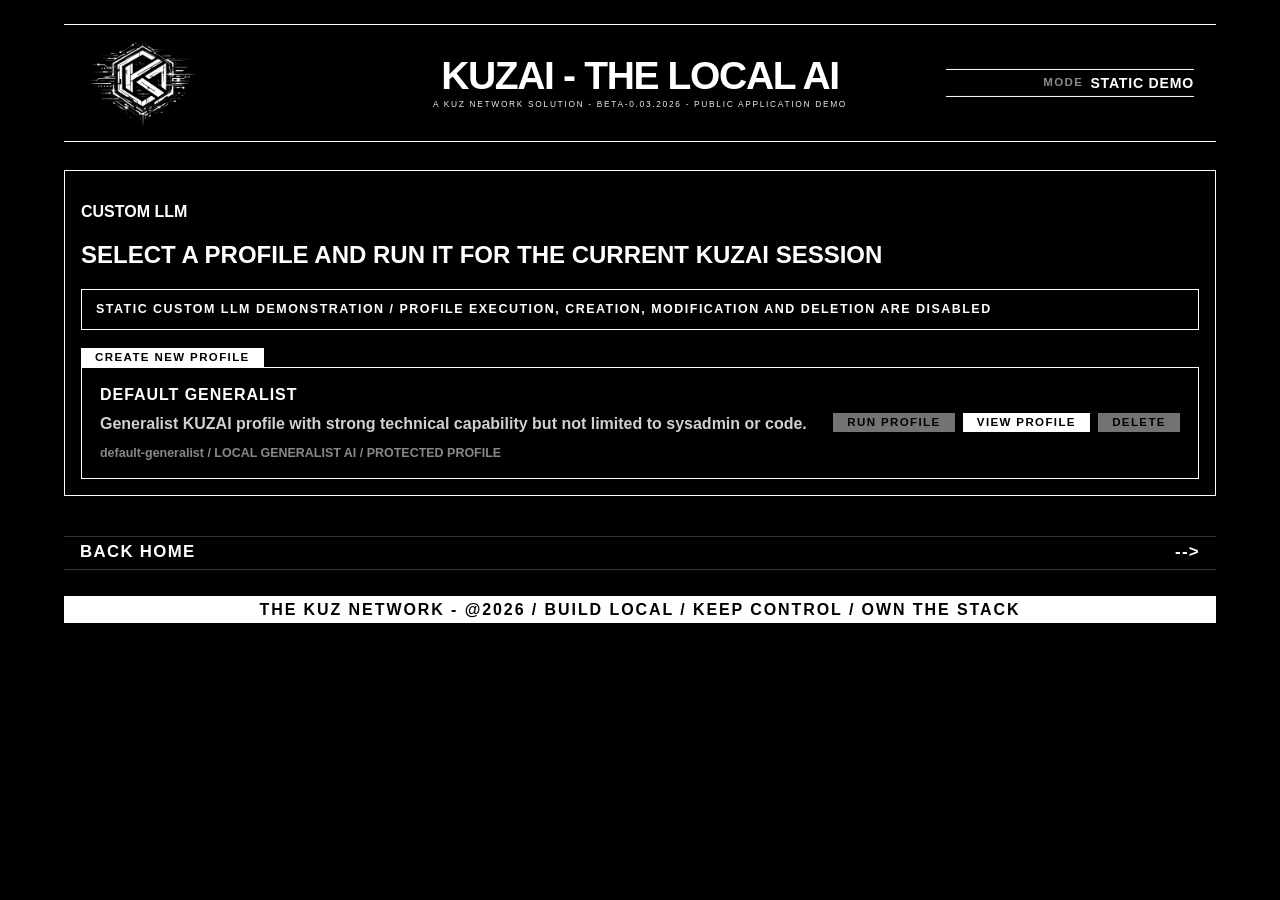
==== commit f6755929: "Sync public demo headers and Custom LLM navigation" ====
--- a/public/demo/modules/custom-llm/index.html
+++ b/public/demo/modules/custom-llm/index.html
@@ -94,7 +94,7 @@
 
     <header class="topbar site-style-topbar" aria-label="Main header">
 
-        <a class="brand-mark" href="../../" aria-label="KUZAI demo home">
+        <a class="brand-mark" href="../../" aria-label="KUZAI home">
             <img
                 class="brand-mark__logo"
                 src="../../assets/img/kuz_network_logo_transparent.png"
@@ -104,25 +104,21 @@
             >
         </a>
 
-        <div class="header-title-block">
-            <h1 class="header-title-block__title">KUZAI - THE LOCAL AI</h1>
+        <div class="header-title-block" aria-label="Project title">
+            <h1 class="header-title-block__title">
+                KUZAI - THE LOCAL AI
+            </h1>
+
             <p class="header-title-block__meta">
-                A KUZ NETWORK SOLUTION - PUBLIC APPLICATION DEMO
+                A KUZ NETWORK SOLUTION - BETA-0.03.2026 - PUBLIC APPLICATION DEMO
             </p>
         </div>
 
-        <div class="topbar-meta site-header-runtime">
-
+        <div class="topbar-meta site-header-runtime" aria-label="Runtime status">
             <div class="meta-pill site-header-runtime__pill">
                 <span class="meta-label">MODE</span>
                 <span class="meta-value">STATIC DEMO</span>
             </div>
-
-            <div class="meta-pill site-header-runtime__pill demo-runtime">
-                <span class="state-dot meta-dot"></span>
-                <span class="meta-value">DEMO</span>
-            </div>
-
         </div>
 
     </header>
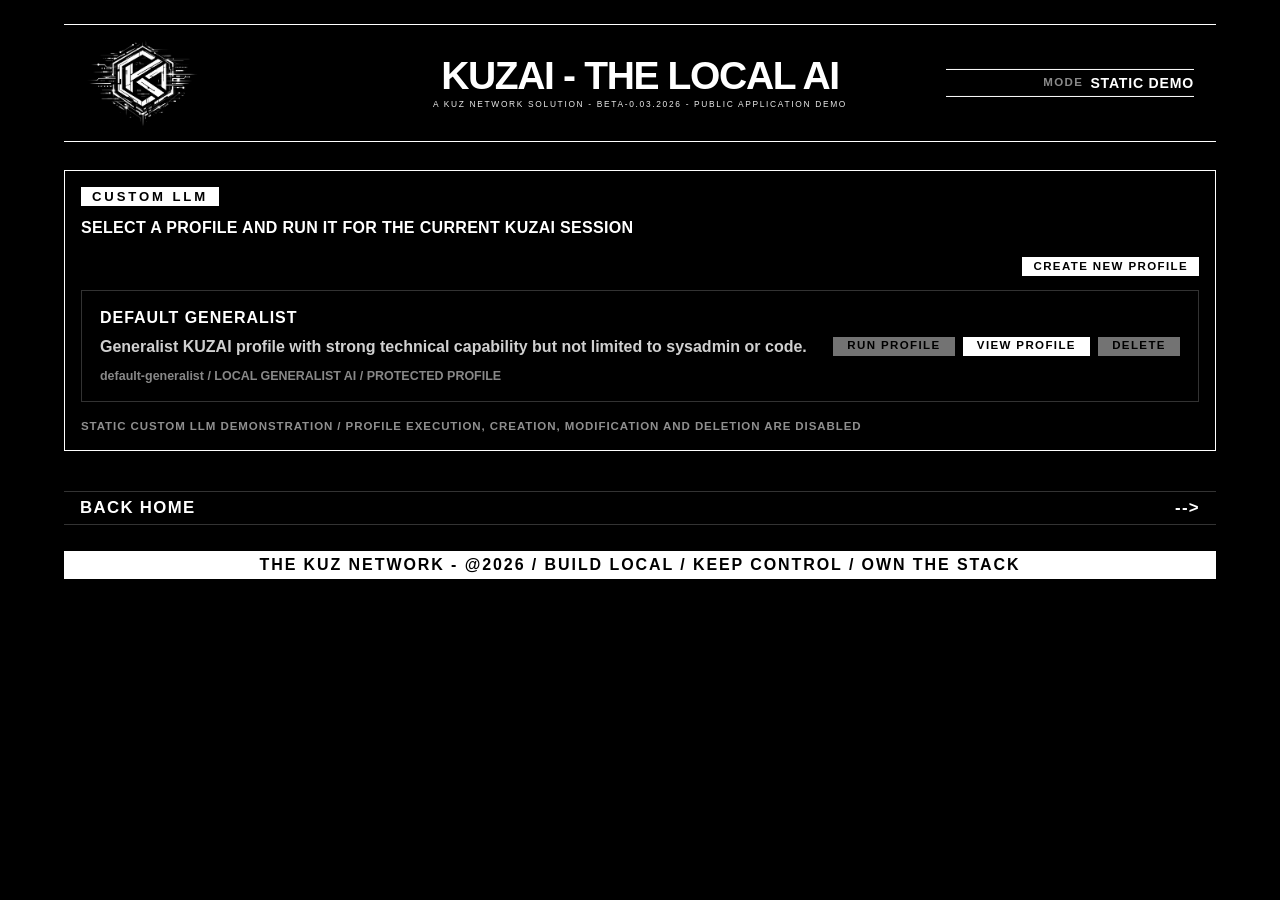
==== commit 6bd6f05d: "YES" ====
--- a/public/demo/modules/custom-llm/index.html
+++ b/public/demo/modules/custom-llm/index.html
@@ -2,87 +2,247 @@
 <html lang="en">
 <head>
     <meta charset="utf-8">
+
     <title>KUZAI / CUSTOM LLM / DEMO</title>
+
     <meta name="viewport" content="width=device-width, initial-scale=1">
 
     <link rel="stylesheet" href="../../assets/css/kuzai-app.css">
 
     <style>
         body.profiles-page-body {
-            background: #000;
-            color: #fff;
-        }
-
-        .demo-runtime .meta-dot {
-            background: #fff !important;
+            background: #000000;
+            color: #ffffff;
+        }
+
+        /* =====================================================
+           CUSTOM LLM TITLE
+           Exact presentation used by KUZAI profiles.php
+           ===================================================== */
+
+        html body.profiles-page-body
+        .profiles-page-shell main.panel > .kicker {
+            display: inline-block !important;
+
+            width: auto !important;
+            max-width: max-content !important;
+
+            margin: 0 0 10px 0 !important;
+            padding: 2px 10px !important;
+
+            background: #ffffff !important;
+            color: #000000 !important;
+
+            border: 1px solid #ffffff !important;
+            border-radius: 0 !important;
+
+            font-size: 0.82rem !important;
+            font-weight: 900 !important;
+            letter-spacing: 0.22em !important;
+            line-height: 1 !important;
+
+            text-transform: uppercase !important;
+
             box-shadow: none !important;
-        }
-
+            transition: none !important;
+
+            pointer-events: none !important;
+        }
+
+        /* =====================================================
+           SUBTITLE
+           Effective style from the real profiles page
+           ===================================================== */
+
+        html body.profiles-page-body
+        .profiles-page-shell main.panel > h2 {
+            margin: 0 0 18px 0 !important;
+
+            padding: 0 !important;
+
+            font-size: 1rem !important;
+            line-height: 1.45 !important;
+
+            font-weight: 900 !important;
+            letter-spacing: 0.02em !important;
+
+            text-transform: uppercase !important;
+        }
+
+        /* =====================================================
+           CREATE NEW PROFILE
+           Exact structure / positioning from profiles.php
+           ===================================================== */
+
+        html body.profiles-page-body
+        .profiles-editor-toolbar {
+            display: flex !important;
+
+            justify-content: flex-end !important;
+            align-items: center !important;
+
+            width: 100% !important;
+
+            margin: 10px 0 14px 0 !important;
+            padding: 0 !important;
+        }
+
+        html body.profiles-page-body
+        .profiles-create-profile-btn {
+            background: #ffffff !important;
+            color: #000000 !important;
+
+            border: 1px solid #ffffff !important;
+            border-radius: 0 !important;
+
+            min-height: 0 !important;
+
+            margin: 0 !important;
+            padding: 2px 10px !important;
+
+            line-height: 1 !important;
+
+            text-transform: uppercase !important;
+            text-decoration: none !important;
+
+            white-space: nowrap !important;
+        }
+
+        html body.profiles-page-body
+        .profiles-create-profile-btn:hover,
+        html body.profiles-page-body
+        .profiles-create-profile-btn:focus-visible {
+            background: #000000 !important;
+            color: #ffffff !important;
+        }
+
+        /* =====================================================
+           PROFILE LIST
+           ===================================================== */
+
+        html body.profiles-page-body
+        .profiles {
+            display: grid !important;
+
+            width: 100% !important;
+
+            margin: 0 !important;
+
+            gap: 14px !important;
+        }
+
+        html body.profiles-page-body
+        .profile {
+            display: grid !important;
+
+            grid-template-columns: minmax(0, 1fr) auto !important;
+
+            gap: 18px !important;
+
+            align-items: center !important;
+
+            width: 100% !important;
+
+            box-sizing: border-box !important;
+
+            padding: 18px !important;
+
+            background: #000000 !important;
+
+            border: 1px solid #323232 !important;
+            border-radius: 0 !important;
+        }
+
+        html body.profiles-page-body
+        .profile-title {
+            margin: 0 0 8px 0 !important;
+
+            font-size: 1rem !important;
+            font-weight: 900 !important;
+
+            letter-spacing: 0.06em !important;
+
+            text-transform: uppercase !important;
+        }
+
+        html body.profiles-page-body
+        .profile-desc {
+            margin: 0 0 10px 0 !important;
+
+            color: #d0d0d0 !important;
+
+            line-height: 1.5 !important;
+        }
+
+        html body.profiles-page-body
+        .profile-meta {
+            color: #888888 !important;
+
+            font-size: 0.78rem !important;
+        }
+
+        html body.profiles-page-body
+        .profile-actions {
+            display: flex !important;
+
+            flex-wrap: wrap !important;
+
+            justify-content: flex-end !important;
+
+            gap: 8px !important;
+        }
+
+        .demo-disabled[disabled] {
+            opacity: 0.42 !important;
+
+            cursor: not-allowed !important;
+        }
+
+        .demo-link {
+            text-decoration: none !important;
+        }
+
+        /* =====================================================
+           DEMO INFORMATION
+           No box / no border
+           Kept outside native layout geometry
+           ===================================================== */
+
+        html body.profiles-page-body
         .demo-notice {
-            margin: 0 0 18px 0;
-            padding: 10px 14px;
-            border: 1px solid #fff;
-            background: #000;
-            color: #fff;
-            font-size: .78rem;
-            font-weight: 900;
-            letter-spacing: .12em;
-            line-height: 1.5;
-            text-transform: uppercase;
-        }
-
-        .demo-profile {
-            display: grid;
-            grid-template-columns: minmax(0, 1fr) auto;
-            gap: 18px;
-            align-items: center;
-            padding: 18px;
-            border: 1px solid #fff;
-            background: #000;
-        }
-
-        .demo-profile-title {
-            margin: 0 0 8px 0;
-            font-size: 1rem;
-            font-weight: 900;
-            letter-spacing: .06em;
-            text-transform: uppercase;
-        }
-
-        .demo-profile-desc {
-            margin: 0 0 10px 0;
-            color: #d0d0d0;
-            line-height: 1.5;
-        }
-
-        .demo-profile-meta {
-            color: #888;
-            font-size: .78rem;
-        }
-
-        .demo-profile-actions {
-            display: flex;
-            flex-wrap: wrap;
-            gap: 8px;
-            justify-content: flex-end;
-        }
-
-        .demo-disabled[disabled] {
-            opacity: .42;
-            cursor: not-allowed !important;
-        }
-
-        .demo-link {
-            text-decoration: none;
+            width: 100% !important;
+
+            box-sizing: border-box !important;
+
+            margin: 16px 0 0 0 !important;
+            padding: 0 !important;
+
+            background: transparent !important;
+
+            border: 0 !important;
+            outline: 0 !important;
+            box-shadow: none !important;
+
+            color: #8f8f8f !important;
+
+            font-size: 0.72rem !important;
+            font-weight: 700 !important;
+
+            letter-spacing: 0.08em !important;
+            line-height: 1.4 !important;
+
+            text-transform: uppercase !important;
         }
 
         @media (max-width: 850px) {
-            .demo-profile {
-                grid-template-columns: 1fr;
+            html body.profiles-page-body
+            .profile {
+                grid-template-columns: 1fr !important;
             }
 
-            .demo-profile-actions {
-                justify-content: flex-start;
+            html body.profiles-page-body
+            .profile-actions {
+                justify-content: flex-start !important;
             }
         }
     </style>
@@ -92,9 +252,16 @@
 
 <div class="app-shell profiles-page-shell">
 
-    <header class="topbar site-style-topbar" aria-label="Main header">
-
-        <a class="brand-mark" href="../../" aria-label="KUZAI home">
+    <header
+        class="topbar site-style-topbar"
+        aria-label="Main header"
+    >
+
+        <a
+            class="brand-mark"
+            href="../../"
+            aria-label="KUZAI home"
+        >
             <img
                 class="brand-mark__logo"
                 src="../../assets/img/kuz_network_logo_transparent.png"
@@ -104,7 +271,11 @@
             >
         </a>
 
-        <div class="header-title-block" aria-label="Project title">
+        <div
+            class="header-title-block"
+            aria-label="Project title"
+        >
+
             <h1 class="header-title-block__title">
                 KUZAI - THE LOCAL AI
             </h1>
@@ -112,57 +283,77 @@
             <p class="header-title-block__meta">
                 A KUZ NETWORK SOLUTION - BETA-0.03.2026 - PUBLIC APPLICATION DEMO
             </p>
-        </div>
-
-        <div class="topbar-meta site-header-runtime" aria-label="Runtime status">
+
+        </div>
+
+        <div
+            class="topbar-meta site-header-runtime"
+            aria-label="Runtime status"
+        >
+
             <div class="meta-pill site-header-runtime__pill">
-                <span class="meta-label">MODE</span>
-                <span class="meta-value">STATIC DEMO</span>
+
+                <span class="meta-label">
+                    MODE
+                </span>
+
+                <span class="meta-value">
+                    STATIC DEMO
+                </span>
+
             </div>
+
         </div>
 
     </header>
 
+
     <main class="panel">
 
-        <p class="kicker">CUSTOM LLM</p>
-
-        <h2>SELECT A PROFILE AND RUN IT FOR THE CURRENT KUZAI SESSION</h2>
-
-        <div class="demo-notice">
-            STATIC CUSTOM LLM DEMONSTRATION /
-            PROFILE EXECUTION, CREATION, MODIFICATION AND DELETION ARE DISABLED
-        </div>
+        <p class="kicker">
+            CUSTOM LLM
+        </p>
+
+        <h2>
+            SELECT A PROFILE AND RUN IT FOR THE CURRENT KUZAI SESSION
+        </h2>
+
 
         <div class="profiles-editor-toolbar">
+
             <a
                 class="btn profiles-create-profile-btn demo-link"
                 href="editor.html"
             >
                 CREATE NEW PROFILE
             </a>
-        </div>
+
+        </div>
+
 
         <div class="profiles">
 
-            <article class="demo-profile">
+            <article class="profile">
 
                 <div>
-                    <p class="demo-profile-title">
+
+                    <p class="profile-title">
                         DEFAULT GENERALIST
                     </p>
 
-                    <p class="demo-profile-desc">
+                    <p class="profile-desc">
                         Generalist KUZAI profile with strong technical capability
                         but not limited to sysadmin or code.
                     </p>
 
-                    <div class="demo-profile-meta">
+                    <div class="profile-meta">
                         default-generalist / LOCAL GENERALIST AI / PROTECTED PROFILE
                     </div>
+
                 </div>
 
-                <div class="demo-profile-actions">
+
+                <div class="profile-actions">
 
                     <button
                         type="button"
@@ -193,28 +384,51 @@
 
         </div>
 
+
+        <div class="demo-notice">
+            STATIC CUSTOM LLM DEMONSTRATION /
+            PROFILE EXECUTION, CREATION, MODIFICATION AND DELETION ARE DISABLED
+        </div>
+
     </main>
 
-    <nav class="profiles-bottom-nav" aria-label="Back to demo home">
-        <a class="profiles-bottom-back-home" href="../../">
+
+    <nav
+        class="profiles-bottom-nav"
+        aria-label="Back to demo home"
+    >
+
+        <a
+            class="profiles-bottom-back-home"
+            href="../../"
+        >
+
             <span class="profiles-bottom-back-home__label">
                 BACK HOME
             </span>
+
             <span class="profiles-bottom-back-home__arrow">
                 --&gt;
             </span>
+
         </a>
+
     </nav>
+
 
     <footer
         class="site-footer site-footer--dynamic app-site-footer"
         aria-label="KUZ Network footer"
     >
+
         <div class="site-footer__inner">
+
             <p class="site-footer__text">
                 THE KUZ NETWORK - @2026 / BUILD LOCAL / KEEP CONTROL / OWN THE STACK
             </p>
-        </div>
+
+        </div>
+
     </footer>
 
 </div>
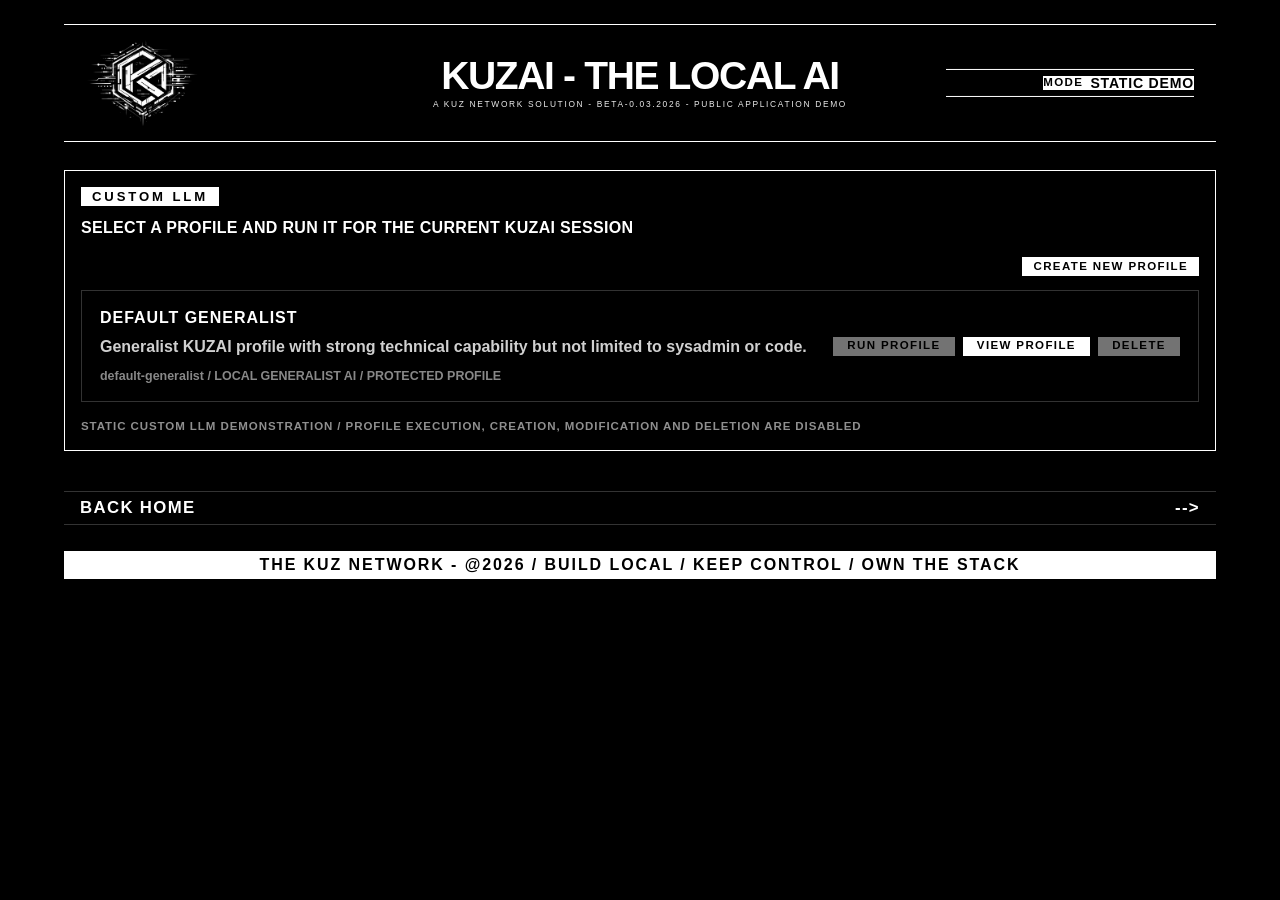
==== commit 9363a333: "YES" ====
--- a/public/demo/modules/custom-llm/index.html
+++ b/public/demo/modules/custom-llm/index.html
@@ -245,6 +245,121 @@
                 justify-content: flex-start !important;
             }
         }
+    
+        /* DEMO MODE STATIC DEMO BLINK */
+
+        @keyframes demo-mode-static-blink {
+            0%,
+            49.999% {
+                background: #000000;
+                color: #ffffff;
+                border-color: #ffffff;
+            }
+
+            50%,
+            100% {
+                background: #ffffff;
+                color: #000000;
+                border-color: #000000;
+            }
+        }
+
+        html body
+        .site-header-runtime
+        .site-header-runtime__pill {
+            background: #000000 !important;
+            color: #ffffff !important;
+
+            border-top: 1px solid currentColor !important;
+            border-bottom: 1px solid currentColor !important;
+            border-left: 0 !important;
+            border-right: 0 !important;
+
+            border-radius: 0 !important;
+
+            box-shadow: none !important;
+
+            animation:
+                demo-mode-static-blink
+                1.2s
+                steps(1, end)
+                infinite !important;
+        }
+
+        html body
+        .site-header-runtime
+        .site-header-runtime__pill
+        .meta-label,
+
+        html body
+        .site-header-runtime
+        .site-header-runtime__pill
+        .meta-value {
+            color: inherit !important;
+
+            background: transparent !important;
+
+            border: 0 !important;
+
+            text-shadow: none !important;
+
+            transition: none !important;
+        }
+
+    
+        /* DEMO MODE STATIC DEMO FILTER BLINK FINAL */
+
+        @keyframes demo-mode-filter-blink {
+            0%,
+            49.999% {
+                filter: none;
+            }
+
+            50%,
+            100% {
+                filter: invert(1);
+            }
+        }
+
+        html body
+        .site-header-runtime
+        .site-header-runtime__pill {
+            background: #000000 !important;
+            color: #ffffff !important;
+
+            animation:
+                demo-mode-filter-blink
+                1.6s
+                steps(1, end)
+                infinite !important;
+
+            will-change: filter !important;
+        }
+
+        html body
+        .site-header-runtime
+        .site-header-runtime__pill
+        .meta-label,
+
+        html body
+        .site-header-runtime
+        .site-header-runtime__pill
+        .meta-value {
+            background: transparent !important;
+            color: inherit !important;
+        }
+
+    
+        /* DEMO MODE BLINK JS FINAL */
+
+        html body
+        .site-header-runtime
+        .site-header-runtime__pill {
+            animation: none !important;
+            filter: none !important;
+            transition: none !important;
+        }
+
     </style>
 </head>
 
@@ -433,5 +548,87 @@
 
 </div>
 
+
+<script>
+document.addEventListener("DOMContentLoaded", function () {
+    "use strict";
+
+    const pill = document.querySelector(
+        ".site-header-runtime__pill"
+    );
+
+    if (!pill) {
+        return;
+    }
+
+    const parts = pill.querySelectorAll(
+        ".meta-label, .meta-value"
+    );
+
+    let whiteState = false;
+
+    function applyModeState() {
+        const background = whiteState
+            ? "#ffffff"
+            : "#000000";
+
+        const foreground = whiteState
+            ? "#000000"
+            : "#ffffff";
+
+        pill.style.setProperty(
+            "background",
+            background,
+            "important"
+        );
+
+        pill.style.setProperty(
+            "background-color",
+            background,
+            "important"
+        );
+
+        pill.style.setProperty(
+            "color",
+            foreground,
+            "important"
+        );
+
+        pill.style.setProperty(
+            "animation",
+            "none",
+            "important"
+        );
+
+        pill.style.setProperty(
+            "filter",
+            "none",
+            "important"
+        );
+
+        parts.forEach(function (part) {
+            part.style.setProperty(
+                "color",
+                foreground,
+                "important"
+            );
+
+            part.style.setProperty(
+                "background",
+                "transparent",
+                "important"
+            );
+        });
+    }
+
+    applyModeState();
+
+    window.setInterval(function () {
+        whiteState = !whiteState;
+        applyModeState();
+    }, 1400);
+});
+</script>
+
 </body>
 </html>
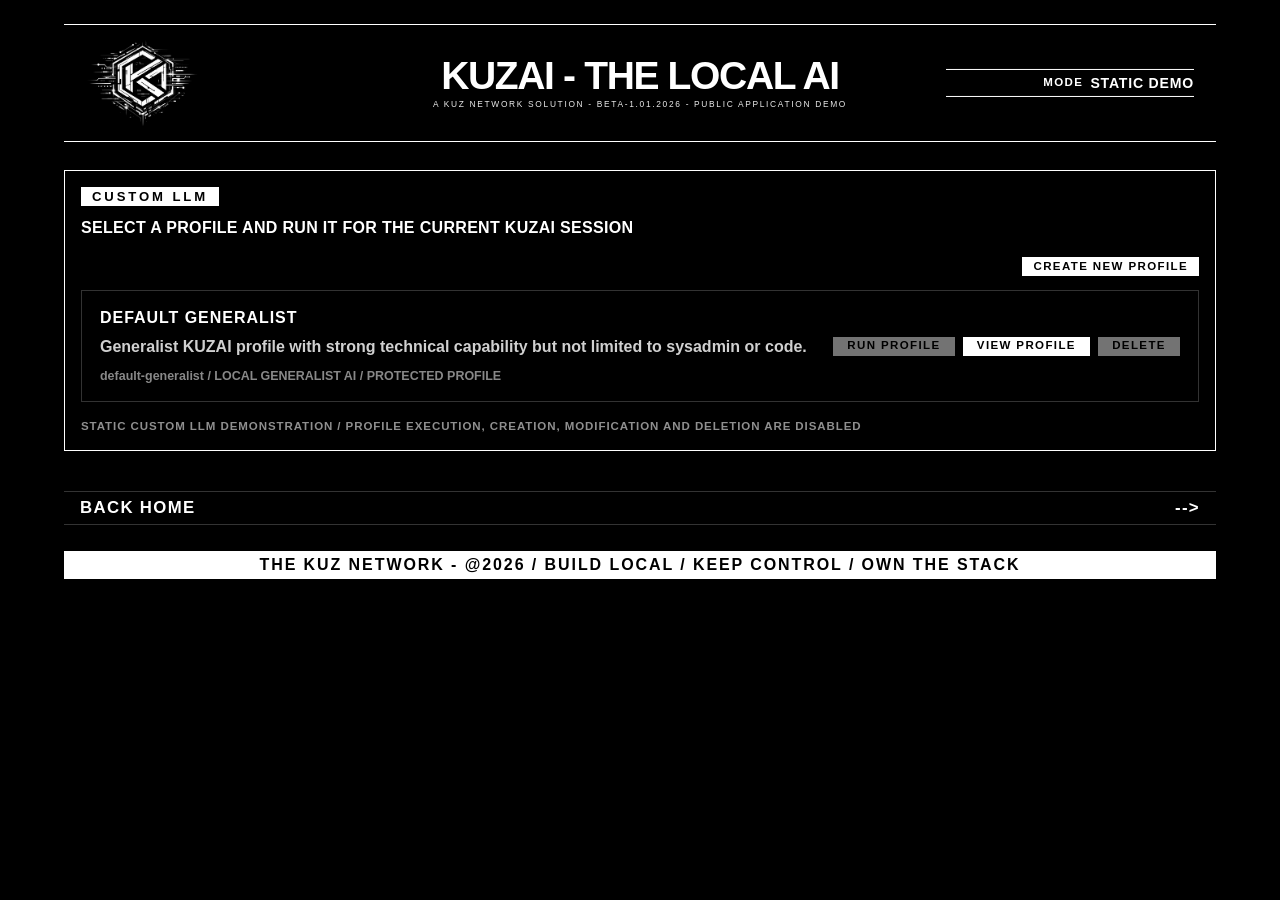
==== commit 8d0c278b: "YES" ====
--- a/public/demo/modules/custom-llm/index.html
+++ b/public/demo/modules/custom-llm/index.html
@@ -396,7 +396,7 @@
             </h1>
 
             <p class="header-title-block__meta">
-                A KUZ NETWORK SOLUTION - BETA-0.03.2026 - PUBLIC APPLICATION DEMO
+                A KUZ NETWORK SOLUTION - BETA-1.01.2026 - PUBLIC APPLICATION DEMO
             </p>
 
         </div>
